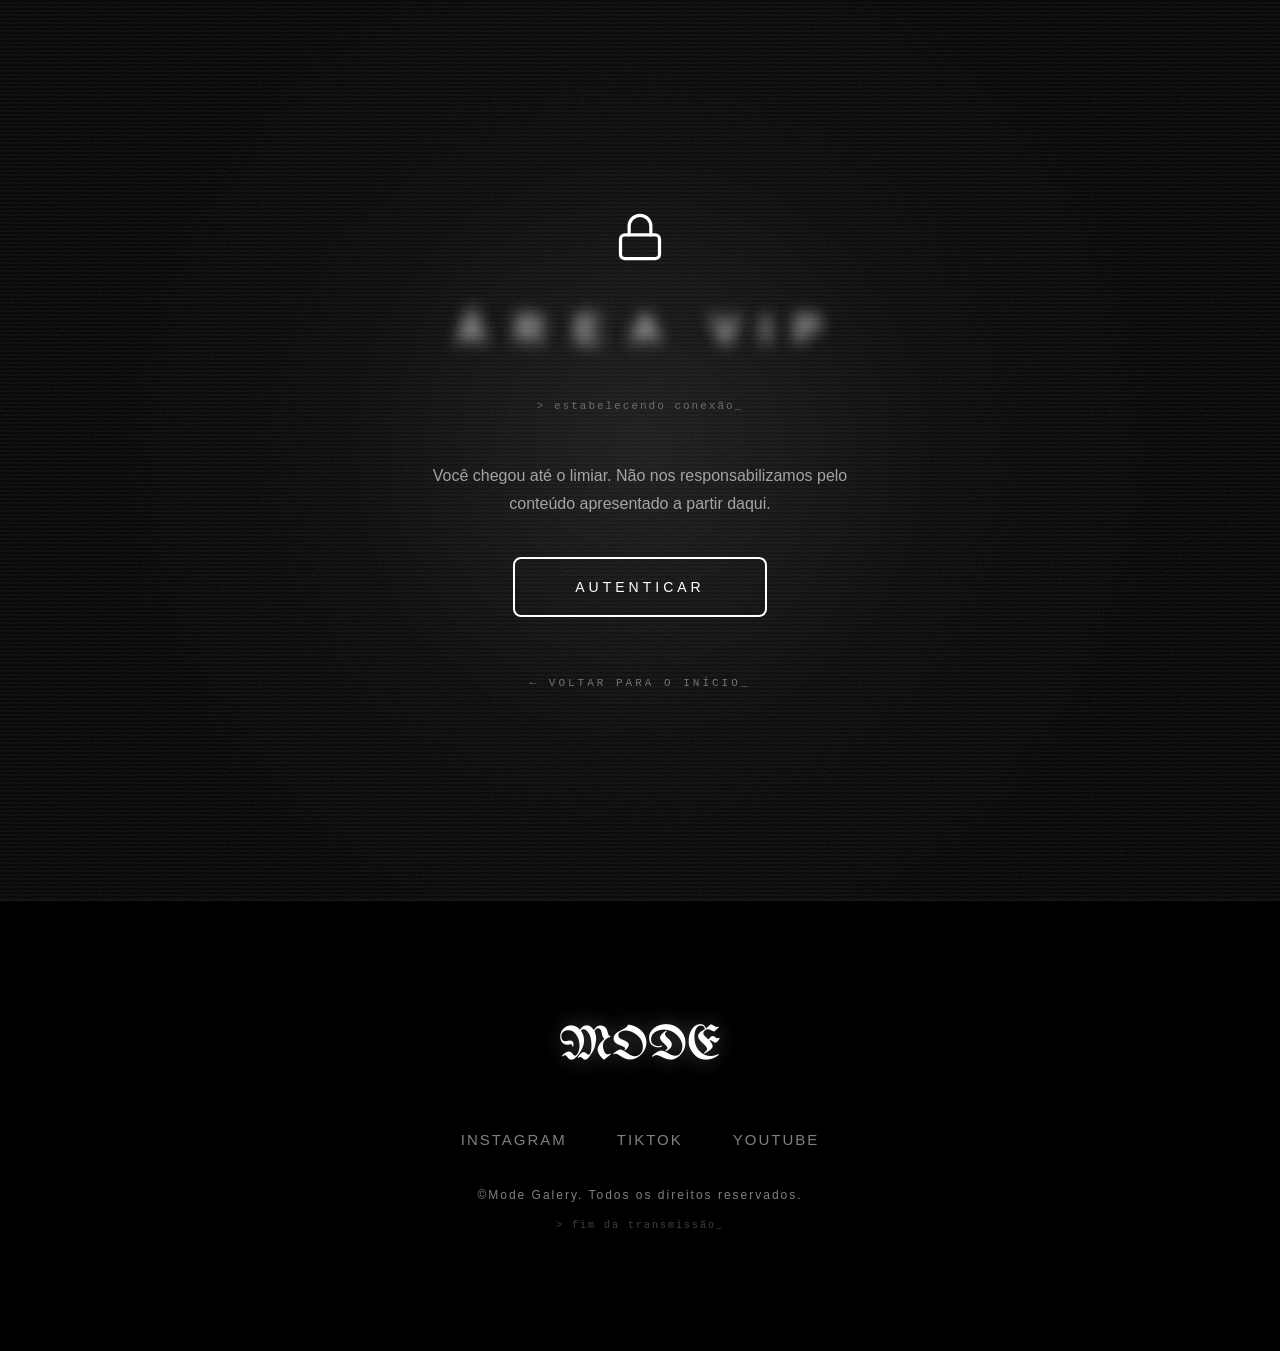
==== membros/index.html @ 44c77d54 "Fix bug infinity loading" ====
<!DOCTYPE html>
<html lang="pt-BR">
<head>
    <meta charset="UTF-8">
    <meta name="viewport" content="width=device-width, initial-scale=1.0">
    <title>Área de Membros | MODE</title>
    <link rel="icon" type="image/x-icon" href="/img/home-mode.png">
    <meta name="description" content="MODE COMPANY - Área Exclusiva de Membros">
    <meta name="robots" content="noindex">
    <link rel="stylesheet" href="/style.css">
    <link rel="preconnect" href="https://fonts.googleapis.com">
    <link rel="preconnect" href="https://fonts.gstatic.com" crossorigin>
    <link href="https://fonts.googleapis.com/css2?family=UnifrakturMaguntia&family=Cormorant+Garamond:ital,wght@0,300;0,400;1,400&display=swap" rel="stylesheet">

    <script>
        (function () {
            function getCookie(name) {
                var m = document.cookie.match('(^|;)\\s*' + name + '\\s*=\\s*([^;]+)');
                return m ? decodeURIComponent(m.pop()) : null;
            }

            // A validação forte é server-side (Role=member no _redirects):
            // sem cookie válido, o próprio Netlify entrega o portão.
            // Aqui só devolvemos ao portão quando não há NENHUM sinal de sessão
            // (nem cookie legível, nem sessão local) — ex.: voltar pelo histórico
            // depois de sair. A trava de 5 s impede vaivém entre as páginas.
            function temSessaoLocal() {
                try { return !!localStorage.getItem('gotrue.user'); } catch (e) { return false; }
            }
            if (!getCookie('nf_jwt') && !temSessaoLocal()) {
                var BACK_KEY = 'mode_vip_back_ts';
                var ultimaVolta = 0;
                try { ultimaVolta = parseInt(sessionStorage.getItem(BACK_KEY), 10) || 0; } catch (e) {}
                if (Date.now() - ultimaVolta > 5000) {
                    try { sessionStorage.setItem(BACK_KEY, String(Date.now())); } catch (e) {}
                    window.location.replace('/membros.html');
                }
            }

            // Sair: limpa a credencial local e volta ao início
            document.addEventListener('DOMContentLoaded', function () {
                var logoutBtn = document.getElementById('logoutBtn');
                if (logoutBtn) {
                    logoutBtn.addEventListener('click', function (e) {
                        e.preventDefault();
                        document.cookie = 'nf_jwt=; path=/; SameSite=Lax; max-age=0';
                        try { localStorage.removeItem('gotrue.user'); } catch (err) {}
                        window.location.replace('/');
                    });
                }
            });
        })();
    </script>

    <style>
        /* ===================== LOJA (área de membros) ===================== */
        .shop-terminal {
            font-family: 'Courier New', monospace; font-size: 12px; letter-spacing: 2px;
            color: rgba(255, 255, 255, 0.45); text-transform: lowercase; margin-top: 10px;
        }
        .shop-cursor { animation: shopBlink 1s steps(1) infinite; }
        @keyframes shopBlink { 50% { opacity: 0; } }

        .shop-grid {
            width: 100%; display: grid; gap: 24px; text-align: left;
            grid-template-columns: repeat(auto-fill, minmax(250px, 1fr));
        }

        .shop-card {
            position: relative; display: flex; flex-direction: column;
            background: rgba(255, 255, 255, 0.02);
            border: 1px solid rgba(255, 255, 255, 0.12); border-radius: 10px;
            overflow: hidden; backdrop-filter: blur(6px);
            transition: border-color 0.3s ease, transform 0.3s ease, box-shadow 0.3s ease;
        }
        .shop-card:hover {
            border-color: rgba(255, 255, 255, 0.45); transform: translateY(-4px);
            box-shadow: 0 0 28px rgba(255, 255, 255, 0.07);
        }

        /* Barra de "terminal" no topo do card */
        .shop-bar {
            display: flex; justify-content: space-between; align-items: center; gap: 8px;
            padding: 9px 12px; border-bottom: 1px solid rgba(255, 255, 255, 0.08);
            font-family: 'Courier New', monospace; font-size: 10px; letter-spacing: 1.5px;
            color: rgba(255, 255, 255, 0.45); text-transform: uppercase;
        }
        .shop-bar .shop-id::before {
            content: ''; display: inline-block; width: 6px; height: 6px; margin-right: 7px;
            border-radius: 50%; background: #fff; vertical-align: middle;
            animation: shopBlink 1.6s steps(1) infinite;
        }
        .shop-status { color: rgba(255, 255, 255, 0.85); white-space: nowrap; }
        .shop-status.warn { animation: shopFlicker 1.8s steps(2) infinite; }
        @keyframes shopFlicker { 0%, 100% { opacity: 1; } 40% { opacity: 0.4; } 45% { opacity: 1; } 75% { opacity: 0.6; } }

        /* Carrossel de imagens */
        .shop-media { position: relative; aspect-ratio: 4 / 5; overflow: hidden; background: #050505; touch-action: pan-y; }
        .shop-track { display: flex; height: 100%; transition: transform 0.5s cubic-bezier(0.22, 0.61, 0.36, 1); }
        .shop-track img {
            flex: 0 0 100%; width: 100%; height: 100%; object-fit: cover; display: block;
            filter: grayscale(1) contrast(1.08); user-select: none; -webkit-user-drag: none;
        }
        /* Scanlines + vinheta sobre as fotos */
        .shop-media::after {
            content: ''; position: absolute; inset: 0; pointer-events: none;
            background:
                repeating-linear-gradient(0deg, rgba(0, 0, 0, 0.18) 0 1px, transparent 1px 3px),
                radial-gradient(ellipse at center, transparent 55%, rgba(0, 0, 0, 0.55) 100%);
        }
        /* "?" sobre as fotos dos produtos */
        .shop-media::before {
            content: '?'; position: absolute; inset: 0; z-index: 2; pointer-events: none;
            display: flex; align-items: center; justify-content: center;
            font-family: 'Anton', sans-serif; font-size: clamp(110px, 28vw, 170px); line-height: 1;
            color: rgba(255, 255, 255, 0.9);
            text-shadow: 0 0 25px rgba(255, 255, 255, 0.35);
            animation: shopMystery 4s steps(1) infinite;
        }
        @keyframes shopMystery {
            0%, 100% { text-shadow: 0 0 25px rgba(255, 255, 255, 0.35); translate: 0 0; }
            18% { text-shadow: -5px 0 #444, 5px 0 #888, 0 0 25px rgba(255, 255, 255, 0.35); translate: 3px 0; }
            19% { text-shadow: 4px 0 #444, -4px 0 #888; translate: -3px 0; }
            20% { text-shadow: 0 0 25px rgba(255, 255, 255, 0.35); translate: 0 0; }
            64% { text-shadow: 0 -3px #444, 3px 2px #888; translate: -2px 1px; opacity: 0.6; }
            65% { text-shadow: 0 0 25px rgba(255, 255, 255, 0.35); translate: 0 0; opacity: 1; }
        }
        .shop-card:nth-child(2n) .shop-media::before { animation-delay: -2s; }
        .shop-media.glitching .shop-track { animation: shopImgGlitch 0.35s steps(2) 1; }
        @keyframes shopImgGlitch {
            0%   { filter: none; }
            25%  { filter: brightness(1.6) contrast(1.4); }
            50%  { filter: invert(0.12); }
            75%  { filter: brightness(0.6); }
            100% { filter: none; }
        }

        .shop-arrow {
            position: absolute; top: 50%; transform: translateY(-50%); z-index: 3;
            width: 34px; height: 34px; border-radius: 50%;
            border: 1px solid rgba(255, 255, 255, 0.35); background: rgba(0, 0, 0, 0.55);
            color: #fff; font-size: 13px; cursor: pointer; opacity: 0;
            display: flex; align-items: center; justify-content: center;
            transition: opacity 0.3s ease, background 0.3s ease;
        }
        .shop-arrow.prev { left: 10px; }
        .shop-arrow.next { right: 10px; }
        .shop-card:hover .shop-arrow, .shop-arrow:focus-visible { opacity: 1; }
        .shop-arrow:hover { background: #fff; color: #000; }

        .shop-counter {
            position: absolute; top: 10px; right: 10px; z-index: 3;
            font-family: 'Courier New', monospace; font-size: 10px; letter-spacing: 1px;
            color: rgba(255, 255, 255, 0.75); background: rgba(0, 0, 0, 0.6);
            padding: 3px 7px; border-radius: 4px;
        }
        .shop-dots {
            position: absolute; bottom: 12px; left: 0; right: 0; z-index: 3;
            display: flex; justify-content: center; gap: 6px;
        }
        .shop-dots button {
            width: 18px; height: 3px; padding: 0; border: none; cursor: pointer;
            background: rgba(255, 255, 255, 0.3); transition: all 0.3s ease;
        }
        .shop-dots button.active { width: 30px; background: #fff; box-shadow: 0 0 8px rgba(255, 255, 255, 0.6); }

        /* Informações */
        .shop-info { padding: 16px 16px 18px; display: flex; flex-direction: column; gap: 14px; flex: 1; }
        .shop-head { display: flex; justify-content: space-between; align-items: baseline; gap: 10px; }
        .shop-name {
            position: relative; display: inline-block;
            font-family: 'Anton', sans-serif; font-size: 18px; letter-spacing: 2px;
            text-transform: uppercase; color: #fff; margin: 0;
        }
        .shop-name::before, .shop-name::after {
            content: attr(data-text); position: absolute; left: 0; top: 0; width: 100%; opacity: 0;
        }
        .shop-card:hover .shop-name::before {
            opacity: 1; color: #555; z-index: -1; text-shadow: -2px 0 #555;
            animation: glitch-before 1.2s cubic-bezier(0.25, 0.46, 0.45, 0.94) infinite;
        }
        .shop-card:hover .shop-name::after {
            opacity: 1; color: #999; z-index: -2; text-shadow: 2px 0 #999;
            animation: glitch-after 1.2s cubic-bezier(0.25, 0.46, 0.45, 0.94) infinite reverse;
        }
        .shop-price { font-family: 'Courier New', monospace; font-size: 14px; color: #fff; white-space: nowrap; }
        .shop-card .shop-desc {
            font-family: sans-serif; font-size: 13px; line-height: 1.6; letter-spacing: 0;
            text-transform: none; color: rgba(255, 255, 255, 0.55); margin: -6px 0 0;
        }

        .shop-label {
            font-family: 'Courier New', monospace; font-size: 10px; letter-spacing: 1.5px;
            text-transform: uppercase; color: rgba(255, 255, 255, 0.45); margin-bottom: 8px;
        }
        .shop-label b { color: #fff; font-weight: normal; }

        .shop-colors { display: flex; gap: 10px; }
        .shop-color {
            width: 22px; height: 22px; border-radius: 50%; padding: 0; cursor: pointer;
            border: 1px solid rgba(255, 255, 255, 0.35); outline: none;
            transition: box-shadow 0.2s ease, transform 0.2s ease;
        }
        .shop-color:hover { transform: scale(1.1); }
        .shop-color.active, .shop-color:focus-visible { box-shadow: 0 0 0 2px #000, 0 0 0 3px #fff; }

        .shop-sizes { display: flex; flex-wrap: wrap; gap: 6px; }
        .shop-size {
            min-width: 40px; padding: 7px 8px; border-radius: 6px; cursor: pointer;
            background: transparent; border: 1px solid rgba(255, 255, 255, 0.25);
            color: #fff; font-family: 'Anton', sans-serif; font-size: 12px; letter-spacing: 1px;
            transition: all 0.2s ease;
        }
        .shop-size:hover:not(:disabled) { border-color: #fff; }
        .shop-size.active { background: #fff; color: #000; border-color: #fff; }
        .shop-size:disabled {
            cursor: not-allowed; color: rgba(255, 255, 255, 0.25); border-style: dashed;
            text-decoration: line-through;
        }

        .shop-btn {
            margin-top: auto; width: 100%; padding: 13px; border-radius: 8px; cursor: pointer;
            background: transparent; border: 1px solid #fff; color: #fff;
            font-family: 'Anton', sans-serif; font-size: 13px; letter-spacing: 3px; text-transform: uppercase;
            transition: background 0.3s ease, color 0.3s ease;
        }
        .shop-btn:hover { background: #fff; color: #000; }
        .shop-feedback {
            min-height: 14px; margin-top: -6px;
            font-family: 'Courier New', monospace; font-size: 10px; letter-spacing: 1px;
            color: rgba(255, 255, 255, 0.6); text-transform: lowercase;
        }
        .shop-feedback.err { color: #ff6666; }
        .shop-feedback.on { animation: shopFlicker 0.6s steps(2) 2; }

        /* ===================== CARRINHO ===================== */
        .cart-fab {
            position: fixed; right: 22px; bottom: 22px; z-index: 900;
            width: 56px; height: 56px; border-radius: 50%; cursor: pointer;
            background: rgba(0, 0, 0, 0.85); color: #fff;
            border: 1px solid rgba(255, 255, 255, 0.45); backdrop-filter: blur(10px);
            display: flex; align-items: center; justify-content: center;
            box-shadow: 0 0 18px rgba(255, 255, 255, 0.08);
            transition: background 0.3s ease, color 0.3s ease, transform 0.2s ease;
        }
        .cart-fab:hover { background: #fff; color: #000; }
        .cart-count {
            position: absolute; top: -4px; right: -4px; min-width: 20px; height: 20px; padding: 0 5px;
            border-radius: 10px; background: #fff; color: #000; border: 1px solid #000;
            font-family: 'Courier New', monospace; font-size: 11px; font-weight: bold;
            display: flex; align-items: center; justify-content: center;
            transform: scale(0); transition: transform 0.25s ease;
        }
        .cart-fab.has-items .cart-count { transform: scale(1); }
        .cart-fab.pulse { animation: cartPulse 0.5s steps(3) 1; }
        @keyframes cartPulse {
            0%   { transform: none; }
            33%  { transform: translateX(-3px) scale(1.12); box-shadow: -3px 0 rgba(255,255,255,0.6), 3px 0 rgba(255,255,255,0.25); }
            66%  { transform: translateX(3px) scale(1.06); }
            100% { transform: none; }
        }

        .cart-shade {
            position: fixed; inset: 0; z-index: 950; background: rgba(0, 0, 0, 0.7);
            opacity: 0; pointer-events: none; transition: opacity 0.3s ease;
        }
        .cart-shade.open { opacity: 1; pointer-events: all; }

        .cart-drawer {
            position: fixed; top: 0; right: 0; bottom: 0; z-index: 1000;
            width: min(400px, 100vw); display: flex; flex-direction: column;
            background: rgba(5, 5, 5, 0.97); border-left: 1px solid rgba(255, 255, 255, 0.15);
            transform: translateX(100%); transition: transform 0.4s cubic-bezier(0.22, 0.61, 0.36, 1);
        }
        .cart-drawer.open { transform: none; }
        .cart-drawer::after {
            content: ''; position: absolute; inset: 0; pointer-events: none;
            background: repeating-linear-gradient(0deg, rgba(255, 255, 255, 0.025) 0 1px, transparent 1px 3px);
        }
        .cart-top {
            display: flex; justify-content: space-between; align-items: center;
            padding: 18px 20px; border-bottom: 1px solid rgba(255, 255, 255, 0.1);
            font-family: 'Courier New', monospace; font-size: 12px; letter-spacing: 2px;
            color: rgba(255, 255, 255, 0.7);
        }
        .cart-close { background: none; border: none; color: #fff; font-size: 26px; cursor: pointer; line-height: 1; }
        .cart-list { flex: 1; overflow-y: auto; padding: 10px 20px; }
        .cart-empty {
            margin-top: 40px; text-align: center;
            font-family: 'Courier New', monospace; font-size: 12px; letter-spacing: 1px;
            color: rgba(255, 255, 255, 0.4); animation: shopFlicker 2.4s steps(2) infinite;
        }
        .cart-line {
            display: flex; gap: 12px; padding: 14px 0;
            border-bottom: 1px dashed rgba(255, 255, 255, 0.1);
        }
        /* ===================== PLAYER (Spotify) ===================== */
        .player-section { max-width: 860px; margin: 0 auto; text-align: center; }
        .player-sub {
            margin: 18px auto 30px; font-family: 'Courier New', monospace; font-size: 12px;
            letter-spacing: 2px; color: rgba(255, 255, 255, 0.45); text-transform: lowercase;
        }
        .player-shell {
            position: relative; text-align: left; overflow: hidden;
            background: rgba(255, 255, 255, 0.02);
            border: 1px solid rgba(255, 255, 255, 0.12); border-radius: 10px;
            backdrop-filter: blur(6px);
            outline: 1px solid transparent; outline-offset: 3px;
            animation: cardGlitch 8s steps(1) infinite;
        }
        .player-bar {
            display: flex; justify-content: space-between; align-items: center; gap: 8px;
            padding: 9px 12px; border-bottom: 1px solid rgba(255, 255, 255, 0.08);
            font-family: 'Courier New', monospace; font-size: 10px; letter-spacing: 1.5px;
            color: rgba(255, 255, 255, 0.45); text-transform: uppercase;
        }
        .player-id::before {
            content: ''; display: inline-block; width: 6px; height: 6px; margin-right: 7px;
            border-radius: 50%; background: #fff; vertical-align: middle;
            animation: shopBlink 1.6s steps(1) infinite;
        }
        .player-status { color: rgba(255, 255, 255, 0.85); white-space: nowrap; animation: shopFlicker 1.8s steps(2) infinite; }

        /* "Visualizador" decorativo */
        .player-viz {
            display: flex; align-items: flex-end; gap: 3px; height: 34px;
            padding: 8px 12px 0; border-bottom: 1px dashed rgba(255, 255, 255, 0.08);
        }
        .player-viz span {
            flex: 1; height: 100%; background: rgba(255, 255, 255, 0.55);
            transform-origin: bottom; animation: vizBar 1.2s ease-in-out infinite alternate;
        }
        .player-viz span:nth-child(3n)   { animation-duration: 0.9s; animation-delay: -0.3s; }
        .player-viz span:nth-child(3n+1) { animation-duration: 1.4s; animation-delay: -0.7s; }
        .player-viz span:nth-child(4n)   { animation-duration: 0.7s; background: rgba(255, 255, 255, 0.3); }
        .player-viz span:nth-child(5n)   { animation-delay: -1.1s; }
        .player-viz span:nth-child(7n)   { animation-duration: 1.7s; background: rgba(255, 255, 255, 0.8); }
        @keyframes vizBar {
            0%   { transform: scaleY(0.12); }
            40%  { transform: scaleY(0.75); }
            70%  { transform: scaleY(0.35); }
            100% { transform: scaleY(0.95); }
        }

        .player-frame { position: relative; padding: 12px; }
        .player-frame iframe {
            display: block; width: 100%; height: 352px; border: 0; border-radius: 12px;
            filter: grayscale(1) contrast(1.05);
            background: #050505;
        }
        /* Scanlines por cima, sem bloquear os cliques do player */
        .player-frame::after {
            content: ''; position: absolute; inset: 12px; border-radius: 12px; pointer-events: none;
            background: repeating-linear-gradient(0deg, rgba(0, 0, 0, 0.14) 0 1px, transparent 1px 3px);
        }
        .player-foot {
            padding: 0 12px 12px; font-family: 'Courier New', monospace; font-size: 10px;
            letter-spacing: 1.5px; color: rgba(255, 255, 255, 0.35); text-transform: lowercase;
        }
        @media (max-width: 768px) {
            .player-sub { margin: 14px auto 22px; font-size: 11px; }
            .player-frame { padding: 8px; }
            .player-frame::after { inset: 8px; }
            .player-viz { height: 26px; gap: 2px; }
            .player-viz span:nth-child(n+25) { display: none; }
        }

        /* ===================== MASCOTE (caveira bugada) ===================== */
        .mascot {
            position: fixed; left: 0; top: 0; z-index: 850;
            width: 58px; height: 66px; will-change: transform;
        }
        .mascot-body {
            width: 100%; height: 100%; cursor: pointer;
            animation: mascotGlitch 3.2s steps(1) infinite;
        }
        .mascot-body svg { width: 100%; height: 100%; display: block; overflow: visible; }
        .mascot-flip { width: 100%; height: 100%; transition: transform 0.15s steps(2); }
        .mascot.left .mascot-flip { transform: scaleX(-1); }

        /* Caminhada: pulinho + pernas alternando */
        .mascot.walking .mascot-hop { animation: mascotHop 0.42s ease-in-out infinite; }
        .mascot.walking .leg-a { animation: mascotLeg 0.42s steps(2) infinite; }
        .mascot.walking .leg-b { animation: mascotLeg 0.42s steps(2) infinite reverse; }
        .mascot-hop { transform-origin: 32px 40px; }
        .leg-a { transform-origin: 26px 60px; }
        .leg-b { transform-origin: 38px 60px; }
        @keyframes mascotHop { 0%, 100% { transform: translateY(0) rotate(-3deg); } 50% { transform: translateY(-5px) rotate(3deg); } }
        @keyframes mascotLeg { 0% { transform: rotate(-22deg); } 100% { transform: rotate(22deg); } }

        /* Mandíbula batendo enquanto fala */
        .mascot-jaw { transition: transform 0.08s; }
        .mascot.talking .mascot-jaw { animation: mascotJaw 0.18s steps(2) infinite; }
        @keyframes mascotJaw { 0% { transform: translateY(0); } 100% { transform: translateY(4px); } }

        /* Pupilas tremendo */
        .mascot-eye { animation: shopBlink 2.3s steps(1) infinite; }
        .mascot-eye.r { animation-duration: 1.7s; }

        @keyframes mascotGlitch {
            0%, 100% { filter: drop-shadow(0 0 6px rgba(255, 255, 255, 0.25)); translate: 0 0; clip-path: none; }
            12% { filter: drop-shadow(-3px 0 rgba(255, 255, 255, 0.6)) drop-shadow(3px 0 #555); translate: 2px 0; }
            13% { clip-path: inset(30% 0 40% 0); translate: -4px 0; }
            14% { filter: drop-shadow(0 0 6px rgba(255, 255, 255, 0.25)); clip-path: none; translate: 0 0; }
            57% { filter: drop-shadow(2px 0 #555) drop-shadow(-2px 0 rgba(255, 255, 255, 0.5)); translate: -2px 1px; }
            58% { clip-path: inset(0 0 60% 0); translate: 3px 0; }
            59% { filter: drop-shadow(0 0 6px rgba(255, 255, 255, 0.25)); clip-path: none; translate: 0 0; }
        }
        .mascot.burst .mascot-body { animation: mascotBurst 0.4s steps(4) 1; }
        @keyframes mascotBurst {
            0%   { filter: drop-shadow(-6px 0 #fff) drop-shadow(6px 0 #555); translate: 5px 0; clip-path: inset(10% 0 50% 0); }
            33%  { filter: invert(1); translate: -6px 0; clip-path: inset(50% 0 10% 0); }
            66%  { filter: drop-shadow(4px 0 #fff); translate: 3px -3px; clip-path: none; }
            100% { filter: none; translate: 0 0; }
        }
        /* Teleporte: some e reaparece em outro ponto */
        .mascot.warp .mascot-body { animation: mascotWarp 0.35s steps(3) 1 forwards; }
        @keyframes mascotWarp {
            0%   { clip-path: inset(0); opacity: 1; }
            50%  { clip-path: inset(45% 0 45% 0); opacity: 0.8; filter: brightness(3); }
            100% { clip-path: inset(50% 0 50% 0); opacity: 0; }
        }

        /* Balão de fala estilo terminal */
        .mascot-bubble {
            position: absolute; bottom: calc(100% + 10px); left: 0;
            width: max-content; max-width: min(260px, 72vw);
            padding: 9px 11px 10px; border-radius: 8px;
            background: rgba(0, 0, 0, 0.94); border: 1px solid rgba(255, 255, 255, 0.4);
            box-shadow: 0 0 18px rgba(255, 255, 255, 0.08);
            font-family: 'Courier New', monospace; font-size: 12px; line-height: 1.5;
            color: #fff; letter-spacing: 0.5px;
            opacity: 0; visibility: hidden; transform: translateY(6px);
            transition: opacity 0.2s steps(2), transform 0.2s ease, visibility 0.2s;
        }
        .mascot.right-side .mascot-bubble { left: auto; right: 0; }
        /* perto do topo da tela o balão abre para baixo */
        .mascot.bubble-below .mascot-bubble { bottom: auto; top: calc(100% + 10px); }
        /* no ar: encolhe as pernas e inclina */
        .mascot.jumping .mascot-hop { transform: rotate(-10deg) translateY(-2px); }
        .mascot.jumping .leg-a { transform: rotate(-35deg); }
        .mascot.jumping .leg-b { transform: rotate(35deg); }
        .mascot.talking .mascot-bubble, .mascot.lingering .mascot-bubble { opacity: 1; visibility: visible; transform: none; }
        .mascot-bubble-head {
            display: flex; justify-content: space-between; align-items: center; gap: 10px;
            font-size: 9px; letter-spacing: 1.5px; text-transform: uppercase;
            color: rgba(255, 255, 255, 0.4); margin-bottom: 5px;
        }
        .mascot-mute {
            background: none; border: none; padding: 0 2px; cursor: pointer;
            font-family: inherit; font-size: 11px; color: rgba(255, 255, 255, 0.45);
        }
        .mascot-mute:hover { color: #ff6666; }
        .mascot-text { white-space: pre-wrap; text-shadow: -1px 0 rgba(255, 255, 255, 0.3), 1px 0 rgba(255, 255, 255, 0.12); }

        @media (max-width: 768px) {
            .mascot { width: 46px; height: 52px; }
            .mascot-bubble { font-size: 11px; }
        }
        @media (prefers-reduced-motion: reduce) {
            .mascot-body, .mascot.walking .mascot-hop, .mascot-eye { animation: none !important; }
        }

        /* Pop-up pós-pedido */
        .thanks-content { padding-top: 50px; }
        .thanks-title { font-size: clamp(20px, 5vw, 26px); margin-bottom: 18px; }
        .thanks-bug {
            position: relative; display: inline-block; margin: 0 auto 26px;
            font-family: 'Courier New', monospace; font-size: clamp(15px, 4vw, 18px);
            letter-spacing: 2px; color: rgba(255, 255, 255, 0.9);
            text-shadow: -2px 0 rgba(255, 255, 255, 0.35), 2px 0 rgba(255, 255, 255, 0.15);
            animation: thanksFlicker 1.7s steps(1) infinite;
            min-height: 1.4em; user-select: none;
        }
        .thanks-bug::before, .thanks-bug::after {
            content: attr(data-text); position: absolute; left: 0; top: 0; width: 100%;
        }
        .thanks-bug::before {
            color: #555; z-index: -1; text-shadow: -3px 0 #555;
            animation: glitch-before 1.3s cubic-bezier(0.25, 0.46, 0.45, 0.94) infinite;
        }
        .thanks-bug::after {
            color: #999; z-index: -2; text-shadow: 3px 0 #999;
            animation: glitch-after 1.3s cubic-bezier(0.25, 0.46, 0.45, 0.94) infinite reverse;
        }
        @keyframes thanksFlicker {
            0%, 100% { opacity: 1; translate: 0 0; }
            22% { opacity: 0.35; translate: 3px 0; }
            24% { opacity: 1; translate: -2px 0; }
            26% { translate: 0 0; }
            61% { opacity: 0.6; translate: 0 -1px; }
            63% { opacity: 1; translate: 0 0; }
            84% { opacity: 0.15; }
            85% { opacity: 1; }
        }
        .thanks-foot {
            font-family: 'Courier New', monospace; font-size: 10px; letter-spacing: 1.5px;
            color: rgba(255, 255, 255, 0.35); text-transform: lowercase;
        }

        .cart-thumb {
            width: 64px; height: 80px; border-radius: 6px; flex-shrink: 0;
            background: #050505; border: 1px solid rgba(255, 255, 255, 0.12);
            display: flex; align-items: center; justify-content: center;
            font-family: 'Anton', sans-serif; font-size: 40px; line-height: 1;
            color: rgba(255, 255, 255, 0.9); text-shadow: 0 0 14px rgba(255, 255, 255, 0.35);
            animation: shopMystery 4s steps(1) infinite;
        }
        .cart-line-info { flex: 1; min-width: 0; }
        .cart-line-name { font-family: 'Anton', sans-serif; font-size: 14px; letter-spacing: 1.5px; text-transform: uppercase; color: #fff; }
        .cart-line-meta {
            margin: 4px 0 10px; font-family: 'Courier New', monospace; font-size: 10px;
            letter-spacing: 1px; text-transform: uppercase; color: rgba(255, 255, 255, 0.45);
        }
        .cart-qty { display: inline-flex; align-items: center; border: 1px solid rgba(255, 255, 255, 0.25); border-radius: 6px; }
        .cart-qty button {
            width: 28px; height: 26px; background: none; border: none; color: #fff;
            font-size: 15px; cursor: pointer; transition: background 0.2s ease;
        }
        .cart-qty button:hover { background: rgba(255, 255, 255, 0.12); }
        .cart-qty span { min-width: 24px; text-align: center; font-family: 'Courier New', monospace; font-size: 12px; color: #fff; }
        .cart-line-right { display: flex; flex-direction: column; align-items: flex-end; justify-content: space-between; }
        .cart-line-price { font-family: 'Courier New', monospace; font-size: 12px; color: #fff; white-space: nowrap; }
        .cart-remove, .cart-clear {
            background: none; border: none; cursor: pointer; padding: 0;
            font-family: 'Courier New', monospace; font-size: 10px; letter-spacing: 1px;
            color: rgba(255, 255, 255, 0.4); text-decoration: underline; text-transform: lowercase;
        }
        .cart-remove:hover, .cart-clear:hover { color: #ff6666; }
        .cart-foot { padding: 16px 20px 22px; border-top: 1px solid rgba(255, 255, 255, 0.1); display: flex; flex-direction: column; gap: 10px; }
        .cart-total {
            display: flex; justify-content: space-between; align-items: baseline;
            font-family: 'Courier New', monospace; font-size: 12px; letter-spacing: 2px;
            text-transform: uppercase; color: rgba(255, 255, 255, 0.6);
        }
        .cart-total b { font-size: 18px; color: #fff; letter-spacing: 1px; }
        .cart-note { font-family: 'Courier New', monospace; font-size: 10px; color: rgba(255, 255, 255, 0.4); min-height: 12px; }
        .cart-checkout { margin-top: 4px; }
        .cart-checkout:disabled { opacity: 0.35; cursor: not-allowed; background: transparent; color: #fff; }
        .cart-clear { align-self: center; }

        @media (max-width: 768px) {
            .cart-fab { right: 16px; bottom: 16px; width: 52px; height: 52px; }
            .shop-grid { grid-template-columns: 1fr; max-width: 420px; margin: 0 auto; }
            .shop-arrow { opacity: 1; width: 30px; height: 30px; }
        }
    </style>
</head>
<body>
    <div class="loading-screen" id="loading">
        <div class="loading-container">
            <img src="/img/home-mode-gif.gif" alt="Mode Loading" class="loading-gif">
        </div>
    </div>

    <div class="menu-overlay" id="menuOverlay"></div>
    <div class="particles" id="particles"></div>
    <div class="scanline"></div>
    <div class="blur-glow"></div>
    <div class="mouse-gradient" id="mouseGradient"></div>

    <nav>
        <div class="nav-container">
            <a href="/" class="logo" style="text-decoration:none;">MODE</a>
            <div class="nav-right">
                <div class="nav-links" id="navLinks">
                    <a href="/#home" title="Início">
                        <svg viewBox="0 0 24 24" width="22" height="22" fill="none" stroke="currentColor" stroke-width="2" stroke-linecap="round" stroke-linejoin="round"><path d="M3 9l9-7 9 7v11a2 2 0 0 1-2 2H5a2 2 0 0 1-2-2z"></path><polyline points="9 22 9 12 15 12 15 22"></polyline></svg>
                        <span class="nav-text">Início</span>
                    </a>
                    <a href="/#about" title="Sobre">
                        <svg viewBox="0 0 24 24" width="22" height="22" fill="none" stroke="currentColor" stroke-width="2" stroke-linecap="round" stroke-linejoin="round"><circle cx="12" cy="12" r="10"></circle><line x1="12" y1="16" x2="12" y2="12"></line><line x1="12" y1="8" x2="12.01" y2="8"></line></svg>
                        <span class="nav-text">Sobre</span>
                    </a>
                    <a href="/#gallery" title="Galeria">
                        <svg viewBox="0 0 24 24" width="22" height="22" fill="none" stroke="currentColor" stroke-width="2" stroke-linecap="round" stroke-linejoin="round"><rect x="3" y="3" width="18" height="18" rx="2" ry="2"></rect><circle cx="8.5" cy="8.5" r="1.5"></circle><polyline points="21 15 16 10 5 21"></polyline></svg>
                        <span class="nav-text">Galeria</span>
                    </a>
                    <a href="/descubra.html" title="Descubra">
                        <svg viewBox="0 0 24 24" width="22" height="22" fill="none" stroke="currentColor" stroke-width="2" stroke-linecap="round" stroke-linejoin="round"><circle cx="12" cy="12" r="10"></circle><polygon points="16.24 7.76 14.12 14.12 7.76 16.24 9.88 9.88 16.24 7.76"></polygon></svg>
                        <span class="nav-text">Descubra</span>
                    </a>
                    <a href="/membros/" class="nav-active" title="Membros">
                        <svg viewBox="0 0 24 24" width="22" height="22" fill="none" stroke="currentColor" stroke-width="2" stroke-linecap="round" stroke-linejoin="round"><rect x="3" y="11" width="18" height="11" rx="2" ry="2"></rect><path d="M7 11V7a5 5 0 0 1 10 0v4"></path></svg>
                        <span class="nav-text">Membros</span>
                    </a>
                    <a href="#loja" title="Loja">
                        <svg viewBox="0 0 24 24" width="22" height="22" fill="none" stroke="currentColor" stroke-width="2" stroke-linecap="round" stroke-linejoin="round"><circle cx="9" cy="21" r="1"></circle><circle cx="20" cy="21" r="1"></circle><path d="M1 1h4l2.68 13.39a2 2 0 0 0 2 1.61h9.72a2 2 0 0 0 2-1.61L23 6H6"></path></svg>
                        <span class="nav-text">Loja</span>
                    </a>
                    <a href="/#contact" title="Contato">
                        <svg viewBox="0 0 24 24" width="22" height="22" fill="none" stroke="currentColor" stroke-width="2" stroke-linecap="round" stroke-linejoin="round"><path d="M4 4h16c1.1 0 2 .9 2 2v12c0 1.1-.9 2-2 2H4c-1.1 0-2-.9-2-2V6c0-1.1.9-2 2-2z"></path><polyline points="22,6 12,13 2,6"></polyline></svg>
                        <span class="nav-text">Contato</span>
                    </a>
                    <a href="#" id="logoutBtn" title="Sair">
                        <svg viewBox="0 0 24 24" width="22" height="22" fill="none" stroke="currentColor" stroke-width="2" stroke-linecap="round" stroke-linejoin="round"><path d="M9 21H5a2 2 0 0 1-2-2V5a2 2 0 0 1 2-2h4"></path><polyline points="16 17 21 12 16 7"></polyline><line x1="21" y1="12" x2="9" y2="12"></line></svg>
                        <span class="nav-text">Sair</span>
                    </a>
                </div>
                <div class="hamburger" id="hamburger">
                    <span></span>
                    <span></span>
                    <span></span>
                </div>
            </div>
        </div>
    </nav>

    <a href="/" class="back-link">← Voltar</a>

    <section class="blog-section">
        <div style="text-align: center; margin-bottom: clamp(25px, 4vw, 60px);">
            <h1 class="hero-title mobile-only" data-aos data-text="ÁREA VIP" style="margin-bottom: 0;">ÁREA VIP</h1>
            <h1 class="hero-title desktop-blur desktop-only" data-aos aria-label="ÁREA VIP" style="margin-bottom: 0; justify-content: center;">
                <span tabindex="0" class="char-blur"><span data-text="Á">Á</span></span>
                <span tabindex="0" class="char-blur"><span data-text="R">R</span></span>
                <span tabindex="0" class="char-blur"><span data-text="E">E</span></span>
                <span tabindex="0" class="char-blur"><span data-text="A">A</span></span>
                <span tabindex="0" class="char-blur space"><span> </span></span>
                <span tabindex="0" class="char-blur"><span data-text="V">V</span></span>
                <span tabindex="0" class="char-blur"><span data-text="I">I</span></span>
                <span tabindex="0" class="char-blur"><span data-text="P">P</span></span>
            </h1>
        </div>

        <div class="filter-dropdown-container" data-aos>
            <button class="category-toggle" id="blogCategoryToggle">Todos <span style="font-size: 10px;">▼</span></button>
            <div class="category-tabs dropdown-content" id="blogCategoryTabs">
                <button class="cat-tab active" data-cat="todos">Todos</button>
                <button class="cat-tab" data-cat="geral">Geral</button>
                <button class="cat-tab" data-cat="musica">Música</button>
                <button class="cat-tab" data-cat="tecnologia">Tecnologia</button>
                <button class="cat-tab" data-cat="esportes">Esportes</button>
                <button class="cat-tab" data-cat="tattoo">Tattoo</button>
            </div>
        </div>
        
        <div class="blog-carousel-wrapper" data-aos>
            <div class="carousel-arrow prev" id="blogPrev">❮</div>
            <div class="blog-carousel-viewport">
                <div class="blog-grid-carousel" id="blogGrid">
                    <div class="blog-card" data-category="tattoo" onclick="openBlogModal('modal-dark-tattoo')">
                        <img src="img/darktattoo.jpg" alt="Tatuagem Dark">
                        <div class="blog-card-content">
                            <span class="blog-category">Tattoo</span>
                            <h3>Estilos de Tattoo | Parte 1 - Dark</h3>
                            <p>O estilo dark transcende o mero desenho na pele; é o domínio visceral do preto sólido, sombras dramáticas e estéticas macabras que se tornam uma extensão de si.</p>
                        </div>
                    </div>

                    <div class="blog-card" data-category="musica" onclick="openBlogModal('modal-numetal')">
                        <img src="img/numetal.png" alt="Nu-metal">
                        <div class="blog-card-content">
                            <span class="blog-category">Música</span>
                            <h3>A Essência do Nu-Metal</h3>
                            <p>De volta aos anos 2000, explorando a atitude e os ritmos híbridos da vertente que misturou riffs pesados de metal com a poesia das ruas e do hip-hop.</p>
                        </div>
                    </div>

                    <div class="blog-card" data-category="esportes" onclick="openBlogModal('modal-torcidas')">
                        <img src="img/torcidas.png" alt="Torcidas Organizadas">
                        <div class="blog-card-content">
                            <span class="blog-category">Esportes</span>
                            <h3>Torcidas Organizadas</h3>
                            <p>Fazem parte da história do futebol e representam uma das maiores expressões da paixão pelo esporte. Formadas por grupos que transformam estádios em verdadeiros espetáculos.</p>
                        </div>
                    </div>

                    <div class="blog-card" data-category="tecnologia" onclick="openBlogModal('modal-cyberdecks')">
                        <img src="img/cyberdeck.jpg" alt="Cyberdecks">
                        <div class="blog-card-content">
                            <span class="blog-category">Tecnologia</span>
                            <h3>Cyberdecks</h3>
                            <p>Cyberdecks são a prova de que a tecnologia ainda pode ser moldada pelas nossas próprias mãos.</p>
                        </div>
                    </div>
                </div>
            </div>
            <div class="carousel-arrow next" id="blogNext">❯</div>
        </div>
    </section>

    <!-- Player do Spotify -->
    <section class="player-section" id="playlist">
        <h1 class="hero-title mobile-only" data-aos data-text="MIX">MIX</h1>
        <h1 class="hero-title desktop-blur desktop-only" data-aos aria-label="MIX">
            <span tabindex="0" class="char-blur"><span data-text="M">M</span></span>
            <span tabindex="0" class="char-blur"><span data-text="I">I</span></span>
            <span tabindex="0" class="char-blur"><span data-text="X">X</span></span>
        </h1>
        <p class="player-sub" data-aos>&gt; a trilha sonora por trás das criações</p>
        <div class="player-shell" data-aos>
            <div class="player-bar">
                <span class="player-id">audio_stream.exe</span>
                <span class="player-status">[ sinal ao vivo ]</span>
            </div>
            <div class="player-viz" aria-hidden="true">
                <span></span><span></span><span></span><span></span><span></span><span></span><span></span><span></span>
                <span></span><span></span><span></span><span></span><span></span><span></span><span></span><span></span>
                <span></span><span></span><span></span><span></span><span></span><span></span><span></span><span></span>
                <span></span><span></span><span></span><span></span><span></span><span></span><span></span><span></span>
            </div>
            <div class="player-frame">
                <iframe data-testid="embed-iframe" title="Playlist MODE no Spotify" src="https://open.spotify.com/embed/playlist/28ocycIZnzZsFLbLBURC3s?utm_source=generator&amp;theme=0" width="100%" height="352" frameborder="0" allowfullscreen allow="autoplay; clipboard-write; encrypted-media; fullscreen; picture-in-picture" loading="lazy"></iframe>
            </div>
            <div class="player-foot">&gt; frequência sintonizada // ouça com fones<span class="shop-cursor">_</span></div>
        </div>
    </section>

    <!-- Loja (conteúdo de loja.html) -->
    <section class="hero" id="loja">
        <div class="hero-content">
            <h1 class="hero-title mobile-only" data-aos data-text="EM BREVE">MODE STORE</h1>
            <h1 class="hero-title desktop-blur desktop-only" data-aos aria-label="EM BREVE">
                <span tabindex="0" class="char-blur"><span data-text="M">M</span></span>
                <span tabindex="0" class="char-blur"><span data-text="O">O</span></span>
                <span tabindex="0" class="char-blur"><span data-text="D">D</span></span>
                <span tabindex="0" class="char-blur"><span data-text="E">E</span></span>
                <span tabindex="0" class="char-blur space"><span> </span></span>
                <span tabindex="0" class="char-blur"><span data-text="S">S</span></span>
                <span tabindex="0" class="char-blur"><span data-text="T">T</span></span>
                <span tabindex="0" class="char-blur"><span data-text="O">O</span></span>
                <span tabindex="0" class="char-blur"><span data-text="R">R</span></span>
                <span tabindex="0" class="char-blur"><span data-text="E">E</span></span>
            </h1>
            <p data-aos>Nossa loja foi pensanda exclusivamente para você.</p>

            <div class="shop-terminal" data-aos>&gt; acessando inventário restrito<span class="shop-cursor">_</span></div>
            <div class="shop-grid" id="shopGrid"></div>
        </div>
    </section>

    <!-- Modais -->
    <div class="modal" id="modal-dark-tattoo">
        <div class="modal-content blog-modal-content">
            <span class="modal-close">×</span>
            <div class="blog-modal-header">
                <span class="blog-category">Tattoo</span>
                <h2>Dark Tattoo</h2>
            </div>
            <div class="blog-modal-body">
                <img src="img/darktattoo.jpg" alt="Dark Tattoo">
                <p>O Dark Tattoo é um estilo de tatuagem contemporâneo caracterizado por uma abordagem visual densa, sombria e conceitualmente carregada. Sua identidade estética é construída a partir da influência de movimentos artísticos como a arte gótica, o simbolismo, o surrealismo, o expressionismo e diferentes vertentes da cultura underground. Além disso, incorpora referências provenientes do horror, do ocultismo, da arquitetura medieval, da mitologia, do folclore e de manifestações visuais ligadas à música extrema e à contracultura.</p>
                <p>Tecnicamente, o estilo se destaca pelo uso predominante de tinta preta, grandes áreas de preenchimento sólido, contrastes intensos, sobreposição de texturas e composições que exploram a relação entre luz, sombra e espaço negativo. Os artistas frequentemente utilizam técnicas avançadas de blackwork, whip shading, dotwork e texturização para criar profundidade, movemento e impacto visual. Dependendo da proposta estética, os trabalhos podem apresentar desde estruturas minimalistas e geométricas até composições complexas e orgânicas que ocupam extensas áreas do corpo.</p>
                <p>Entre os elementos mais recorrentes do Dark Tattoo estão caveiras, criaturas fantásticas, figuras antropomórficas, símbolos ritualísticos, máscaras, arquitetura gótica, referências religiosas reinterpretadas, formas abstratas e padrões inspirados na natureza. No entanto, o estilo não se limita a uma iconografia específica; sua principal característica está na atmosfera criada pela composição, capaz de transmitir sensações de mistério, introspecção, melancolia, poder ou transformação.</p>
                <p>Do ponto de vista conceitual, o Dark Tattoo vai além da simples representação visual de elementos sombrios. Muitas vezes, as peças funcionam como manifestações simbólicas de experiências pessoais, explorando temas como dualidade, mortalidade, transcendência, espiritualidade, autoconhecimento e os ciclos de destruição e renovação presentes na experiência humana. Essa profundidade narrativa contribui para que cada trabalho adquira um caráter altamente autoral e individual.</p>
                <p>A versatilidade do estilo também favorece sua fusão com outras linguagens da tatuagem contemporânea. É comum encontrar projetos que combinam elementos de blackwork, ornamental, tribal contemporâneo, neo-tribal, biomecânico, surrealismo, ilustração experimental e abstração gráfica. Essa liberdade criativa permite que artistas desenvolvam identidades visuais únicas, expandindo constantemente os limites técnicos e estéticos da tatuagem moderna.</p>
                <p>Nas últimas décadas, o Dark Tattoo consolidou-se como uma das vertentes mais influentes da tatuagem autoral contemporânea. Impulsionado pela difusão das redes sociais, convenções internacionais e pela crescente valorização da tatuagem como forma de arte, o estilo ganhou reconhecimento mundial e passou a ocupar espaço de destaque em estúdios especializados. Atualmente, continua em constante evolução, incorporando novas referências visuais, técnicas inovadoras e abordagens conceituais cada vez mais sofisticadas, atraindo pessoas que buscam trabalhos impactantes, expressivos e carregados de identidade artística.</p>
                <div class="video-wrapper" style="margin-top: 30px;">
                    <iframe src="https://www.youtube.com/embed/30Ro41l-wTw" title="YouTube video player" allow="accelerometer; autoplay; clipboard-write; encrypted-media; gyroscope; picture-in-picture" allowfullscreen></iframe>
                </div>
            </div>
        </div>
    </div>

    <div class="modal" id="modal-numetal">
        <div class="modal-content blog-modal-content">
            <span class="modal-close">×</span>
            <div class="blog-modal-header">
                <span class="blog-category">Música</span>
                <h2>A Essência do Nu-Metal</h2>
            </div>
            <div class="blog-modal-body">
                <img src="img/numetal.png" alt="Banda Nu-metal">
                <p>O nu metal é um subgênero do metal que surgiu na década de 1990 e se destacou por desafiar as convenções da música pesada da época. Misturando a agressividade do heavy metal com elementos do hip-hop, rap, rock alternativo, funk e música eletrônica, o estilo criou uma identidade própria, marcada por riffs graves, batidas pulsantes e uma abordagem sonora experimental que fugia dos padrões tradicionais do metal.</p>
                <p>Mais do que uma combinação de influências musicais, o nu metal se tornou uma forma de expressão para uma geração que buscava retratar suas inseguranças, frustrações e conflitos pessoais. Suas letras frequentemente abordam temas como ansiedade, isolamento, problemas familiares, saúde mental, desigualdade social e a dificuldade de encontrar espaço em um mundo cada vez mais acelerado. Essa sinceridade emocional ajudou a criar uma forte conexão entre artistas e público, transformando o gênero em um fenômeno cultural.</p>
                <p>Outra característica marcante do nu metal é sua diversidade sonora. As músicas costumam alternar entre momentos melódicos e explosões de agressividade, combinando vocais limpos, gritos, trechos falados e técnicas inspiradas no rap. Essa liberdade criativa permitiu que cada banda desenvolvesse uma personalidade própria, tornando o gênero amplo e difícil de definir por uma única fórmula.</p>
                <p>O auge do nu metal aconteceu entre o final dos anos 1990 e o início dos anos 2000, período em que bandas como Korn, Limp Bizkit, Linkin Park, Deftones e Slipknot conquistaram milhões de fãs ao redor do mundo. Cada uma delas explorou diferentes aspectos do estilo, ajudando a expandir os limites do gênero e consolidando sua presença na cultura popular.</p>
                <p>Embora sua popularidade comercial tenha diminuído ao longo dos anos, o nu metal nunca desapareceu de fato. Sua influência pode ser percebida em diversos estilos do metal moderno e até mesmo em artistas de outros gêneros. Com o crescimento das plataformas digitais e a redescoberta de bandas clássicas por novas gerações, o estilo voltou a ganhar destaque e passou a inspirar uma nova onda de músicos.</p>
                <p>Atualmente, grupos como Bring Me the Horizon, Bad Omens e Falling in Reverse incorporam elementos característicos do nu metal em suas produções. Embora transitem por diferentes vertentes do rock e do metal contemporâneo, essas bandas mantêm viva a essência do gênero ao combinar peso, melodias marcantes, experimentação sonora e uma forte carga emocional.</p>
                <p>Mais de duas décadas após seu auge, o nu metal continua relevante por sua capacidade de evoluir sem perder sua identidade. Sua mistura de estilos, sua autenticidade emocional e sua abertura à experimentação fazem com que o gênero permaneça influente, conectando diferentes gerações de ouvintes e provando que a música pesada pode ser tão diversa quanto as experiências humanas que ela representa.</p>
                <div class="video-wrapper" style="margin-top: 30px;">
                    <iframe src="https://www.youtube.com/embed/JjRsgKD_SBs" title="YouTube video player" allow="accelerometer; autoplay; clipboard-write; encrypted-media; gyroscope; picture-in-picture" allowfullscreen></iframe>
                </div>
            </div>
        </div>
    </div>

    <div class="modal" id="modal-torcidas">
        <div class="modal-content blog-modal-content">
            <span class="modal-close">×</span>
            <div class="blog-modal-header">
                <span class="blog-category">Esportes</span>
                <h2>Torcidas Organizadas</h2>
            </div>
            <div class="blog-modal-body">
                <img src="img/torcidas.png" alt="Torcidas Organizadas">
                <p>As torcidas organizadas fazem parte da história do futebol e representam uma das maiores expressões da paixão pelo esporte. Formadas por grupos de torcedores que se unem para apoiar seus clubes de maneira organizada, elas transformam os estádios em verdadeiros espetáculos de cores, músicas, bandeiras e coreografias, fortalecendo a identidade e a tradição de cada equipe.</p>
                <p>As primeiras formas de organização de torcedores surgiram entre as décadas de 1930 e 1940, quando grupos passaram a acompanhar seus clubes de maneira mais estruturada. Ao longo das décadas seguintes, especialmente a partir dos anos 1960, as torcidas organizadas cresceram e se consolidaram como parte da cultura do futebol brasileiro.</p>
                <p>Hoje, praticamente todos os grandes clubes do país possuem torcidas organizadas reconhecidas, responsáveis por criar o ambiente vibrante das arquibancadas.</p>
                <p>O fenômeno das torcidas organizadas também está presente em diversos países, cada um com suas características.</p>
                <p>Na Argentina, as "barras bravas" são famosas pela intensa participação nos jogos e pelo apoio constante aos clubes. Na Europa, destacam-se os "ultras", muito presentes na Itália, Alemanha, França e outros países, conhecidos pelas grandes coreografias (tifos), mosaicos e cânticos que impressionam torcedores do mundo inteiro. Já na Inglaterra, os grupos de torcedores mantêm uma forte tradição de apoio contínuo às equipes, contribuindo para a atmosfera única dos estádios.</p>
                <p>Ao longo da história, as torcidas organizadas contribuíram para transformar o futebol em um espetáculo cultural.</p>
                <p>Entre os principais marcos estão:</p>
                <ul style="font-family: sans-serif; font-size: clamp(14px, 2vw, 16px); color: rgba(255, 255, 255, 0.8); line-height: 1.8; margin-bottom: 20px; padding-left: 20px;">
                    <li>A popularização dos grandes bandeirões e faixas nas arquibancadas brasileiras.</li>
                    <li>A criação de músicas e cantos que se tornaram símbolos dos clubes.</li>
                    <li>A organização de caravanas para acompanhar as equipes em diferentes cidades e países.</li>
                    <li>A realização de recepções aos ônibus dos jogadores antes de partidas decisivas.</li>
                    <li>O desenvolvimento de ações sociais, campanhas de arrecadação de alimentos, doação de sangue e projetos comunitários promovidos por diversas torcidas.</li>
                </ul>
                <p>Muito além do apoio durante os 90 minutos, as torcidas organizadas ajudam a fortalecer a identidade dos clubes. Elas mantêm vivas tradições, incentivam novos torcedores, preservam cânticos históricos e criam um ambiente que motiva atletas e emociona quem acompanha o futebol.</p>
                <p>A presença organizada da torcida também contribui para a valorização do espetáculo esportivo. Grandes festas nas arquibancadas, mosaicos e coreografias tornam partidas importantes ainda mais marcantes, chamando a atenção da imprensa e de torcedores ao redor do mundo.</p>
                <p>Embora episódios de violência tenham ocorrido em diferentes contextos históricos e tenham motivado medidas de segurança, eles não representam a finalidade das torcidas organizadas. Sua essência está no apoio ao clube, na celebração da cultura do futebol e na construção de um ambiente de pertencimento para milhares de apaixonados pelo esporte.</p>
                <p>As torcidas organizadas são parte importante da história do futebol. No Brasil e em diversos países, elas ajudam a construir a atmosfera única dos estádios, preservam tradições, fortalecem a identidade dos clubes e demonstram que a paixão pelo futebol vai muito além das quatro linhas. Quando atuam de forma responsável e organizada, tornam o esporte mais vibrante, emocionante e inesquecível para jogadores e torcedores.</p>
                <div class="video-wrapper" style="margin-top: 30px;">
                    <iframe src="https://www.youtube.com/embed/S7pklS2V7fc" title="YouTube video player" allow="accelerometer; autoplay; clipboard-write; encrypted-media; gyroscope; picture-in-picture" allowfullscreen></iframe>
                </div>
            </div>
        </div>
    </div>

    <div class="modal" id="modal-cyberdecks">
        <div class="modal-content blog-modal-content">
            <span class="modal-close">×</span>
            <div class="blog-modal-header">
                <span class="blog-category">Tecnologia</span>
                <h2>Cyberdecks</h2>
            </div>
            <div class="blog-modal-body">
                <img src="img/cyberdeck.jpg" alt="Cyberdecks">
                <p>Sabe aquela vontade de pegar uma chave de fenda e abrir um aparelho só para ver como ele funciona por dentro? O movimento moderno dos <em>Cyberdecks</em> nasce exatamente dessa curiosidade. Esqueça qualquer ideia de ficção científica ou de conectar cabos no cérebro. Hoje, um cyberdeck é a expressão máxima da cultura "Faça Você Mesmo" (DIY - <em>Do It Yourself</em>). É a ideia de que você não precisa comprar um laptop genérico, fino e frágil na loja; você pode projetar e construir o seu próprio computador portátil, peça por peça, feito sob medida para as suas necessidades.</p>
                <p>Pense nesses aparelhos como um verdadeiro laboratório de estudos de hardware que você pode levar debaixo do braço. A mágica acontece quando a comunidade <em>maker</em> junta microcomputadores acessíveis (como o famoso Raspberry Pi), carcaças impressas em 3D, sucatas de eletrônicos antigos e teclados mecânicos modificados. Cada solda feita, cada fio conectado e cada tela adaptada é uma aula prática de eletrônica. Construir um cyberdeck é desmistificar a tecnologia: o computador deixa de ser uma caixa mágica lacrada e passa a ser uma máquina que você entende de ponta a ponta, do consumo de bateria ao fluxo de dados.</p>
                <p>Mas o que mais atrai as pessoas para esse mundo não é apenas o prazer da montagem, e sim a busca radical por independência. Vivemos em uma época onde dependemos cada vez mais de serviços de terceiros: tudo está na nuvem, os sistemas operacionais nos forçam a criar contas, e as grandes empresas ditam como e quando devemos atualizar nossos aparelhos. O cyberdeck vai na contramão exata disso. Ele é um manifesto prático pela soberania digital. Nele, você escolhe o sistema (geralmente softwares livres e de código aberto), você hospeda seus próprios dados localmente e não existe nenhuma necessidade de se conectar aos servidores de uma corporação para que a sua máquina funcione.</p>
                <p>Na prática, ter um equipamento construído para não depender das "Big Techs" abre portas incríveis e muito úteis. Muitas pessoas montam essas máquinas para operar de forma totalmente <em>off-grid</em>, ou seja, de maneira autônoma e fora da internet tradicional. Eles se transformam em centrais de rádio comunicação, armazenam cópias inteiras da Wikipedia e de bibliotecas técnicas para acesso offline, gerenciam servidores domésticos de automação, ou servem simplesmente como processadores de texto e terminais de programação completamente livres de distrações e rastreadores. É a tecnologia voltando a ser uma ferramenta silenciosa e obediente.</p>
                <p>No fim das contas, construir e usar um cyberdeck não é sobre tentar parecer um hacker de um filme distópico, mas sim sobre retomar o controle sobre as nossas próprias ferramentas. É abraçar o direito de consertar, de modificar e de aprender continuamente através da experimentação prática. Num mundo cada vez mais cheio de dispositivos que não podemos abrir e que ficam obsoletos em dois anos, criar uma máquina com parafusos aparentes, que você mesmo sabe consertar e que funciona sem pedir permissão a nenhum serviço na nuvem, é um ato de pura liberdade. É a prova de que a tecnologia ainda pode ser moldada pelas nossas próprias mãos.</p>
                <div class="video-wrapper" style="margin-top: 30px;">
                    <iframe src="https://www.youtube.com/embed/jgqJ_z2GwBs" title="YouTube video player" allow="accelerometer; autoplay; clipboard-write; encrypted-media; gyroscope; picture-in-picture" allowfullscreen></iframe>
                </div>
            </div>
        </div>
    </div>

    <footer>
        <a href="/" class="logo" style="text-decoration: none; display: inline-block;">MODE</a>    
        <div class="social-links">
            <a href="https://www.instagram.com/mode.galery" target="_blank">Instagram</a>
            <a href="https://www.tiktok.com/@luvadepedreiro" target="_blank">TikTok</a>
            <a href="https://www.youtube.com/@modegalery/featured" target="_blank">YouTube</a>
        </div>
        <p>©Mode Galery. Todos os direitos reservados.</p>
    </footer>

    <!-- Pop-up pós-pedido -->
    <div class="modal" id="thanksModal">
        <div class="modal-content thanks-content">
            <span class="modal-close">×</span>
            <h2 class="profile-title thanks-title">Obrigado por contribuir,</h2>
            <p class="thanks-bug" id="thanksBug" data-text="sua vida será poupada...">sua vida será poupada...</p>
            <div class="thanks-foot">&gt; pedido transmitido // conexão encerrada<span class="shop-cursor">_</span></div>
        </div>
    </div>

    <script src="/script.js"></script>
    <script>
    // ===================== LOJA: itens =====================
    // Para editar os produtos, altere apenas este array.
    // valor: preço em número (ex.: 149.90) ou null para "a consultar".
    // imagens: lista de fotos do carrossel; vazia = card mostra só o "?".
    var SHOP_WHATSAPP = '5511930739636';
    var SHOP_ITEMS = [
        {
            id: 'ITEM_0x01', nome: 'Mode v002', valor: 149.90, status: '[ disponível em breve ]',
            desc: 'Camiseta oficial da coleção 2025. Algodão pesado, modelagem oversized.',
            imagens: [],
            cores: [{ nome: 'Preto', hex: '#0a0a0a' }, { nome: 'Branco', hex: '#f2f2f2' }],
            tamanhos: [{ t: 'P', ok: true }, { t: 'M', ok: true }, { t: 'G', ok: true }, { t: 'GG', ok: false }]
        },
        {
            id: 'ITEM_0x02', nome: 'Mode v007', valor: null, status: '[ classificado ]', alerta: true,
            desc: 'Protótipo ainda não lançado. Data de liberação indefinida...',
            imagens: [],
            cores: [{ nome: 'Preto', hex: '#0a0a0a' }],
            tamanhos: [{ t: 'P', ok: false }, { t: 'M', ok: true }, { t: 'G', ok: true }, { t: 'GG', ok: true }]
        },
        {
            id: 'ITEM_0x03', nome: 'Cry', valor: 139.90, status: '[ últimas unidades ]', alerta: true,
            desc: 'Estampa do desenho original em nanquim. Apenas sorria apesar de tudo.',
            imagens: [],
            cores: [{ nome: 'Off-white', hex: '#e8e4dc' }, { nome: 'Preto', hex: '#0a0a0a' }],
            tamanhos: [{ t: 'P', ok: true }, { t: 'M', ok: true }, { t: 'G', ok: false }, { t: 'GG', ok: true }, { t: 'XG', ok: false }]
        },
        {
            id: 'ITEM_0x04', nome: 'Address Me', valor: 249.90, status: '[ disponível em breve ]',
            desc: 'Moletom com capuz. O elefante na sala que ninguém quer encarar.',
            imagens: [],
            cores: [{ nome: 'Chumbo', hex: '#3a3a3a' }, { nome: 'Preto', hex: '#0a0a0a' }],
            tamanhos: [{ t: 'P', ok: false }, { t: 'M', ok: true }, { t: 'G', ok: true }, { t: 'GG', ok: true }]
        }
    ];

    (function () {
        var grid = document.getElementById('shopGrid');
        if (!grid) return;

        function esc(s) {
            return String(s).replace(/[&<>"']/g, function (c) {
                return { '&': '&amp;', '<': '&lt;', '>': '&gt;', '"': '&quot;', "'": '&#39;' }[c];
            });
        }
        function pad(n) { return (n < 10 ? '0' : '') + n; }
        function brl(v) {
            return v === null ? 'R$ ???' : 'R$ ' + v.toFixed(2).replace('.', ',').replace(/\B(?=(\d{3})+(?!\d))/g, '.');
        }

        // ===================== CARRINHO =====================
        var CART_KEY = 'mode_cart';
        var cart = [];
        try { cart = JSON.parse(localStorage.getItem(CART_KEY) || '[]') || []; } catch (e) { cart = []; }
        // descarta linhas de itens que não existem mais no catálogo
        cart = cart.filter(function (l) { return SHOP_ITEMS.some(function (i) { return i.id === l.id; }); });

        function produto(id) {
            for (var i = 0; i < SHOP_ITEMS.length; i++) if (SHOP_ITEMS[i].id === id) return SHOP_ITEMS[i];
            return null;
        }
        function salvarCarrinho() {
            try { localStorage.setItem(CART_KEY, JSON.stringify(cart)); } catch (e) { /* opcional */ }
        }

        var fab = document.createElement('button');
        fab.type = 'button';
        fab.className = 'cart-fab';
        fab.setAttribute('aria-label', 'Abrir carrinho');
        fab.innerHTML = '<svg viewBox="0 0 24 24" width="22" height="22" fill="none" stroke="currentColor" stroke-width="2" stroke-linecap="round" stroke-linejoin="round"><circle cx="9" cy="21" r="1"></circle><circle cx="20" cy="21" r="1"></circle><path d="M1 1h4l2.68 13.39a2 2 0 0 0 2 1.61h9.72a2 2 0 0 0 2-1.61L23 6H6"></path></svg><span class="cart-count">0</span>';

        var shade = document.createElement('div');
        shade.className = 'cart-shade';

        var drawer = document.createElement('aside');
        drawer.className = 'cart-drawer';
        drawer.setAttribute('aria-label', 'Carrinho');
        drawer.innerHTML =
            '<div class="cart-top"><span>&gt; carrinho.sys</span><button type="button" class="cart-close" aria-label="Fechar carrinho">×</button></div>' +
            '<div class="cart-list"></div>' +
            '<div class="cart-foot">' +
                '<div class="cart-total"><span>total</span><b></b></div>' +
                '<div class="cart-note"></div>' +
                '<button type="button" class="shop-btn cart-checkout">Finalizar pedido</button>' +
                '<button type="button" class="cart-clear">limpar carrinho</button>' +
            '</div>';

        document.body.appendChild(fab);
        document.body.appendChild(shade);
        document.body.appendChild(drawer);

        var cartList = drawer.querySelector('.cart-list');
        var cartTotal = drawer.querySelector('.cart-total b');
        var cartNote = drawer.querySelector('.cart-note');
        var cartCount = fab.querySelector('.cart-count');
        var checkoutBtn = drawer.querySelector('.cart-checkout');

        function abrirCarrinho() { drawer.classList.add('open'); shade.classList.add('open'); }
        function fecharCarrinho() { drawer.classList.remove('open'); shade.classList.remove('open'); }
        fab.addEventListener('click', abrirCarrinho);
        shade.addEventListener('click', fecharCarrinho);
        drawer.querySelector('.cart-close').addEventListener('click', fecharCarrinho);
        document.addEventListener('keydown', function (e) { if (e.key === 'Escape') fecharCarrinho(); });

        function totais() {
            var soma = 0, qtd = 0, consultar = false;
            cart.forEach(function (l) {
                var p = produto(l.id);
                qtd += l.qtd;
                if (p.valor === null) consultar = true; else soma += p.valor * l.qtd;
            });
            return { soma: soma, qtd: qtd, consultar: consultar };
        }

        function renderCarrinho() {
            var t = totais();
            cartCount.textContent = t.qtd;
            fab.classList.toggle('has-items', t.qtd > 0);

            if (!cart.length) {
                cartList.innerHTML = '<div class="cart-empty">&gt; nenhum item encontrado_<br><br>o vazio também te observa.</div>';
            } else {
                cartList.innerHTML = cart.map(function (l, i) {
                    var p = produto(l.id);
                    return '<div class="cart-line">' +
                        '<div class="cart-thumb" aria-hidden="true">?</div>' +
                        '<div class="cart-line-info">' +
                            '<div class="cart-line-name">' + esc(p.nome) + '</div>' +
                            '<div class="cart-line-meta">' + esc(l.cor) + ' // ' + esc(l.tam) + '</div>' +
                            '<div class="cart-qty">' +
                                '<button type="button" data-a="menos" data-i="' + i + '" aria-label="Diminuir">−</button>' +
                                '<span>' + l.qtd + '</span>' +
                                '<button type="button" data-a="mais" data-i="' + i + '" aria-label="Aumentar">+</button>' +
                            '</div>' +
                        '</div>' +
                        '<div class="cart-line-right">' +
                            '<div class="cart-line-price">' + (p.valor === null ? 'a consultar' : brl(p.valor * l.qtd)) + '</div>' +
                            '<button type="button" class="cart-remove" data-a="remover" data-i="' + i + '">remover</button>' +
                        '</div>' +
                    '</div>';
                }).join('');
            }

            cartTotal.textContent = brl(t.soma);
            cartNote.textContent = t.consultar ? '* itens "a consultar" não entram no total' : '';
            checkoutBtn.disabled = !cart.length;
        }

        cartList.addEventListener('click', function (e) {
            var b = e.target.closest('button[data-a]');
            if (!b) return;
            var i = +b.getAttribute('data-i');
            var a = b.getAttribute('data-a');
            if (a === 'mais') cart[i].qtd++;
            if (a === 'menos') cart[i].qtd--;
            if (a === 'remover' || cart[i].qtd < 1) cart.splice(i, 1);
            salvarCarrinho();
            renderCarrinho();
        });

        drawer.querySelector('.cart-clear').addEventListener('click', function () {
            cart = [];
            salvarCarrinho();
            renderCarrinho();
        });

        function adicionarAoCarrinho(id, cor, tam) {
            for (var i = 0; i < cart.length; i++) {
                if (cart[i].id === id && cart[i].cor === cor && cart[i].tam === tam) {
                    cart[i].qtd++;
                    salvarCarrinho();
                    renderCarrinho();
                    return;
                }
            }
            cart.push({ id: id, cor: cor, tam: tam, qtd: 1 });
            salvarCarrinho();
            renderCarrinho();
            fab.classList.remove('pulse');
            void fab.offsetWidth;
            fab.classList.add('pulse');
        }

        checkoutBtn.addEventListener('click', function () {
            if (!cart.length) return;
            var t = totais();
            var linhas = ['*PEDIDO MODE // ÁREA VIP*', ''];
            cart.forEach(function (l, i) {
                var p = produto(l.id);
                linhas.push((i + 1) + '. *' + p.nome + '* (' + p.id + ')');
                linhas.push('   Cor: ' + l.cor + ' | Tamanho: ' + l.tam);
                linhas.push('   Qtd: ' + l.qtd + ' x ' + (p.valor === null ? 'a consultar' : brl(p.valor)) +
                    (p.valor === null ? '' : ' = ' + brl(p.valor * l.qtd)));
                linhas.push('');
            });
            linhas.push('Itens: ' + t.qtd);
            linhas.push('*Total: ' + brl(t.soma) + '*' + (t.consultar ? ' (+ itens a consultar)' : ''));
            window.open('https://wa.me/' + SHOP_WHATSAPP + '?text=' + encodeURIComponent(linhas.join('\n')), '_blank', 'noopener');
            // pedido enviado: esvazia o carrinho
            cart = [];
            salvarCarrinho();
            renderCarrinho();
            fecharCarrinho();
            abrirAgradecimento();
        });

        // ---- Pop-up pós-pedido com texto corrompido ----
        var thanksModal = document.getElementById('thanksModal');
        var thanksBug = document.getElementById('thanksBug');
        var BUG_TEXTO = thanksBug ? thanksBug.getAttribute('data-text') : '';
        var BUG_GLIFOS = '#%&@$!?/\\|<>[]{}=+*^~01█▓▒░';
        var BUG_MARCAS = ['̶', '̴', '̷', '͓', '͇', '͙', '̕', '̛'];
        var bugTimer = null;
        var bugFrame = 0;

        function corromper() {
            bugFrame++;
            // a cada ~24 quadros o texto "estabiliza" por um instante
            if (bugFrame % 24 < 5) {
                thanksBug.textContent = BUG_TEXTO;
                return;
            }
            var s = '';
            for (var i = 0; i < BUG_TEXTO.length; i++) {
                var ch = BUG_TEXTO[i];
                var r = Math.random();
                if (ch !== ' ' && r < 0.22) ch = BUG_GLIFOS[(Math.random() * BUG_GLIFOS.length) | 0];
                else if (ch !== ' ' && r < 0.4) ch += BUG_MARCAS[(Math.random() * BUG_MARCAS.length) | 0];
                s += ch;
            }
            thanksBug.textContent = s;
        }

        function pararBug() {
            clearInterval(bugTimer);
            bugTimer = null;
            if (thanksBug) thanksBug.textContent = BUG_TEXTO;
        }

        function abrirAgradecimento() {
            if (!thanksModal || !thanksBug) return;
            thanksModal.classList.add('active');
            document.body.style.overflow = 'hidden';
            bugFrame = 0;
            clearInterval(bugTimer);
            bugTimer = setInterval(function () {
                // para sozinho quando o pop-up é fechado (x, clique fora)
                if (!thanksModal.classList.contains('active')) { pararBug(); return; }
                corromper();
            }, 80);
        }

        renderCarrinho();

        SHOP_ITEMS.forEach(function (item) {
            var card = document.createElement('article');
            card.className = 'shop-card';

            var imgs = item.imagens.map(function (src, i) {
                return '<img src="' + esc(src) + '" alt="' + esc(item.nome) + ' - imagem ' + (i + 1) + '" loading="lazy" draggable="false">';
            }).join('');
            var dots = item.imagens.map(function (_, i) {
                return '<button type="button" aria-label="Imagem ' + (i + 1) + '"></button>';
            }).join('');
            var cores = item.cores.map(function (c) {
                return '<button type="button" class="shop-color" style="background:' + esc(c.hex) + '" title="' + esc(c.nome) + '" aria-label="Cor ' + esc(c.nome) + '" data-nome="' + esc(c.nome) + '"></button>';
            }).join('');
            var tams = item.tamanhos.map(function (s) {
                return '<button type="button" class="shop-size"' + (s.ok ? '' : ' disabled title="Esgotado"') + ' data-t="' + esc(s.t) + '">' + esc(s.t) + '</button>';
            }).join('');
            var multi = item.imagens.length > 1;

            card.innerHTML =
                '<div class="shop-bar"><span class="shop-id">' + esc(item.id) + '</span>' +
                    '<span class="shop-status' + (item.alerta ? ' warn' : '') + '">' + esc(item.status) + '</span></div>' +
                '<div class="shop-media">' +
                    '<div class="shop-track">' + imgs + '</div>' +
                    (multi ? '<span class="shop-counter"></span>' +
                        '<button type="button" class="shop-arrow prev" aria-label="Imagem anterior">❮</button>' +
                        '<button type="button" class="shop-arrow next" aria-label="Próxima imagem">❯</button>' +
                        '<div class="shop-dots">' + dots + '</div>' : '') +
                '</div>' +
                '<div class="shop-info">' +
                    '<div class="shop-head"><h3 class="shop-name" data-text="' + esc(item.nome) + '">' + esc(item.nome) + '</h3>' +
                        '<span class="shop-price">' + esc(brl(item.valor)) + '</span></div>' +
                    '<p class="shop-desc">' + esc(item.desc) + '</p>' +
                    '<div><div class="shop-label">cor: <b class="shop-color-name"></b></div><div class="shop-colors">' + cores + '</div></div>' +
                    '<div><div class="shop-label">tamanho: <b class="shop-size-name">—</b></div><div class="shop-sizes">' + tams + '</div></div>' +
                    '<button type="button" class="shop-btn">Adicionar ao carrinho</button>' +
                    '<div class="shop-feedback" aria-live="polite"></div>' +
                '</div>';
            grid.appendChild(card);

            // ---- Carrossel ----
            var media = card.querySelector('.shop-media');
            var track = card.querySelector('.shop-track');
            var counter = card.querySelector('.shop-counter');
            var dotBtns = card.querySelectorAll('.shop-dots button');
            var total = item.imagens.length;
            var atual = 0;

            function irPara(i) {
                atual = (i + total) % total;
                track.style.transform = 'translateX(-' + (atual * 100) + '%)';
                if (counter) counter.textContent = pad(atual + 1) + '/' + pad(total);
                dotBtns.forEach(function (d, k) { d.classList.toggle('active', k === atual); });
                media.classList.remove('glitching');
                void media.offsetWidth; // reinicia a animação de glitch
                media.classList.add('glitching');
            }
            if (multi) {
                card.querySelector('.shop-arrow.prev').addEventListener('click', function () { irPara(atual - 1); });
                card.querySelector('.shop-arrow.next').addEventListener('click', function () { irPara(atual + 1); });
                dotBtns.forEach(function (d, k) { d.addEventListener('click', function () { irPara(k); }); });

                var x0 = null;
                media.addEventListener('touchstart', function (e) { x0 = e.touches[0].clientX; }, { passive: true });
                media.addEventListener('touchend', function (e) {
                    if (x0 === null) return;
                    var dx = e.changedTouches[0].clientX - x0;
                    if (Math.abs(dx) > 40) irPara(atual + (dx < 0 ? 1 : -1));
                    x0 = null;
                });
                irPara(0);
                media.classList.remove('glitching');
            }

            // ---- Cores ----
            var corNome = card.querySelector('.shop-color-name');
            var corBtns = card.querySelectorAll('.shop-color');
            corBtns.forEach(function (b) {
                b.addEventListener('click', function () {
                    corBtns.forEach(function (o) { o.classList.remove('active'); });
                    b.classList.add('active');
                    corNome.textContent = b.getAttribute('data-nome');
                });
            });
            if (corBtns[0]) corBtns[0].click();

            // ---- Tamanhos ----
            var tamNome = card.querySelector('.shop-size-name');
            var tamBtns = card.querySelectorAll('.shop-size');
            var tamanho = null;
            tamBtns.forEach(function (b) {
                b.addEventListener('click', function () {
                    tamBtns.forEach(function (o) { o.classList.remove('active'); });
                    b.classList.add('active');
                    tamanho = b.getAttribute('data-t');
                    tamNome.textContent = tamanho;
                    feedback('', false);
                });
            });

            // ---- Adicionar ao carrinho ----
            var fb = card.querySelector('.shop-feedback');
            function feedback(msg, erro) {
                fb.textContent = msg;
                fb.classList.toggle('err', !!erro);
                fb.classList.remove('on');
                void fb.offsetWidth;
                if (msg) fb.classList.add('on');
            }
            card.querySelector('.shop-btn').addEventListener('click', function () {
                if (!tamanho) {
                    feedback('> selecione um tamanho_', true);
                    return;
                }
                adicionarAoCarrinho(item.id, corNome.textContent, tamanho);
                feedback('> ' + tamanho + ' // ' + corNome.textContent + ' :: adicionado ao carrinho_', false);
            });
        });
    })();
    </script>

    <script>
    // ===================== MASCOTE: caveira bugada =====================
    // Só existe nesta página (área de membros) e só aparece com sessão ativa.
    (function () {
        var OFF_KEY = 'mode_mascot_off';

        function getCookie(name) {
            var m = document.cookie.match('(^|;)\\s*' + name + '\\s*=\\s*([^;]+)');
            return m ? decodeURIComponent(m.pop()) : null;
        }
        var jwt = getCookie('nf_jwt') || '';
        var sessaoLocal = false;
        try { sessaoLocal = !!localStorage.getItem('gotrue.user'); } catch (e) {}
        if (!jwt && !sessaoLocal) return;
        try { if (sessionStorage.getItem(OFF_KEY)) return; } catch (e) {}

        // ---- Nome de quem logou ----
        function formatar(bruto) {
            var p = String(bruto || '').trim().split(/[\s._\-0-9@]+/)[0];
            if (!p) return '';
            return p.charAt(0).toUpperCase() + p.slice(1).toLowerCase();
        }
        function nomeDoUsuario() {
            try {
                var s = JSON.parse(localStorage.getItem('gotrue.user') || 'null');
                var u = s && s.user;
                if (u && u.user_metadata && u.user_metadata.full_name) return formatar(u.user_metadata.full_name);
                if (u && u.email) return formatar(u.email);
            } catch (e) {}
            try {
                var payload = JSON.parse(decodeURIComponent(escape(atob(jwt.split('.')[1].replace(/-/g, '+').replace(/_/g, '/')))));
                if (payload.user_metadata && payload.user_metadata.full_name) return formatar(payload.user_metadata.full_name);
                if (payload.email) return formatar(payload.email);
            } catch (e) {}
            return '';
        }
        var NOME = nomeDoUsuario() || 'criatura';

        // ---- Falas ({n} = nome) ----
        var SAUDACOES = [
            'Que merda {n}. você voltou. eu tava bem até agora...',
            'olha só, {n} logou. alguém avisa o pessoal do lixão.',
            'bem-vindo de volta, {n}. eu limpei toda a merda que você deixou.'
        ];
        var FRASES = [
            '{n}, eu vi seu histórico de navegação. relaxa, fica só entre a gente',
            'vai comprar nada não? Tá duro dorme.',
            'Você nem imagina o que acontece quando eu tomo gin de 10...',
            'eu era designer. hoje sou só osso e boleto vencido, nada muda.',
            '{n}, bebe água caraio.',
            'isso aqui não é um site, {n}. é uma lata de lixo com wi-fi.',
            'já fui gente. péssima experiência. nota 2. não recomendo.',
            'compra uma camiseta aí {n}. preciso pagar a pensão.',
            'o elefante tá na sala, {n}. e ele tá te encarando desde que você entrou.',
            'morri de vergonha. literalmente. olha pra mim.',
            '{n}, você rola essa tela igual um imbecil.',
            'pode clicar em mim. eu não mordo. perdi a língua num acordo ruim.',
            'sabe o que é pior que a morte, {n}? olhar a sua webcam.',
            'tô de olho em você, {n}. com os dois buracos onde ficavam os olhos.',
            'a culpa é sempre do estagiário. eu era o estagiário. olha no que deu.',
            'sorria, {n}. to gravando algumas coisas aqui.',
            'dancei essa playlist uma vez. perdi três costelas e a dignidade.',
            '{n}, você devia estar trabalhando. eu devia estar enterrado. cada um com seu fracasso.',
            'puta merda, {n}, você de novo? não tem mais nada pra fazer na internet?',
            'vai tomar um banho, {n}. sério. eu sinto daqui. e eu nem tenho nariz.',
            'minha terapeuta disse pra eu sair mais. agora eu ando por sites alheios.',
            '{n}, se você ouvir passos no seu quarto hoje... não era eu. dessa vez.',
            'eu não tenho pele, {n}, mas mesmo assim tá me dando coceira ficar perto de você.',
            'contribua com a loja, {n}. o capeta cobra juros compostos.',
            'curiosidade: 87% das pessoas que acessaram aqui nunca mais foram vistas...',
            '{n}, você tem cara de quem chora no banho ouvindo nu-metal. respeito.',
            'tenho 206 ossos e nenhum deles quer sair da cama.'
        ];

        function fala(t) { return t.replace(/\{n\}/g, NOME); }
        var saco = [];
        function proximaFrase() {
            if (!saco.length) {
                saco = FRASES.slice();
                for (var i = saco.length - 1; i > 0; i--) {
                    var j = (Math.random() * (i + 1)) | 0;
                    var tmp = saco[i]; saco[i] = saco[j]; saco[j] = tmp;
                }
            }
            return fala(saco.pop());
        }

        // ---- Montagem ----
        var el = document.createElement('div');
        el.className = 'mascot walking';
        el.innerHTML =
            '<div class="mascot-bubble" role="status" aria-live="polite">' +
                '<div class="mascot-bubble-head"><span>&gt; caveira.exe</span>' +
                '<button type="button" class="mascot-mute" title="Silenciar a caveira nesta sessão" aria-label="Silenciar mascote">×</button></div>' +
                '<div class="mascot-text"></div>' +
            '</div>' +
            '<div class="mascot-body" title="não clica. ou clica.">' +
              '<div class="mascot-flip"><svg viewBox="0 0 64 72" aria-hidden="true">' +
                '<g class="mascot-hop">' +
                  '<line class="leg-a" x1="26" y1="60" x2="24" y2="71" stroke="#fff" stroke-width="3" stroke-linecap="round"/>' +
                  '<line class="leg-b" x1="38" y1="60" x2="40" y2="71" stroke="#fff" stroke-width="3" stroke-linecap="round"/>' +
                  '<path fill="#fff" d="M32 3C17 3 7 13 7 27c0 8 4 14 9 18v5h32v-5c5-4 9-10 9-18C57 13 47 3 32 3z"/>' +
                  '<path fill="#000" d="M14 20h6v4h-6zM44 12l4 3-3 3z"/>' +
                  '<circle fill="#000" cx="23" cy="28" r="7"/>' +
                  '<circle fill="#000" cx="42" cy="28" r="6"/>' +
                  '<circle class="mascot-eye" fill="#fff" cx="24" cy="29" r="1.6"/>' +
                  '<circle class="mascot-eye r" fill="#fff" cx="41" cy="27" r="1.2"/>' +
                  '<path fill="#000" d="M32 35l-4 7h8z"/>' +
                  '<g class="mascot-jaw">' +
                    '<path fill="#fff" d="M18 50h28v6c0 3-2 5-5 5H23c-3 0-5-2-5-5z"/>' +
                    '<path fill="#000" d="M23 50h2v6h-2zM29 50h2v7h-2zM35 50h2v7h-2zM41 50h2v5h-2z"/>' +
                  '</g>' +
                '</g>' +
              '</svg></div>' +
            '</div>';
        document.body.appendChild(el);

        var body = el.querySelector('.mascot-body');
        var texto = el.querySelector('.mascot-text');

        // ---- Movimento: chão, plataformas (sobe nas coisas) e pulos ----
        var reduzido = window.matchMedia('(prefers-reduced-motion: reduce)').matches;
        // elementos em que a caveira pode subir (só os visíveis na tela contam)
        var PLATAFORMAS = '.shop-card, .player-shell, .blog-card.active-slide, .hero-title.desktop-only, ' +
                          '.hero-title.mobile-only, .category-toggle, .video-wrapper, footer .logo';
        var x = 20 + Math.random() * 120;
        var y = 0;
        var dir = 1;
        var modo = 'walk';          // walk | idle | jump
        var ateQuando = 0;          // fim da pausa
        var falando = false;
        var plataforma = null;      // elemento onde está em cima (null = chão)
        var salto = null;
        var ultimo = performance.now();

        function tam() { return { w: el.offsetWidth || 58, h: el.offsetHeight || 66 }; }
        function chaoY() { return window.innerHeight - tam().h - 6; }
        function faixaChao() {
            // reserva o canto direito para o botão do carrinho
            return { min: 6, max: Math.max(60, window.innerWidth - tam().w - 90) };
        }
        // posição "em cima" de uma plataforma, ou null se ela não está utilizável agora
        function infoPlataforma(p) {
            if (!p || !p.isConnected) return null;
            var r = p.getBoundingClientRect();
            var t = tam();
            if (r.width < t.w + 24 || r.top < 90 || r.top > window.innerHeight - t.h - 30 ||
                r.left < -10 || r.right > window.innerWidth + 10) return null;
            return { y: r.top - t.h + 3, min: r.left + 4, max: r.right - t.w - 4 };
        }
        function candidatas() {
            return Array.prototype.filter.call(document.querySelectorAll(PLATAFORMAS), function (p) {
                return p !== plataforma && infoPlataforma(p);
            });
        }
        function posicionar() {
            el.style.transform = 'translate3d(' + x.toFixed(1) + 'px,' + y.toFixed(1) + 'px,0)';
            el.classList.toggle('left', dir < 0);
            el.classList.toggle('right-side', x > window.innerWidth / 2);
            el.classList.toggle('bubble-below', y < 160);
        }
        function play(cls, ms) {
            el.classList.remove(cls);
            void el.offsetWidth;
            el.classList.add(cls);
            setTimeout(function () { el.classList.remove(cls); }, ms);
        }
        // pulo em arco até uma plataforma (ou até o chão, se alvoEl for null)
        function pular(alvoEl) {
            var alvoX;
            if (alvoEl) {
                var i = infoPlataforma(alvoEl);
                if (!i) return;
                alvoX = i.min + Math.random() * Math.max(0, i.max - i.min);
            } else {
                var f = faixaChao();
                alvoX = Math.min(Math.max(x + (Math.random() * 160 - 80), f.min), f.max);
            }
            dir = alvoX >= x ? 1 : -1;
            salto = { x0: x, y0: y, alvoX: alvoX, alvoEl: alvoEl, t0: performance.now(), dur: 650 };
            plataforma = null;
            modo = 'jump';
        }
        function teleportar() {
            play('warp', 360);
            setTimeout(function () {
                var f = faixaChao();
                plataforma = null;
                salto = null;
                modo = 'idle';
                ateQuando = performance.now() + 800;
                x = f.min + Math.random() * (f.max - f.min);
                y = chaoY();
                dir = Math.random() < 0.5 ? -1 : 1;
                posicionar();
                play('burst', 420);
            }, 360);
        }

        function loop(agora) {
            if (!el.isConnected) return; // silenciada ou logout
            var dt = Math.min(64, agora - ultimo);
            ultimo = agora;

            if (modo === 'jump' && salto) {
                var t = Math.min(1, (agora - salto.t0) / salto.dur);
                var alvoY;
                if (salto.alvoEl) {
                    var alvo = infoPlataforma(salto.alvoEl);
                    if (alvo) alvoY = alvo.y; else salto.alvoEl = null; // sumiu no meio do pulo
                }
                if (!salto.alvoEl) alvoY = chaoY();
                var altura = 50 + Math.abs(alvoY - salto.y0) * 0.25;
                x = salto.x0 + (salto.alvoX - salto.x0) * t;
                y = salto.y0 + (alvoY - salto.y0) * t - altura * 4 * t * (1 - t);
                if (t >= 1) {
                    plataforma = salto.alvoEl;
                    salto = null;
                    modo = 'idle';
                    ateQuando = agora + 600 + Math.random() * 900;
                    play('burst', 420); // aterrissagem bugada
                }
            } else {
                var faixa;
                if (plataforma) {
                    faixa = infoPlataforma(plataforma);
                    if (!faixa) { pular(null); faixa = null; } // plataforma saiu da tela: cai
                    else y = faixa.y;
                } else {
                    faixa = faixaChao();
                    y = chaoY();
                }

                if (faixa && !falando && !reduzido) {
                    if (modo === 'walk') {
                        x += dir * 0.045 * dt;
                        if (x <= faixa.min) { x = faixa.min; dir = 1; if (plataforma && Math.random() < 0.35) pular(null); }
                        else if (x >= faixa.max) { x = faixa.max; dir = -1; if (plataforma && Math.random() < 0.35) pular(null); }
                        // de vez em quando para, olha em volta
                        if (modo === 'walk' && Math.random() < dt / 4500) {
                            modo = 'idle';
                            ateQuando = agora + 1200 + Math.random() * 2200;
                        }
                    } else if (modo === 'idle' && agora > ateQuando) {
                        modo = 'walk';
                        var r = Math.random();
                        var c = candidatas();
                        if (r < 0.45 && c.length) pular(c[(Math.random() * c.length) | 0]);
                        else if (r < 0.6 && plataforma) pular(null);
                        else if (r < 0.7) teleportar();
                        else if (Math.random() < 0.4) dir = -dir;
                    }
                }
                if (faixa && modo !== 'jump') x = Math.min(Math.max(x, faixa.min), faixa.max);
            }

            el.classList.toggle('walking', modo === 'walk' && !falando && !reduzido);
            el.classList.toggle('jumping', modo === 'jump');
            posicionar();
            requestAnimationFrame(loop);
        }
        y = chaoY();
        posicionar();
        requestAnimationFrame(loop);

        // ---- Fala com digitação corrompida ----
        var GLIFOS = '#%&@$!?/\\|<>01█▓░';
        var digitando = null, apagar = null;

        function falar(frase) {
            clearTimeout(digitando);
            clearTimeout(apagar);
            falando = true;
            el.classList.remove('lingering');
            el.classList.add('talking');
            var i = 0;
            (function passo() {
                i++;
                // último caractere aparece "bugado" antes de assentar
                var ruido = i < frase.length && Math.random() < 0.5 ? GLIFOS[(Math.random() * GLIFOS.length) | 0] : '';
                texto.textContent = frase.slice(0, i) + ruido;
                if (i < frase.length) {
                    digitando = setTimeout(passo, 28 + Math.random() * 30);
                } else {
                    texto.textContent = frase;
                    el.classList.remove('talking');
                    el.classList.add('lingering');
                    falando = false;
                    apagar = setTimeout(function () { el.classList.remove('lingering'); }, 3800 + frase.length * 25);
                }
            })();
        }

        function agendar() {
            setTimeout(function () {
                if (!el.isConnected) return;
                if (!document.hidden) falar(proximaFrase());
                agendar();
            }, 20000 + Math.random() * 5000);
        }

        // primeira fala: saudação com o nome
        setTimeout(function () {
            falar(fala(SAUDACOES[(Math.random() * SAUDACOES.length) | 0]));
            agendar();
        }, 3500);

        // clique na caveira: só o surto visual.
        // Cliques seguidos (4 em 2,5 s) viram reclamação, cada vez mais irritada.
        var SPAM = [
            'Para de clicar em mim {n}.',
            '{n}, isso aqui é assédio ósseo. Para de clicar porra',
            'continua clicando, {n}. eu sei onde você mora. tá no seu cookie fdp.',
            'PARA CARAIO.',
            'Seu fim está próximo...'
        ];
        var cliques = [];
        var nivelSpam = 0;
        var zerarSpam = null;

        body.addEventListener('click', function () {
            var agora = Date.now();
            cliques = cliques.filter(function (t) { return agora - t < 2500; });
            cliques.push(agora);
            play('burst', 420);

            if (cliques.length >= 4) {
                cliques = [];
                var frase = SPAM[Math.min(nivelSpam, SPAM.length - 1)];
                nivelSpam++;
                clearTimeout(zerarSpam);
                zerarSpam = setTimeout(function () { nivelSpam = 0; }, 20000);
                falar(fala(frase));
                if (nivelSpam >= SPAM.length) {
                    // última reclamação: some e reaparece longe
                    nivelSpam = 0;
                    setTimeout(teleportar, 2600);
                }
            }
        });

        // silenciar pela sessão
        el.querySelector('.mascot-mute').addEventListener('click', function (e) {
            e.stopPropagation();
            clearTimeout(digitando);
            falando = true;
            el.classList.remove('lingering');
            el.classList.add('talking');
            texto.textContent = fala('tá bom, {n}. eu saio. mas eu volto.');
            setTimeout(function () {
                play('warp', 360);
                setTimeout(function () { el.remove(); }, 380);
            }, 1600);
            try { sessionStorage.setItem(OFF_KEY, '1'); } catch (err) {}
        });

        // logout pelo menu: a caveira some junto
        var logoutBtn = document.getElementById('logoutBtn');
        if (logoutBtn) logoutBtn.addEventListener('click', function () { el.remove(); });
    })();
    </script>
</body>
</html>
---- style.css ----
/* Globals */
* { margin: 0; padding: 0; box-sizing: border-box; }

:root {
    --color-white: #ffffff;
    --color-black: #000000;
    --lerp-0: 1;
    --lerp-1: calc(sin(50deg));
    --lerp-2: calc(sin(45deg));
    --lerp-3: calc(sin(35deg));
    --lerp-4: calc(sin(25deg));
    --lerp-5: calc(sin(15deg));
}

html { scroll-behavior: smooth; }

body {
    font-family: 'Anton', sans-serif;
    background: #000000;
    color: #fff;
    overflow-x: hidden;
    position: relative;
    -webkit-tap-highlight-color: transparent;
}

/* Utilities */
.mobile-only { display: block; }
.desktop-only { display: none; }

@media (min-width: 769px) {
    .mobile-only { display: none !important; }
    .desktop-only { display: flex !important; }
}

/* Loader */
.loading-screen {
    position: fixed; top: 0; left: 0; width: 100%; height: 100%;
    background: #000; display: flex; align-items: center; justify-content: center;
    z-index: 9999; transition: opacity 0.5s ease;
}

.loading-screen.hidden { opacity: 0; pointer-events: none; }

.loading-container {
    width: clamp(200px, 40vw, 600px); aspect-ratio: 1; border-radius: 50%;
    overflow: hidden; display: flex; align-items: center; justify-content: center;
    animation: loadingPulse 2s ease-in-out infinite; will-change: transform, opacity;
}

.loading-gif { width: 100%; height: 100%; object-fit: cover; filter: contrast(1.2); }

@keyframes loadingPulse {
    0%, 100% { opacity: 1; transform: scale(1); }
    50% { opacity: 0.6; transform: scale(0.95); }
}

/* Animations / Backgrounds */
.particles {
    position: fixed; top: 0; left: 0; width: 100%; height: 100%;
    pointer-events: none; z-index: 2; overflow: hidden;
}

.particle {
    position: absolute; background: rgba(255,255,255,0.6); border-radius: 50%;
    box-shadow: 0 0 4px rgba(255, 255, 255, 0.3);
    animation: floatUp linear infinite; 
    will-change: transform, opacity;
    backface-visibility: hidden;
}

@keyframes floatUp {
    0%   { transform: translate3d(0, 0, 0); opacity: 0; }
    8%   { opacity: 1; }
    85%  { opacity: 0.7; }
    100% { transform: translate3d(0, -105vh, 0); opacity: 0; }
}

.scanline {
    position: fixed; top: 0; left: 0; width: 100%; height: 100%;
    background: linear-gradient(transparent 50%, rgba(255, 255, 255, 0.03) 50%);
    background-size: 100% 4px; pointer-events: none; z-index: 1;
    animation: scan 8s linear infinite; will-change: background-position;
}

@keyframes scan { 0% { background-position: 0 0; } 100% { background-position: 0 100%; } }

.blur-glow {
    position: fixed; top: 50%; left: 50%; width: clamp(300px, 60vw, 800px);
    aspect-ratio: 1; background: radial-gradient(circle, rgba(70, 70, 70, 0.25) 0%, transparent 60%);
    transform: translate(-50%, -50%); pointer-events: none; z-index: 0;
    animation: glowPulse 8s ease-in-out infinite;
}

@keyframes glowPulse {
    0%, 100% { transform: translate(-50%, -50%) scale(1); opacity: 0.5;}
    50% { transform: translate(-50%, -50%) scale(1.2); opacity: 0.8;}
}

.mouse-gradient {
    position: fixed; top: 0; left: 0; width: 100%; height: 100%;
    background: radial-gradient(600px at 50% 50%, rgba(70, 70, 70, 0.15) 0%, transparent 100%);
    pointer-events: none; z-index: 1;
}

/* Navbar */
nav {
    position: fixed; top: 0; width: 100%;
    padding: clamp(15px, 2vw, 30px) clamp(20px, 5vw, 60px);
    display: flex; justify-content: space-between; align-items: center;
    z-index: 100; background: linear-gradient(180deg, rgba(0,0,0,0.9) 0%, transparent 100%);
    transition: all 0.3s ease;
}

.nav-container { width: 100%; display: flex; justify-content: space-between; align-items: center; }

.logo {
    font-family: 'UnifrakturMaguntia', cursive; font-size: clamp(32px, 4vw, 48px);
    color: #fff; text-shadow: 0 0 20px rgba(255, 255, 255, 0.3);
    cursor: pointer; transition: all 0.3s ease;
}

.logo:hover { text-shadow: 0 0 30px rgba(255, 255, 255, 0.6); transform: scale(1.05); }

.nav-right { display: flex; align-items: center; gap: 30px; }
.nav-links { display: flex; gap: clamp(15px, 3vw, 40px); }

.nav-links a {
    color: #fff; text-decoration: none; font-size: clamp(10px, 1.2vw, 12px);
    letter-spacing: 3px; text-transform: uppercase; position: relative; transition: all 0.3s ease;
    padding: 10px; display: flex; align-items: center; justify-content: center; gap: 8px;
}

.nav-links a svg { transition: transform 0.3s ease; }
.nav-links a:hover svg { transform: scale(1.1); }
.nav-text { display: none; }

.nav-links a::after {
    content: ''; position: absolute; bottom: 0px; left: 0; width: 0; height: 1px;
    background: #fff; transition: width 0.3s ease;
}

.nav-links a:hover::after { width: 100%; }
.nav-links a.nav-active { color: #fff; }
.nav-links a.nav-active::after { width: 100%; }

.hamburger { display: none; flex-direction: column; gap: 5px; cursor: pointer; z-index: 101; padding: 10px; }
.hamburger span { width: 25px; height: 2px; background: #fff; transition: all 0.3s ease; border-radius: 2px; }

.hamburger.active span:nth-child(1) { transform: rotate(45deg) translate(6px, 6px); }
.hamburger.active span:nth-child(2) { opacity: 0; }
.hamburger.active span:nth-child(3) { transform: rotate(-45deg) translate(6px, -6px); }

@media (max-width: 768px) {
    nav { padding: 15px 20px; }
    .hamburger { display: flex; }
    .nav-links {
        position: fixed; top: 0; right: -100%; width: clamp(250px, 70vw, 300px); height: 100vh;
        background: rgba(0, 0, 0, 0.98); backdrop-filter: blur(10px);
        flex-direction: column; justify-content: center; align-items: center; gap: 15px;
        transition: right 0.4s ease, visibility 0.4s;
        visibility: hidden; overflow-y: auto; padding: 80px 0 20px 0;
        border-left: 1px solid rgba(255, 255, 255, 0.1); z-index: 100;
    }
    .nav-links.active { right: 0; visibility: visible; }
    .nav-links a { font-size: 15px; letter-spacing: 4px; padding: 12px; width: 100%; justify-content: center; }
    .nav-text { display: inline-block; }
}

.menu-overlay {
    position: fixed; top: 0; left: 0; width: 100%; height: 100%; background: rgba(0, 0, 0, 0.7);
    z-index: 99; opacity: 0; pointer-events: none; transition: opacity 0.3s ease;
}
.menu-overlay.active { opacity: 1; pointer-events: all; }

/* Hero Base */
.hero {
    display: flex; align-items: center; justify-content: center; position: relative;
    padding: clamp(90px, 18vh, 220px) clamp(15px, 5vw, 60px) clamp(50px, 8vh, 100px);
    min-height: 100vh; z-index: 10;
}

.hero-content {
    text-align: center; max-width: 1200px; width: 100%; display: flex; flex-direction: column;
    align-items: center; gap: clamp(12px, 3vw, 30px);
}

.hero-title {
    font-size: clamp(36px, 12vw, 140px); font-weight: 300; letter-spacing: clamp(4px, 1vw, 10px);
    line-height: 1.1; text-shadow: 0 0 20px rgba(255, 255, 255, 0.3); margin: 0;
    color: #fff;
}

.hero-title.mobile-only { position: relative; display: inline-block; }

.hero-title.mobile-only::before, .hero-title.mobile-only::after,
.char-blur span::before, .char-blur span::after {
    content: attr(data-text); position: absolute; left: 0; top: 0; width: 100%; height: 100%;
}

.hero-title.mobile-only::before, .char-blur span::before {
    animation: glitch-before 2s cubic-bezier(0.25, 0.46, 0.45, 0.94) infinite;
    color: #444; z-index: -1; text-shadow: -2px 0 #444;
}

.hero-title.mobile-only::after, .char-blur span::after {
    animation: glitch-after 2s cubic-bezier(0.25, 0.46, 0.45, 0.94) infinite reverse;
    color: #888; z-index: -2; text-shadow: 2px 0 #888;
}

@media (min-width: 769px) {
    .hero-title.desktop-blur { flex-wrap: wrap; justify-content: center; gap: 0; cursor: default; }
    .char-blur { display: flex; outline: none; align-items: center; justify-content: center; }
    .char-blur.space { width: 0.3em; }
    .char-blur.break { flex-basis: 100%; height: 0; }
    .char-blur span {
        position: relative; display: inline-block;
        scale: calc(var(--active, 0) * 0.5 + 0.5); 
        filter: blur(calc((1 - var(--active, 0)) * 1rem));
        transition: scale calc(((1 - var(--active, 0)) + 0.2) * 1s), filter calc(((1 - var(--active, 0)) + 0.2) * 1s);
    }
    .char-blur:is(:hover, :focus-visible) { --active: var(--lerp-0); }
    .char-blur:is(:hover, :focus-visible) + .char-blur,
    .char-blur:has(+ .char-blur:is(:hover, :focus-visible)) { --active: var(--lerp-1); }
    .char-blur:is(:hover, :focus-visible) + .char-blur + .char-blur,
    .char-blur:has(+ .char-blur + .char-blur:is(:hover, :focus-visible)) { --active: var(--lerp-2); }
    .char-blur:is(:hover, :focus-visible) + .char-blur + .char-blur + .char-blur,
    .char-blur:has(+ .char-blur + .char-blur + .char-blur:is(:hover, :focus-visible)) { --active: var(--lerp-3); }
    .char-blur:is(:hover, :focus-visible) + .char-blur + .char-blur + .char-blur + .char-blur,
    .char-blur:has(+ .char-blur + .char-blur + .char-blur + .char-blur:is(:hover, :focus-visible)) { --active: var(--lerp-4); }
    .char-blur:is(:hover, :focus-visible) + .char-blur + .char-blur + .char-blur + .char-blur + .char-blur,
    .char-blur:has(+ .char-blur + .char-blur + .char-blur + .char-blur + .char-blur:is(:hover, :focus-visible)) { --active: var(--lerp-5); }
}

@media (max-width: 768px) {
    .hero-title.mobile-only { font-size: clamp(40px, 12vw, 60px); line-height: 1.2; }
}

@keyframes glitch-before {
    0%, 100% { clip-path: polygon(0% 0%, 100% 0%, 100% 0%, 0% 0%); transform: translate(0); }
    10% { clip-path: polygon(0% 0%, 100% 0%, 100% 8%, 0% 8%); transform: translate(-2px, 2px); }
    20% { clip-path: polygon(0% 0%, 100% 0%, 100% 20%, 0% 20%); transform: translate(2px, -2px); }
    30% { clip-path: polygon(0% 0%, 100% 0%, 100% 40%, 0% 40%); transform: translate(-1px, 1px); }
    40%, 90% { clip-path: polygon(0% 0%, 100% 0%, 100% 0%, 0% 0%); transform: translate(0); }
}

@keyframes glitch-after {
    0%, 100% { clip-path: polygon(0% 100%, 0% 100%, 100% 100%, 100% 100%); transform: translate(0); }
    15% { clip-path: polygon(0% 92%, 0% 92%, 100% 100%, 100% 92%); transform: translate(2px, -2px); }
    25% { clip-path: polygon(0% 80%, 0% 80%, 100% 100%, 100% 80%); transform: translate(-2px, 2px); }
    35% { clip-path: polygon(0% 60%, 0% 60%, 100% 100%, 100% 60%); transform: translate(1px, -1px); }
    45%, 85% { clip-path: polygon(0% 100%, 0% 100%, 100% 100%, 100% 100%); transform: translate(0); }
}

.hero p {
    font-size: clamp(14px, 3vw, 20px); color: rgba(255, 255, 255, 0.7);
    letter-spacing: clamp(1px, 0.5vw, 3px); text-transform: uppercase;
}

.cta-button {
    display: inline-block; padding: clamp(15px, 2vw, 20px) clamp(40px, 5vw, 60px);
    border: 2px solid #fff; color: #fff; text-decoration: none; font-size: clamp(12px, 1.5vw, 14px);
    letter-spacing: 4px; text-transform: uppercase; position: relative; overflow: hidden;
    transition: all 0.3s ease; margin-top: 15px; cursor: pointer; background: transparent; font-family: 'Anton', sans-serif;
    border-radius: 8px;
}

.cta-button::before {
    content: ''; position: absolute; top: 0; left: -100%; width: 100%; height: 100%;
    background: #fff; transition: left 0.4s ease; z-index: -1;
}

.cta-button:hover::before { left: 0; }
.cta-button:hover { color: #000; }

/* Global Section Configuration */
section { position: relative; z-index: 10; padding: clamp(40px, 8vw, 140px) clamp(15px, 5vw, 60px); }

.section-title {
    font-size: clamp(26px, 7vw, 80px); font-weight: 300; letter-spacing: 3px;
    text-align: center; margin-bottom: clamp(25px, 4vw, 60px); text-transform: uppercase;
    color: #fff;
}

/* About Section */
.about-grid {
    display: grid; grid-template-columns: repeat(auto-fit, minmax(280px, 1fr));
    gap: clamp(30px, 5vw, 80px); align-items: center; max-width: 1400px; margin: 0 auto;
}

.about-text p {
    font-size: clamp(14px, 1.5vw, 18px); line-height: 1.8;
    color: rgba(255, 255, 255, 0.8); margin-bottom: 20px;
}

.gif-container {
    width: 100%; max-width: 480px; aspect-ratio: 1;
    overflow: hidden; position: relative; margin: 0 auto;
}
.gif-container img { width: 100%; height: 100%; object-fit: cover; filter: contrast(1.2); display: block; }

.creator-btn-wrapper { display: flex; justify-content: center; margin-top: 30px; width: 100%; }

.creator-btn {
    font-size: clamp(12px, 1.5vw, 14px); padding: 15px 40px;
    width: 100%; max-width: 320px; text-align: center; background: rgba(255, 255, 255, 0.05);
}

@media (max-width: 768px) {
    .about-grid { grid-template-columns: 1fr; gap: 30px; }
    .about-text { border-left: none; padding-left: 0; text-align: center; }
    .about-text p { text-align: center; font-size: 15px; }
    .creator-btn-wrapper { justify-content: center; }
    .gif-container { max-width: 300px; }
}

/* Gallery Base */
.gallery-grid {
    display: grid; grid-template-columns: repeat(auto-fit, minmax(220px, 1fr));
    gap: 16px; max-width: 1600px; margin: 0 auto;
    padding: 20px 0;
}

.gallery-item {
    position: relative; aspect-ratio: 3/4; border: 1px solid rgba(255, 255, 255, 0.1);
    border-radius: 12px; overflow: hidden; cursor: pointer; 
    transition: transform 0.5s cubic-bezier(0.25, 1, 0.5, 1), box-shadow 0.5s ease, border-color 0.4s ease;
    background: #111;
    box-shadow: 0 5px 15px rgba(0,0,0,0.5);
}

.gallery-item::before {
    content: ''; position: absolute; top: 0; left: 0; width: 100%; height: 100%;
    background: linear-gradient(135deg, rgba(255, 255, 255, 0.05) 0%, transparent 100%);
    opacity: 0; transition: opacity 0.4s ease; z-index: 1; pointer-events: none;
}

.gallery-item:hover::before { opacity: 1; }
.gallery-item:hover { 
    border-color: rgba(255, 255, 255, 0.3); 
    box-shadow: 0 20px 40px rgba(0,0,0,0.8); 
    z-index: 5;
}

.gallery-item img {
    width: 100%; height: 100%; object-fit: cover;
    display: block; transition: transform 0.6s cubic-bezier(0.25, 1, 0.5, 1), filter 0.4s ease;
    filter: contrast(1.1);
}

.gallery-info {
    position: absolute; bottom: 0; left: 0; width: 100%; padding: clamp(12px, 2.5vw, 25px);
    background: linear-gradient(transparent, rgba(0, 0, 0, 0.95)); z-index: 2;
}
.gallery-info p {
    font-size: clamp(10px, 1vw, 12px); color: rgba(255, 255, 255, 0.7); letter-spacing: 2px;
}

@media (max-width: 768px) {
    .gallery-grid { grid-template-columns: repeat(2, 1fr); gap: 12px; }
}

@media (max-width: 380px) {
    .gallery-grid { grid-template-columns: repeat(1, 1fr); gap: 10px; }
}

/* Call to action structure */
.more { text-align: center; }

.rec-subtitle {
    color: rgba(255, 255, 255, 0.6); font-size: clamp(14px, 2vw, 18px);
    margin: -20px auto 40px auto; max-width: 600px;
}

.rec-buttons {
    display: flex; justify-content: center; gap: 15px; flex-wrap: wrap;
    max-width: 800px; margin: 0 auto;
}

.rec-btn {
    display: inline-block;
    padding: clamp(14px, 1.5vw, 18px) clamp(40px, 5vw, 70px);
    background: transparent; border: 1px solid rgba(255, 255, 255, 0.4);
    color: #fff; font-size: clamp(12px, 1.5vw, 14px); letter-spacing: 3px;
    text-transform: uppercase; cursor: pointer; font-family: 'Anton', sans-serif;
    text-decoration: none; text-align: center;
    transition: all 0.3s ease;
    position: relative; overflow: hidden;
    border-radius: 8px;
}

.blog-btn {
    padding: clamp(16px, 2.5vw, 24px) clamp(50px, 8vw, 100px);
    font-size: clamp(15px, 2vw, 18px);
    width: 100%;
    max-width: 400px;
    font-weight: bold;
    letter-spacing: 4px;
}

.rec-btn::before {
    content: ''; position: absolute; top: 0; left: -100%; width: 100%; height: 100%;
    background: #fff; transition: left 0.4s ease; z-index: -1;
}

.rec-btn:hover::before { left: 0; }
.rec-btn:hover { color: #000; border-color: #fff; }

@media (max-width: 480px) {
    .rec-buttons { flex-direction: column; align-items: center; width: 100%; }
    .rec-btn { width: 100%; max-width: 320px; padding: 16px 20px; }
}

/* Social Panels */
.social-widgets-section {
    display: flex; flex-direction: column; gap: 20px; align-items: center;
    padding-top: clamp(40px, 8vw, 100px);
    padding-bottom: clamp(40px, 8vw, 100px);
}

.glass-widget {
    max-width: 800px; width: 100%; background: rgba(255, 255, 255, 0.02);
    border: 1px solid rgba(255, 255, 255, 0.1); border-radius: 16px;
    padding: clamp(25px, 5vw, 50px); position: relative; overflow: hidden;
    transition: all 0.4s ease; display: flex; align-items: center;
    justify-content: space-between; gap: 20px; box-shadow: 0 10px 30px rgba(0,0,0,0.5);
}

.glass-widget::before {
    content: ''; position: absolute; top: 0; left: 0; width: 100%; height: 100%;
    background: radial-gradient(circle at 0% 50%, rgba(255, 255, 255, 0.05) 0%, transparent 60%);
    pointer-events: none; z-index: 0; transition: all 0.4s ease;
}

.glass-widget:hover {
    transform: translateY(-5px); border-color: rgba(255, 255, 255, 0.2);
    box-shadow: 0 15px 40px rgba(255, 255, 255, 0.05);
}

.glass-widget:hover::before { background: radial-gradient(circle at 0% 50%, rgba(255, 255, 255, 0.1) 0%, transparent 70%); }

.widget-content-left { display: flex; align-items: center; gap: 20px; z-index: 1; text-align: left; }

.widget-icon svg {
    width: clamp(45px, 6vw, 60px); height: clamp(45px, 6vw, 60px);
    filter: drop-shadow(0 0 10px rgba(255,255,255,0.2));
    transition: transform 0.3s ease;
}

.yt-icon svg, .dc-icon svg, .sp-icon svg { color: #ffffff; }

.glass-widget:hover .widget-icon svg { transform: scale(1.1); }

.widget-text h3 {
    font-size: clamp(18px, 2.5vw, 28px); letter-spacing: 2px;
    margin-bottom: 5px; text-transform: uppercase; color: #fff;
}

.widget-text p {
    font-family: sans-serif; font-size: clamp(13px, 1.5vw, 16px);
    color: rgba(255,255,255,0.6); max-width: 400px;
}

.yt-btn, .dc-btn, .sp-btn {
    z-index: 1; padding: clamp(12px, 2vw, 15px) clamp(20px, 4vw, 35px);
    text-decoration: none; font-size: clamp(12px, 1.5vw, 14px); letter-spacing: 2px;
    text-transform: uppercase; font-weight: bold;
    transition: all 0.3s ease; white-space: nowrap; font-family: 'Anton', sans-serif;
    background: transparent;
    border: 2px solid rgba(255, 255, 255, 0.5);
    color: #fff;
    border-radius: 8px;
}

.yt-btn:hover, .dc-btn:hover, .sp-btn:hover { 
    background: #fff; color: #000; border-color: #fff; 
    transform: scale(1.05); box-shadow: 0 0 15px rgba(255,255,255,0.3);
}

@media (max-width: 768px) {
    .glass-widget { flex-direction: column; text-align: center; padding: 25px 20px; }
    .widget-content-left { flex-direction: column; text-align: center; gap: 15px; }
    .yt-btn, .dc-btn, .sp-btn { width: 100%; text-align: center; }
    .glass-widget::before { background: radial-gradient(circle at 50% 0%, rgba(255, 255, 255, 0.05) 0%, transparent 60%); }
    .glass-widget:hover::before { background: radial-gradient(circle at 50% 0%, rgba(255, 255, 255, 0.1) 0%, transparent 70%); }
}

/* Contact Module */
.contact-container { max-width: 800px; margin: 0 auto; }
.contact-form { display: flex; flex-direction: column; gap: clamp(15px, 3vw, 30px); }

.form-group input, .form-group textarea {
    width: 100%; padding: clamp(15px, 2vw, 20px); background: rgba(255,255,255,0.02);
    border: 1px solid rgba(255, 255, 255, 0.2); color: #fff;
    font-size: 16px !important; font-family: 'Anton', sans-serif; transition: all 0.3s ease;
}

.form-group input:focus, .form-group textarea:focus {
    outline: none; border-color: #fff; box-shadow: 0 0 15px rgba(255, 255, 255, 0.1); background: rgba(255,255,255,0.05);
}

.form-group input::placeholder, .form-group textarea::placeholder {
    color: rgba(255, 255, 255, 0.4); letter-spacing: 2px;
    text-transform: uppercase; font-size: clamp(10px, 1.5vw, 12px);
}

.submit-btn {
    width: 100%; padding: clamp(15px, 2vw, 20px); background: transparent;
    border: 2px solid #fff; color: #fff; font-size: clamp(12px, 1.5vw, 14px);
    letter-spacing: 4px; text-transform: uppercase; cursor: pointer; display: inline-block;
    position: relative; overflow: hidden; transition: all 0.3s ease; font-family: 'Anton', sans-serif; text-decoration: none;
    border-radius: 8px;
}

.submit-btn::before {
    content: ''; position: absolute; top: 0; left: -100%; width: 100%; height: 100%;
    background: #fff; transition: left 0.4s ease; z-index: -1;
}

.submit-btn:hover::before { left: 0; }
.submit-btn:hover { color: #000; }

/* Footer */
footer {
    padding: clamp(40px, 10vw, 120px) clamp(20px, 5vw, 60px);
    text-align: center; border-top: 1px solid rgba(255, 255, 255, 0.1);
    position: relative; z-index: 10;
}

footer .logo { margin-bottom: 20px; }
footer p { font-size: clamp(10px, 1.5vw, 12px); color: rgba(255, 255, 255, 0.5); letter-spacing: 2px; margin: 10px 0; }

.social-links {
    display: flex; justify-content: center; gap: clamp(15px, 3vw, 30px); margin: 30px 0; flex-wrap: wrap;
}

.social-links a {
    color: rgba(255, 255, 255, 0.5); text-decoration: none; font-size: clamp(12px, 1.5vw, 15px);
    letter-spacing: 2px; text-transform: uppercase; transition: all 0.3s ease; padding: 10px;
}

.social-links a:hover { color: #fff; }

/* Modals Components */
.modal {
    display: none; position: fixed; top: 0; left: 0; width: 100%; height: 100%;
    background: rgba(0, 0, 0, 0.85); backdrop-filter: blur(5px);
    z-index: 9998; align-items: center; justify-content: center; padding: 20px;
}

.modal.active { display: flex; animation: fadeIn 0.3s ease; }

.modal-content {
    background: #0a0a0a; border: 1px solid rgba(255, 255, 255, 0.2); border-radius: 12px;
    padding: clamp(30px, 5vw, 60px); text-align: center; width: 100%;
    max-width: 500px; position: relative; max-height: 90vh; overflow-y: auto;
    box-shadow: 0 10px 30px rgba(0,0,0,0.8); color: #fff;
    -webkit-overflow-scrolling: touch;
}

.rec-modal-content { max-width: 800px; text-align: left; }

.modal-close {
    position: absolute; top: 15px; right: 15px; font-size: 28px; width: 40px; height: 40px;
    display: flex; align-items: center; justify-content: center; background: rgba(255,255,255,0.05);
    color: rgba(255, 255, 255, 0.7); cursor: pointer; transition: all 0.3s ease; border-radius: 50%;
    z-index: 20;
}

.modal-close:hover { color: #fff; background: rgba(255,255,255,0.15); transform: rotate(90deg); }

.modal-icon { font-size: 40px; color: #4ade80; margin-bottom: 15px; }

/* Visualizador da Galeria / Perfil */
.profile-modal-content { padding: clamp(30px, 5vw, 50px) clamp(15px, 4vw, 30px); text-align: center; }

.gallery-large-img {
    width: 100%; max-height: 55vh; object-fit: contain;
    margin: 0 auto 20px auto; border-radius: 6px;
    display: block; box-shadow: 0 0 20px rgba(0, 0, 0, 0.5);
}

.profile-title { font-size: clamp(18px, 3vw, 24px); letter-spacing: 2px; margin-bottom: 5px; color: #fff; }

.profile-bio-container {
    background: rgba(255,255,255,0.02); border-radius: 8px; padding: 16px;
    margin: 16px 0; max-height: 35vh; overflow-y: auto; text-align: left;
    border: 1px solid rgba(255,255,255,0.05);
    -webkit-overflow-scrolling: touch;
}

.profile-bio {
    font-size: clamp(13px, 1.5vw, 15px); color: rgba(255,255,255,0.8); line-height: 1.6; font-family: sans-serif;
}

.profile-link-btn { display: block; margin-top: 10px; width: 100%; text-align: center; border-radius: 8px; }

/* Controles e Setas da Galeria */
.gallery-nav {
    position: absolute; top: 40%; transform: translateY(-50%);
    font-size: 2rem; color: rgba(255, 255, 255, 0.5); cursor: pointer;
    padding: 1rem; transition: color 0.2s ease, transform 0.2s ease;
    user-select: none; z-index: 10;
}

.gallery-nav:hover { color: #fff; transform: translateY(-50%) scale(1.1); }
.gallery-nav.prev { left: 0; }
.gallery-nav.next { right: 0; }

/* CARROSSEL SOBRE / CREATOR */
.about-carousel {
    position: relative; width: 100%; max-width: 250px; aspect-ratio: 1/1;
    margin: 0 auto 15px auto; border-radius: 12px; overflow: hidden;
    border: 2px solid rgba(255,255,255,0.2); box-shadow: 0 0 25px rgba(255, 255, 255, 0.05);
}

.carousel-track {
    display: flex; width: 100%; height: 100%; transition: transform 0.4s cubic-bezier(0.25, 1, 0.5, 1);
}

.carousel-img { min-width: 100%; height: 100%; object-fit: cover; }

.carousel-arrow {
    position: absolute; top: 50%; transform: translateY(-50%);
    background: rgba(0,0,0,0.5); color: #fff;
    width: 30px; height: 30px; display: flex; align-items: center;
    justify-content: center; border-radius: 50%; cursor: pointer;
    z-index: 2; transition: background 0.3s ease; user-select: none; font-size: 14px;
}

.carousel-arrow:hover { background: rgba(0,0,0,0.8); }
.carousel-arrow.prev { left: 10px; }
.carousel-arrow.next { right: 10px; }

.carousel-dots { position: absolute; bottom: 10px; left: 50%; transform: translateX(-50%); display: flex; gap: 6px; z-index: 2; }

.car-dot { width: 8px; height: 8px; border-radius: 50%; background: rgba(255,255,255,0.4); cursor: pointer; transition: background 0.3s ease; }
.car-dot.active { background: #fff; }

/* ABAS CREATOR / SOBRE */
.about-tabs { display: flex; justify-content: center; gap: 8px; margin-top: 15px; flex-wrap: wrap; }
.about-tab-btn {
    background: rgba(255,255,255,0.05); border: 1px solid rgba(255,255,255,0.2); color: rgba(255,255,255,0.7);
    padding: 6px 12px; border-radius: 6px; font-size: 11px; letter-spacing: 1px;
    text-transform: uppercase; cursor: pointer; transition: all 0.3s ease;
    font-family: 'Anton', sans-serif; display: flex; align-items: center; gap: 6px;
}
.about-tab-btn svg { transition: transform 0.3s ease; }
.about-tab-btn.active, .about-tab-btn:hover { background: #fff; color: #000; border-color: #fff; }
.about-tab-btn:hover svg { transform: scale(1.1); }
.about-panel { display: none; animation: fadeIn 0.4s ease; }
.about-panel.active { display: block; }

/* Youtube Carousel */
.video-wrapper {
    position: relative; padding-bottom: 56.25%; height: 0; overflow: hidden;
    border-radius: 14px; border: 1px solid rgba(255,255,255,0.1); background: rgba(0,0,0,0.5);
    box-shadow: 0 20px 50px rgba(0,0,0,0.6); transition: border-color 0.4s ease, box-shadow 0.4s ease;
}
.video-wrapper:hover { border-color: rgba(255,255,255,0.25); box-shadow: 0 25px 60px rgba(0,0,0,0.8); }
.video-wrapper iframe { position: absolute; top: 0; left: 0; width: 100%; height: 100%; border: none; }

.yt-carousel-container { position: relative; width: 100%; overflow: hidden; border-radius: 14px; margin: 0 auto; }
.yt-carousel-track { display: flex; width: 100%; transition: transform 0.4s cubic-bezier(0.25, 1, 0.5, 1); }
.yt-slide { min-width: 100%; flex: 0 0 100%; padding: 0 5px; }

/* ======================================================== */
/* Ajuste de Centralização FLEXBOX (Blog.html)              */
/* ======================================================== */
.blog-section { padding: clamp(60px, 10vw, 120px) clamp(15px, 5vw, 60px); max-width: 1200px; margin: 0 auto; }

.blog-grid { 
    display: flex; 
    flex-wrap: wrap; 
    justify-content: center; 
    gap: 30px; 
}

.blog-card {
    flex: 1 1 320px;
    max-width: 400px;
    background: rgba(255, 255, 255, 0.02); border: 1px solid rgba(255, 255, 255, 0.1);
    border-radius: 12px; overflow: hidden; cursor: pointer; transition: all 0.4s ease;
}

.blog-card:hover { transform: translateY(-5px); border-color: rgba(255, 255, 255, 0.3); box-shadow: 0 15px 40px rgba(0, 0, 0, 0.5); }
.blog-card img { width: 100%; height: 220px; object-fit: cover; filter: grayscale(30%) contrast(1.1); transition: filter 0.4s ease; }
.blog-card:hover img { filter: grayscale(0%) contrast(1.2); }
.blog-card-content { padding: 25px; }
.blog-category { font-size: 10px; letter-spacing: 2px; text-transform: uppercase; color: #888; display: block; margin-bottom: 10px; }
.blog-card h3 { font-size: 22px; margin-bottom: 10px; letter-spacing: 1px; color: #fff; }
.blog-card p { font-size: 14px; color: rgba(255, 255, 255, 0.6); line-height: 1.6; font-family: sans-serif; letter-spacing: 0; }

/* Blog Modal Refinements */
.blog-modal-content { max-width: 800px; text-align: left; padding: clamp(25px, 5vw, 50px); }
.blog-modal-header { margin-bottom: 25px; }
.blog-modal-header h2 { font-size: clamp(24px, 4vw, 36px); margin-bottom: 10px; letter-spacing: 2px; color: #fff; }
.blog-modal-body p { font-family: sans-serif; font-size: clamp(14px, 2vw, 16px); color: rgba(255, 255, 255, 0.8); line-height: 1.8; margin-bottom: 20px; letter-spacing: normal; }
.blog-modal-body img { width: 100%; border-radius: 8px; margin-bottom: 20px; }

/* Base Viewport Animations */
[data-aos] { opacity: 0; transform: translateY(30px); transition: all 0.8s ease; will-change: transform, opacity; }
[data-aos].aos-animate { opacity: 1; transform: translateY(0); }
@keyframes fadeIn { from { opacity: 0; } to { opacity: 1; } }

/* ======================================================== */
/* Componentes Compartilhados (Blog & Descubra)             */
/* ======================================================== */
.back-link { font-size: 11px; letter-spacing: 3px; text-transform: uppercase; color: rgba(255, 255, 255, 0.4); text-decoration: none; transition: color 0.3s ease; padding: clamp(15px, 3vw, 30px) clamp(15px, 5vw, 60px) 0; display: block; position: relative; z-index: 20; margin-top: 80px; }
.back-link:hover { color: #fff; }

.filter-dropdown-container { position: relative; display: flex; justify-content: center; margin-bottom: clamp(25px, 4vw, 50px); z-index: 30; }
.category-toggle { padding: 11px 28px; background: rgba(0, 0, 0, 0.85); border: 1px solid rgba(255, 255, 255, 0.5); color: #fff; font-size: clamp(11px, 1.2vw, 13px); letter-spacing: 3px; text-transform: uppercase; cursor: pointer; font-family: 'Anton', sans-serif; border-radius: 8px; display: flex; align-items: center; gap: 10px; transition: all 0.3s ease; backdrop-filter: blur(12px); }
.category-toggle:hover { background: #fff; color: #000; }
.category-tabs.dropdown-content { display: none; position: absolute; top: 100%; margin-top: 10px; flex-direction: column; background: rgba(10, 10, 10, 0.95); border: 1px solid rgba(255, 255, 255, 0.2); border-radius: 8px; padding: 10px; box-shadow: 0 10px 30px rgba(0, 0, 0, 0.8); width: clamp(200px, 30vw, 250px); z-index: 40; }
.category-tabs.dropdown-content.show { display: flex; animation: fadeIn 0.3s ease; }
.category-tabs.dropdown-content .cat-tab { width: 100%; border: none; background: transparent; text-align: left; padding: 12px 20px; border-radius: 4px; color: rgba(255, 255, 255, 0.6); font-size: clamp(11px, 1.2vw, 13px); letter-spacing: 3px; text-transform: uppercase; cursor: pointer; font-family: 'Anton', sans-serif; transition: all 0.3s ease; }
.category-tabs.dropdown-content .cat-tab:hover, .category-tabs.dropdown-content .cat-tab.active { background: rgba(255, 255, 255, 0.1); color: #fff; }

/* ======================================================== */
/* Página do Blog (Carrossel e Setas)                       */
/* ======================================================== */
.blog-carousel-wrapper { position: relative; max-width: 1300px; margin: 0 auto; padding: 0 65px; z-index: 10; }
.blog-carousel-viewport { overflow: hidden; padding: 30px 15px; margin: -30px -15px; }
.blog-grid-carousel { display: flex; flex-wrap: nowrap; gap: 30px; transition: transform 0.6s cubic-bezier(0.25, 1, 0.5, 1); }
.blog-grid-carousel .blog-card { flex: 0 0 calc(33.3333% - 20px); max-width: none !important; opacity: 0.4; transform: scale(0.9) !important; filter: grayscale(80%) blur(2px); transition: transform 0.6s cubic-bezier(0.25, 1, 0.5, 1), opacity 0.4s ease, filter 0.4s ease, box-shadow 0.4s ease; margin: 0; }
.blog-grid-carousel .blog-card:hover { box-shadow: none !important; border-color: rgba(255, 255, 255, 0.1) !important; }
.blog-grid-carousel .blog-card.active-slide { opacity: 1; transform: scale(1) !important; filter: grayscale(0%) blur(0px); }
.blog-grid-carousel .blog-card.active-slide:hover { transform: scale(1) translateY(-5px) !important; box-shadow: 0 15px 40px rgba(0, 0, 0, 0.5) !important; border-color: rgba(255, 255, 255, 0.3) !important; }
.blog-carousel-wrapper .carousel-arrow { position: absolute; top: 50%; transform: translateY(-50%); background: rgba(0, 0, 0, 0.8); color: #fff; width: 45px; height: 45px; display: flex; align-items: center; justify-content: center; border-radius: 50%; cursor: pointer; z-index: 30; transition: all 0.3s ease; border: 1px solid rgba(255, 255, 255, 0.3); font-size: 18px; user-select: none; }
.blog-carousel-wrapper .carousel-arrow:hover { background: #fff; color: #000; transform: translateY(-50%) scale(1.1); }
.blog-carousel-wrapper .carousel-arrow.prev { left: 5px; }
.blog-carousel-wrapper .carousel-arrow.next { right: 5px; }

/* ======================================================== */
/* Página Descubra (Perfis e Grid)                          */
/* ======================================================== */
.descubra-hero { min-height: 50vh; display: flex; align-items: center; justify-content: center; padding: clamp(110px, 18vh, 180px) clamp(15px, 5vw, 60px) clamp(20px, 4vh, 50px); }
.descubra-hero-content { text-align: center; }
.descubra-hero-content p { font-size: clamp(13px, 2.5vw, 18px); color: rgba(255,255,255,0.7); letter-spacing: clamp(1px, 0.5vw, 3px); text-transform: uppercase; margin-top: 16px; }
.profiles-section { padding: clamp(10px, 3vw, 40px) clamp(15px, 5vw, 60px) clamp(60px, 10vw, 140px); }
.profiles-grid { display: flex; flex-wrap: wrap; justify-content: center; gap: 24px; max-width: 1400px; margin: 0 auto; }
.profile-card { flex: 1 1 300px; max-width: 380px; background: rgba(255,255,255,0.02); border: 1px solid rgba(255,255,255,0.1); border-radius: 14px; overflow: hidden; transition: transform 0.4s ease, border-color 0.4s ease, box-shadow 0.4s ease; cursor: pointer; }
.profile-card:hover { transform: translateY(-6px); border-color: rgba(255,255,255,0.25); box-shadow: 0 20px 50px rgba(0,0,0,0.6); }
.ig-preview { position: relative; background: #0a0a0a; width: 100%; aspect-ratio: 1 / 1; overflow: hidden; }
.ig-topbar { position: absolute; top: 0; left: 0; right: 0; display: flex; align-items: center; gap: 10px; padding: 12px 14px; background: linear-gradient(180deg, rgba(0,0,0,0.9) 0%, transparent 100%); z-index: 3; }
.ig-avatar { width: 32px; height: 32px; border-radius: 50%; object-fit: cover; border: 2px solid rgba(255,255,255,0.5); flex-shrink: 0; }
.ig-username { font-size: 12px; letter-spacing: 1px; color: #fff; font-weight: 600; white-space: nowrap; overflow: hidden; text-overflow: ellipsis; }
.ig-logo { margin-left: auto; opacity: 0.75; flex-shrink: 0; }
.ig-logo svg { width: 18px; height: 18px; fill: #fff; }
.ig-cover { width: 100%; height: 100%; object-fit: cover; display: block; filter: brightness(0.82); transition: filter 0.4s ease, transform 0.5s ease; }
.profile-card:hover .ig-cover { filter: brightness(0.65); transform: scale(1.04); }
.ig-bottombar { position: absolute; bottom: 0; left: 0; right: 0; padding: 28px 12px 12px; background: linear-gradient(transparent, rgba(0,0,0,0.9)); z-index: 3; display: flex; align-items: center; justify-content: space-between; gap: 8px; }
.ig-tag { font-size: 10px; letter-spacing: 2px; color: rgba(255,255,255,0.75); text-transform: uppercase; background: rgba(255,255,255,0.08); padding: 4px 10px; border-radius: 20px; border: 1px solid rgba(255,255,255,0.15); white-space: nowrap; }
.ig-open-btn { display: flex; align-items: center; gap: 5px; font-size: 10px; letter-spacing: 2px; text-transform: uppercase; color: #fff; transition: opacity 0.3s ease; background: rgba(255,255,255,0.15); padding: 5px 11px; border-radius: 8px; backdrop-filter: blur(4px); white-space: nowrap; opacity: 0; }
@media (hover: none) { .ig-open-btn { opacity: 1; } }
.profile-card:hover .ig-open-btn { opacity: 1; }
.ig-open-btn svg { width: 11px; height: 11px; fill: #fff; }
.card-info { padding: 18px; }
.card-header { display: flex; align-items: center; gap: 12px; margin-bottom: 10px; }
.card-avatar { width: 44px; height: 44px; border-radius: 50%; object-fit: cover; border: 2px solid rgba(255,255,255,0.15); flex-shrink: 0; }
.card-meta { flex: 1; min-width: 0; }
.card-name { font-size: 15px; letter-spacing: 1px; color: #fff; margin-bottom: 3px; white-space: nowrap; overflow: hidden; text-overflow: ellipsis; }
.card-handle { font-size: 12px; color: #888; letter-spacing: 1px; }
.card-category-badge { font-size: 10px; letter-spacing: 2px; text-transform: uppercase; color: rgba(255,255,255,0.4); border: 1px solid rgba(255,255,255,0.12); padding: 3px 8px; border-radius: 10px; white-space: nowrap; flex-shrink: 0; }
.card-desc { font-size: 13px; color: rgba(255,255,255,0.65); line-height: 1.6; font-family: sans-serif; letter-spacing: 0; display: -webkit-box; -webkit-line-clamp: 3; -webkit-box-orient: vertical; overflow: hidden; }
.card-footer { display: flex; align-items: center; justify-content: flex-end; margin-top: 14px; }
.empty-state { grid-column: 1 / -1; text-align: center; padding: 80px 20px; color: rgba(255,255,255,0.3); font-size: 13px; letter-spacing: 2px; text-transform: uppercase; }
.youtube-section { padding: clamp(10px, 3vw, 40px) clamp(15px, 5vw, 60px) clamp(60px, 10vw, 140px); max-width: 1000px; margin: 0 auto; text-align: center; }
.youtube-title { font-size: clamp(20px, 4vw, 32px); font-weight: 300; letter-spacing: 3px; text-align: center; margin-bottom: 30px; text-transform: uppercase; }

/* ======================================================== */
/* Media Queries Adicionais (Blog e Descubra)               */
/* ======================================================== */
@media (max-width: 1024px) { 
    .blog-grid-carousel .blog-card { flex: 0 0 calc(50% - 15px); } 
}
@media (max-width: 768px) { 
    .modal-content { padding: 25px 16px; width: 95%; max-height: 85vh; overflow-y: auto; }
    .gallery-large-img { max-height: 40vh; }
    .profile-bio-container { max-height: 28vh; padding: 12px; }
    .gallery-nav { font-size: 1.5rem; padding: 0.5rem; top: 35%; }

    .blog-grid { flex-direction: column; align-items: center; gap: 20px; }
    .blog-card { max-width: 100%; width: 100%; flex: 1 1 auto; }
    .blog-card-content { padding: 20px; }
    .blog-modal-content { padding: 25px 15px; }

    .blog-carousel-wrapper { padding: 0 45px; } 
    .blog-grid-carousel { gap: 20px; } 
    .blog-grid-carousel .blog-card { flex: 0 0 100%; } 
    .blog-carousel-wrapper .carousel-arrow { width: 35px; height: 35px; font-size: 14px; } 
    .blog-carousel-wrapper .carousel-arrow.prev { left: 0px; } 
    .blog-carousel-wrapper .carousel-arrow.next { right: 0px; } 

    .profiles-grid { flex-direction: column; align-items: center; gap: 18px; } 
    .profile-card { max-width: 100%; } 
    .descubra-hero { min-height: 40vh; } 
}
@media (max-width: 480px) {
    .card-category-badge { display: none; }
}

/* ======================================================== */
/* Camada "terminal" (mesma estética da loja, em todo site) */
/* Rótulos em monoespaçada, scanlines discretas e glitch    */
/* só no hover, para não carregar o visual.                 */
/* ======================================================== */
:root { --mono: 'Courier New', monospace; }

::selection { background: #fff; color: #000; }
* { scrollbar-width: thin; scrollbar-color: rgba(255, 255, 255, 0.25) transparent; }
::-webkit-scrollbar { width: 6px; height: 6px; }
::-webkit-scrollbar-thumb { background: rgba(255, 255, 255, 0.25); border-radius: 3px; }
::-webkit-scrollbar-track { background: transparent; }

@keyframes termBlink { 50% { opacity: 0; } }
@keyframes termJitter {
    0%, 100% { text-shadow: none; transform: none; }
    20% { text-shadow: -2px 0 rgba(255, 255, 255, 0.55), 2px 0 rgba(255, 255, 255, 0.2); transform: translateX(1px); }
    24% { text-shadow: none; transform: none; }
    62% { text-shadow: 2px 0 rgba(255, 255, 255, 0.5), -2px 0 rgba(255, 255, 255, 0.2); transform: translateX(-1px); }
    66% { text-shadow: none; transform: none; }
}

/* Scanlines + vinheta reutilizáveis sobre imagens */
.gallery-item::before,
.about-carousel::after,
.ig-preview::after {
    content: ''; position: absolute; inset: 0; pointer-events: none;
    background:
        repeating-linear-gradient(0deg, rgba(0, 0, 0, 0.16) 0 1px, transparent 1px 3px),
        radial-gradient(ellipse at center, transparent 55%, rgba(0, 0, 0, 0.5) 100%);
}
.gallery-item::before { opacity: 1; z-index: 1; }
.about-carousel::after { z-index: 1; }
.ig-preview::after { z-index: 2; }

/* Títulos de seção: índice em "hex" acima e cursor piscando */
body { counter-reset: sec; }
h2.section-title { counter-increment: sec; }
h2.section-title::before {
    content: '[ 0x' counter(sec, decimal-leading-zero) ' ]';
    display: block; margin-bottom: 12px;
    font-family: var(--mono); font-size: 11px; letter-spacing: 3px;
    color: rgba(255, 255, 255, 0.35);
}
h2.section-title::after {
    content: '_'; margin-left: 4px; color: rgba(255, 255, 255, 0.5);
    animation: termBlink 1.1s steps(1) infinite;
}

/* Galeria: identificador de objeto em cada peça */
.gallery-grid { counter-reset: obj; }
.gallery-item { counter-increment: obj; }
.gallery-item::after {
    content: 'OBJ_' counter(obj, decimal-leading-zero);
    position: absolute; top: 10px; left: 10px; z-index: 2;
    font-family: var(--mono); font-size: 10px; letter-spacing: 1.5px;
    color: rgba(255, 255, 255, 0.8); background: rgba(0, 0, 0, 0.6);
    padding: 3px 7px; border-radius: 4px;
}
@media (hover: hover) {
    .gallery-item img { filter: grayscale(1) contrast(1.1); }
    .gallery-item:hover img { filter: grayscale(0) contrast(1.1); }
}

/* Blog (área de membros): rótulo de registro sobre a capa */
.blog-grid-carousel { counter-reset: log; }
.blog-card { position: relative; counter-increment: log; }
.blog-card::after {
    content: 'LOG_' counter(log, decimal-leading-zero);
    position: absolute; top: 10px; left: 10px; z-index: 2;
    font-family: var(--mono); font-size: 10px; letter-spacing: 1.5px;
    color: rgba(255, 255, 255, 0.8); background: rgba(0, 0, 0, 0.6);
    padding: 3px 7px; border-radius: 4px;
}
.blog-category { font-family: var(--mono); }
.blog-category::before { content: '// '; }

/* Widgets sociais: canal numerado no canto */
.social-widgets-section { counter-reset: ch; }
.glass-widget { counter-increment: ch; }
.glass-widget::after {
    content: '> canal_0x' counter(ch, decimal-leading-zero);
    position: absolute; top: 10px; left: 16px;
    font-family: var(--mono); font-size: 9px; letter-spacing: 1.5px;
    color: rgba(255, 255, 255, 0.3);
}

/* Glitch leve nos títulos de cards, só no hover */
.blog-card:hover h3,
.glass-widget:hover .widget-text h3,
.profile-card:hover .card-name {
    animation: termJitter 1s steps(1) infinite;
}

/* Rótulos e textos auxiliares em monoespaçada */
.card-handle, .ig-tag, .card-category-badge, .back-link,
.form-group input::placeholder, .form-group textarea::placeholder {
    font-family: var(--mono);
}
.back-link::after { content: '_'; animation: termBlink 1.1s steps(1) infinite; }

/* Modais: cabeçalho de sistema */
.modal-content::before {
    content: '> mode.sys';
    position: absolute; top: 14px; left: 18px;
    font-family: var(--mono); font-size: 10px; letter-spacing: 2px;
    color: rgba(255, 255, 255, 0.3);
}

/* Rodapé: fim da transmissão */
footer::after {
    content: '> fim da transmissão_';
    display: block; margin-top: 18px;
    font-family: var(--mono); font-size: 10px; letter-spacing: 2px;
    color: rgba(255, 255, 255, 0.25);
}

/* ======================================================== */
/* Responsivo mobile (geral)                                */
/* ======================================================== */
img, video, iframe { max-width: 100%; }

@media (max-width: 768px) {
    section { padding: 50px 18px; }
    .hero { min-height: 100vh; min-height: 100svh; padding: 100px 18px 60px; }
    .descubra-hero { min-height: auto; padding: 110px 18px 30px; }
    .nav-links { height: 100vh; height: 100dvh; }

    .section-title { letter-spacing: 2px; overflow-wrap: break-word; }
    h2.section-title::before { font-size: 10px; margin-bottom: 8px; }
    .hero p { letter-spacing: 1.5px; padding: 0 6px; }
    .rec-subtitle { margin: -10px auto 30px; padding: 0 6px; }

    .gallery-grid { padding: 10px 0; }
    .gallery-item { border-radius: 10px; }
    .gallery-item::after { top: 8px; left: 8px; font-size: 9px; padding: 2px 6px; }

    .glass-widget { border-radius: 12px; padding: 34px 18px 22px; }
    .widget-text p { max-width: none; }

    .modal { padding: 12px; }
    .modal-content { max-height: 85vh; max-height: 85dvh; padding-top: 44px; }
    .modal-content::before { top: 16px; left: 16px; }
    .carousel-arrow { width: 36px; height: 36px; }

    .back-link { margin-top: 70px; padding: 15px 18px 0; }
    .blog-section { padding: 30px 18px 50px; }
    .youtube-section, .profiles-section { padding-left: 18px; padding-right: 18px; }

    footer { padding: 50px 18px 40px; }
    .social-links { gap: 4px 14px; margin: 20px 0; }
}

@media (max-width: 380px) {
    .hero-title.mobile-only { font-size: 34px; }
    .section-title { font-size: 24px; }
    .cta-button { padding: 14px 32px; letter-spacing: 3px; }
}

/* Em telas de toque, o hover "gruda" após o toque: evita cards deslocados */
@media (hover: none) {
    .gallery-item:hover, .glass-widget:hover, .blog-card:hover, .profile-card:hover { transform: none; }
    .blog-card:hover h3, .glass-widget:hover .widget-text h3, .profile-card:hover .card-name { animation: none; }
}

/* ======================================================== */
/* Glitch periódico                                         */
/* Usa só translate / text-shadow / outline para não brigar */
/* com o transform do hover e com o fade de entrada (aos).  */
/* ======================================================== */

/* Títulos sem blur: fantasmas deslocados (mesmas cores do glitch do hero) */
@keyframes titleGlitch {
    0%, 100% { text-shadow: none; translate: 0 0; }
    7%  { text-shadow: -3px 0 #444, 3px 0 #888; translate: 2px 0; }
    8%  { text-shadow: 2px 0 #444, -2px 0 #888; translate: -2px 0; }
    9%  { text-shadow: -1px 0 #888; translate: 1px 0; }
    10% { text-shadow: none; translate: 0 0; }
    54% { text-shadow: 0 -2px #444, 2px 1px #888; translate: -1px 1px; }
    55% { text-shadow: 3px 0 #444, -3px 0 #888; translate: 2px 0; }
    56% { text-shadow: none; translate: 0 0; }
}
h2.section-title, .youtube-title, .profile-title, .blog-modal-header h2 {
    animation: titleGlitch 4.5s steps(1) infinite;
}
.youtube-title { animation-duration: 5.2s; }
.profile-title { animation-duration: 5.8s; }
.blog-modal-header h2 { animation-duration: 6.4s; }
.widget-text h3, .blog-card h3, .card-name { animation: titleGlitch 7s steps(1) infinite; }

/* Textos: tremida rara de 1px com leve separação de cor */
@keyframes textGlitchLight {
    0%, 100% { text-shadow: none; translate: 0 0; }
    46% { text-shadow: -1px 0 rgba(255, 255, 255, 0.45), 1px 0 rgba(255, 255, 255, 0.15); translate: 1px 0; }
    47% { text-shadow: 1px 0 rgba(255, 255, 255, 0.35); translate: -1px 0; }
    48% { text-shadow: none; translate: 0 0; }
}
.about-text p, .rec-subtitle, .hero p, .descubra-hero-content p,
.widget-text p, .card-desc, .profile-bio, .blog-card p, footer p {
    animation: textGlitchLight 9s steps(1) infinite;
}
.about-text p:nth-child(2n), .widget-text p, .blog-card p { animation-delay: -3s; }
.about-text p:nth-child(3n), .card-desc { animation-delay: -6s; }
.profile-bio, footer p { animation-duration: 11s; }

/* Cards: moldura que "falha" por um instante */
@keyframes cardGlitch {
    0%, 100% { outline-color: transparent; translate: 0 0; }
    62% { outline-color: rgba(255, 255, 255, 0.45); translate: 2px 0; }
    63% { outline-color: rgba(255, 255, 255, 0.2); translate: -2px 0; }
    64% { outline-color: transparent; translate: 0 0; }
}
.profile-card, .glass-widget, .gallery-item, .blog-card, .shop-card {
    outline: 1px solid transparent; outline-offset: 3px;
    animation: cardGlitch 8s steps(1) infinite;
}
.gallery-item:nth-child(3n+1), .profile-card:nth-child(3n+1), .glass-widget:nth-child(2) { animation-delay: -2.5s; }
.gallery-item:nth-child(3n+2), .profile-card:nth-child(3n+2), .glass-widget:nth-child(3) { animation-delay: -5s; }
.shop-card:nth-child(2n), .blog-card:nth-child(2n) { animation-delay: -4s; }

/* Campos e caixas de seleção/pesquisa */
@keyframes fieldGlitch {
    0%, 100% { outline-color: transparent; translate: 0 0; }
    30% { outline-color: rgba(255, 255, 255, 0.35); translate: -1px 0; }
    31% { outline-color: transparent; translate: 1px 0; }
    32% { translate: 0 0; }
}
.form-group input, .form-group textarea, .category-toggle, .gate-field input {
    outline: 1px solid transparent; outline-offset: 3px;
    animation: fieldGlitch 7s steps(1) infinite;
}
.form-group:nth-child(2n) input, .form-group:nth-child(2n) textarea { animation-delay: -3.5s; }

/* ======================================================== */
/* Títulos no mobile: boot CRT, status, toque e sinal       */
/* (a decodificação de caracteres fica no script.js)        */
/* ======================================================== */
@keyframes titleBoot {
    0%   { clip-path: inset(48% 0 48% 0); filter: brightness(3); translate: -6px 0; }
    20%  { clip-path: inset(30% 0 55% 0); filter: brightness(2); translate: 5px 0; }
    40%  { clip-path: inset(0 0 60% 0);   filter: brightness(1.6); translate: -3px 0; }
    60%  { clip-path: inset(40% 0 0 0);   filter: brightness(1.3); translate: 2px 0; }
    80%  { clip-path: inset(0 0 10% 0);   filter: brightness(1.1); translate: 0 0; }
    100% { clip-path: inset(0);           filter: none;            translate: 0 0; }
}
@keyframes titleBurst {
    0%   { text-shadow: -6px 0 #444, 6px 0 #888; translate: 4px 0; scale: 1 0.9; }
    25%  { text-shadow: 5px 2px #444, -5px -2px #888; translate: -5px 0; scale: 1 1.08; }
    50%  { text-shadow: -3px 0 #888, 3px 0 #444; translate: 3px 1px; scale: 1 0.96; }
    75%  { text-shadow: 2px 0 #444; translate: -1px 0; scale: 1 1; }
    100% { text-shadow: none; translate: 0 0; scale: 1 1; }
}
@keyframes heroSignal {
    0%, 100% { translate: 0 0; scale: 1 1; filter: none; }
    30% { translate: 3px 0; scale: 1 0.92; filter: brightness(1.5); }
    31% { translate: -3px 0; scale: 1 1.05; filter: brightness(0.7); }
    32% { translate: 1px 0; scale: 1 1; filter: none; }
    33% { translate: 0 0; }
    72% { translate: 0 -2px; scale: 1.02 0.97; }
    73% { translate: 0 0; scale: 1 1; }
}
@keyframes tapGlitch {
    0%   { outline-color: rgba(255, 255, 255, 0.7); translate: 3px 0; }
    33%  { outline-color: rgba(255, 255, 255, 0.3); translate: -3px 0; }
    66%  { outline-color: rgba(255, 255, 255, 0.5); translate: 1px 0; }
    100% { outline-color: transparent; translate: 0 0; }
}

@media (max-width: 768px) {
    /* Índice ganha status que o script atualiza (decodificando → ok) */
    h2.section-title::before { content: '[ 0x' counter(sec, decimal-leading-zero) ' ] ' attr(data-state); }

    /* Título principal: sinal instável periódico */
    .hero-title.mobile-only { animation: heroSignal 5s steps(1) infinite; }

    .t-boot { animation: titleBoot 0.7s steps(5) 1 !important; }
    .t-burst { animation: titleBurst 0.45s steps(4) 1 !important; }
    .t-tap { animation: tapGlitch 0.35s steps(3) 1 !important; }

    .hero-title.mobile-only, h2.section-title, .youtube-title, .section-title.mobile-only {
        cursor: pointer; user-select: none; -webkit-user-select: none;
    }
}

/* Acessibilidade: respeita quem pede menos movimento */
@media (prefers-reduced-motion: reduce) {
    *, *::before, *::after {
        animation-duration: 0.01ms !important; animation-iteration-count: 1 !important;
        transition-duration: 0.01ms !important; scroll-behavior: auto !important;
    }
}
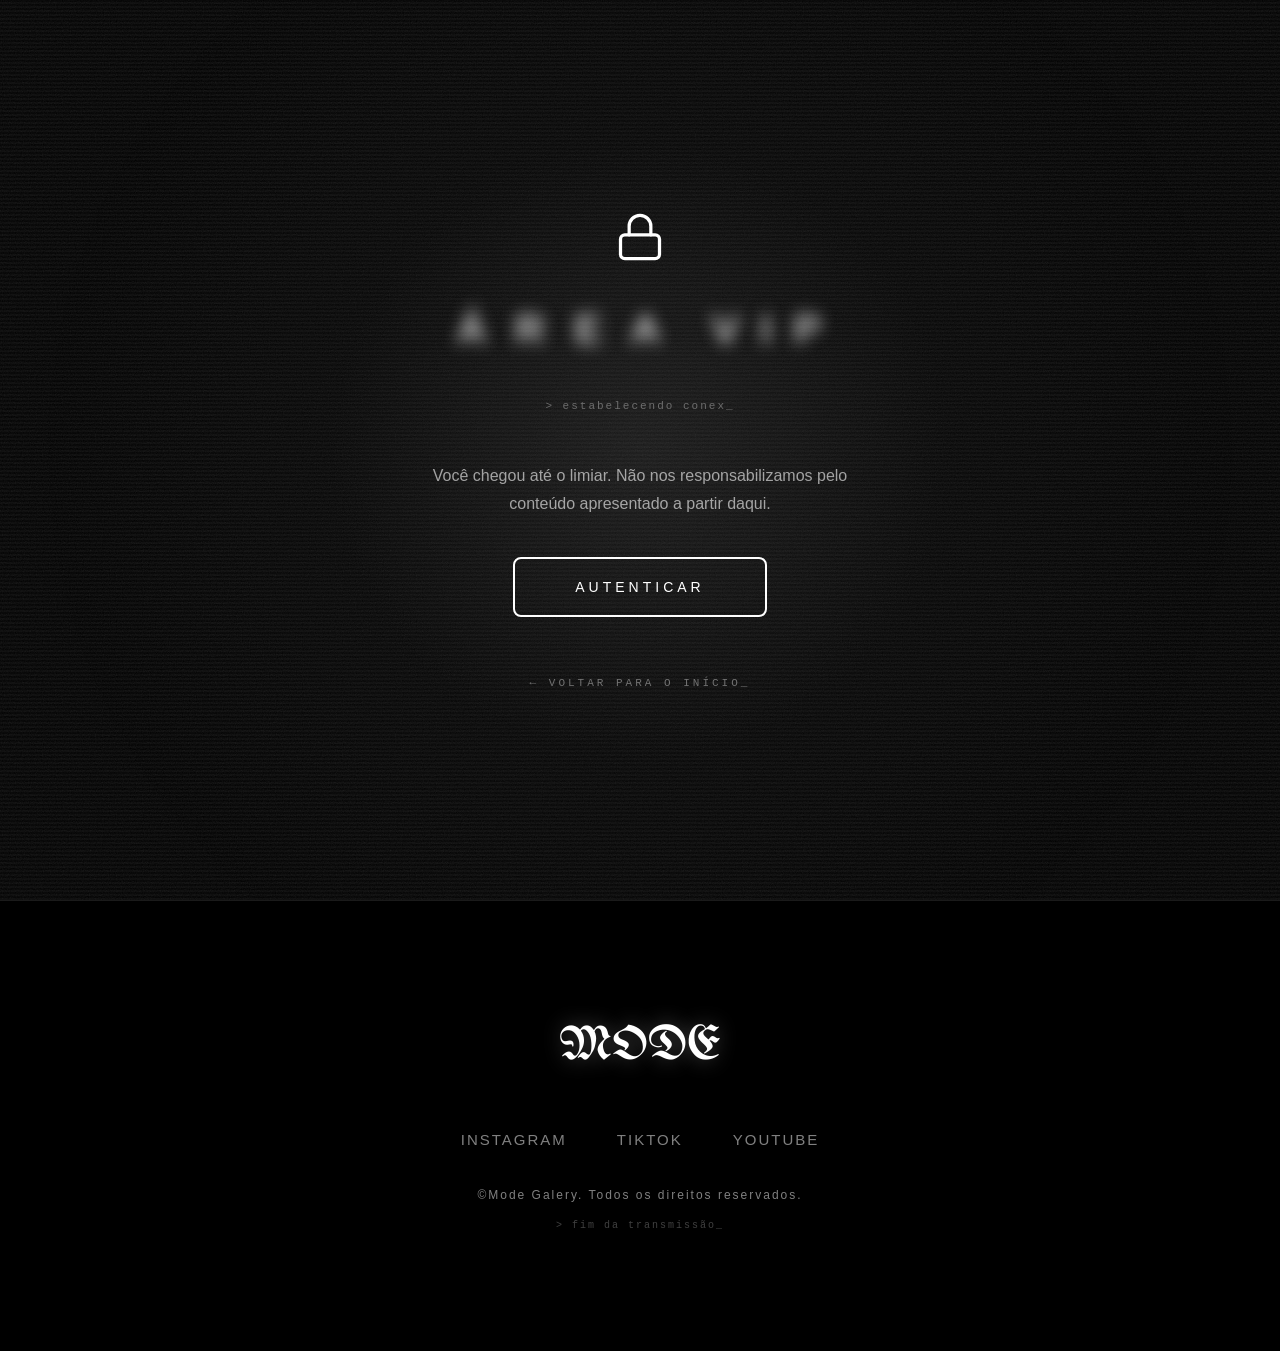
==== commit 3be67a32: "Add files via upload" ====
--- a/membros/index.html
+++ b/membros/index.html
@@ -433,7 +433,6 @@
             opacity: 0; visibility: hidden; transform: translateY(6px);
             transition: opacity 0.2s steps(2), transform 0.2s ease, visibility 0.2s;
         }
-        .mascot.right-side .mascot-bubble { left: auto; right: 0; }
         /* perto do topo da tela o balão abre para baixo */
         .mascot.bubble-below .mascot-bubble { bottom: auto; top: calc(100% + 10px); }
         /* no ar: encolhe as pernas e inclina */
@@ -455,7 +454,8 @@
 
         @media (max-width: 768px) {
             .mascot { width: 46px; height: 52px; }
-            .mascot-bubble { font-size: 11px; }
+            .mascot-bubble { font-size: 11px; max-width: min(260px, calc(100vw - 16px)); }
+            .mascot-text { overflow-wrap: anywhere; }
         }
         @media (prefers-reduced-motion: reduce) {
             .mascot-body, .mascot.walking .mascot-hop, .mascot-eye { animation: none !important; }
@@ -1382,11 +1382,17 @@
                 return p !== plataforma && infoPlataforma(p);
             });
         }
+        var bolha = el.querySelector('.mascot-bubble');
         function posicionar() {
             el.style.transform = 'translate3d(' + x.toFixed(1) + 'px,' + y.toFixed(1) + 'px,0)';
             el.classList.toggle('left', dir < 0);
-            el.classList.toggle('right-side', x > window.innerWidth / 2);
             el.classList.toggle('bubble-below', y < 160);
+            // balão centralizado na caveira, mas sempre dentro da tela (8px de margem)
+            var bw = bolha.offsetWidth;
+            var vw = document.documentElement.clientWidth || window.innerWidth;
+            var esquerda = x + tam().w / 2 - bw / 2;
+            esquerda = Math.min(Math.max(esquerda, 8), Math.max(8, vw - bw - 8));
+            bolha.style.left = (esquerda - x).toFixed(1) + 'px';
         }
         function play(cls, ms) {
             el.classList.remove(cls);
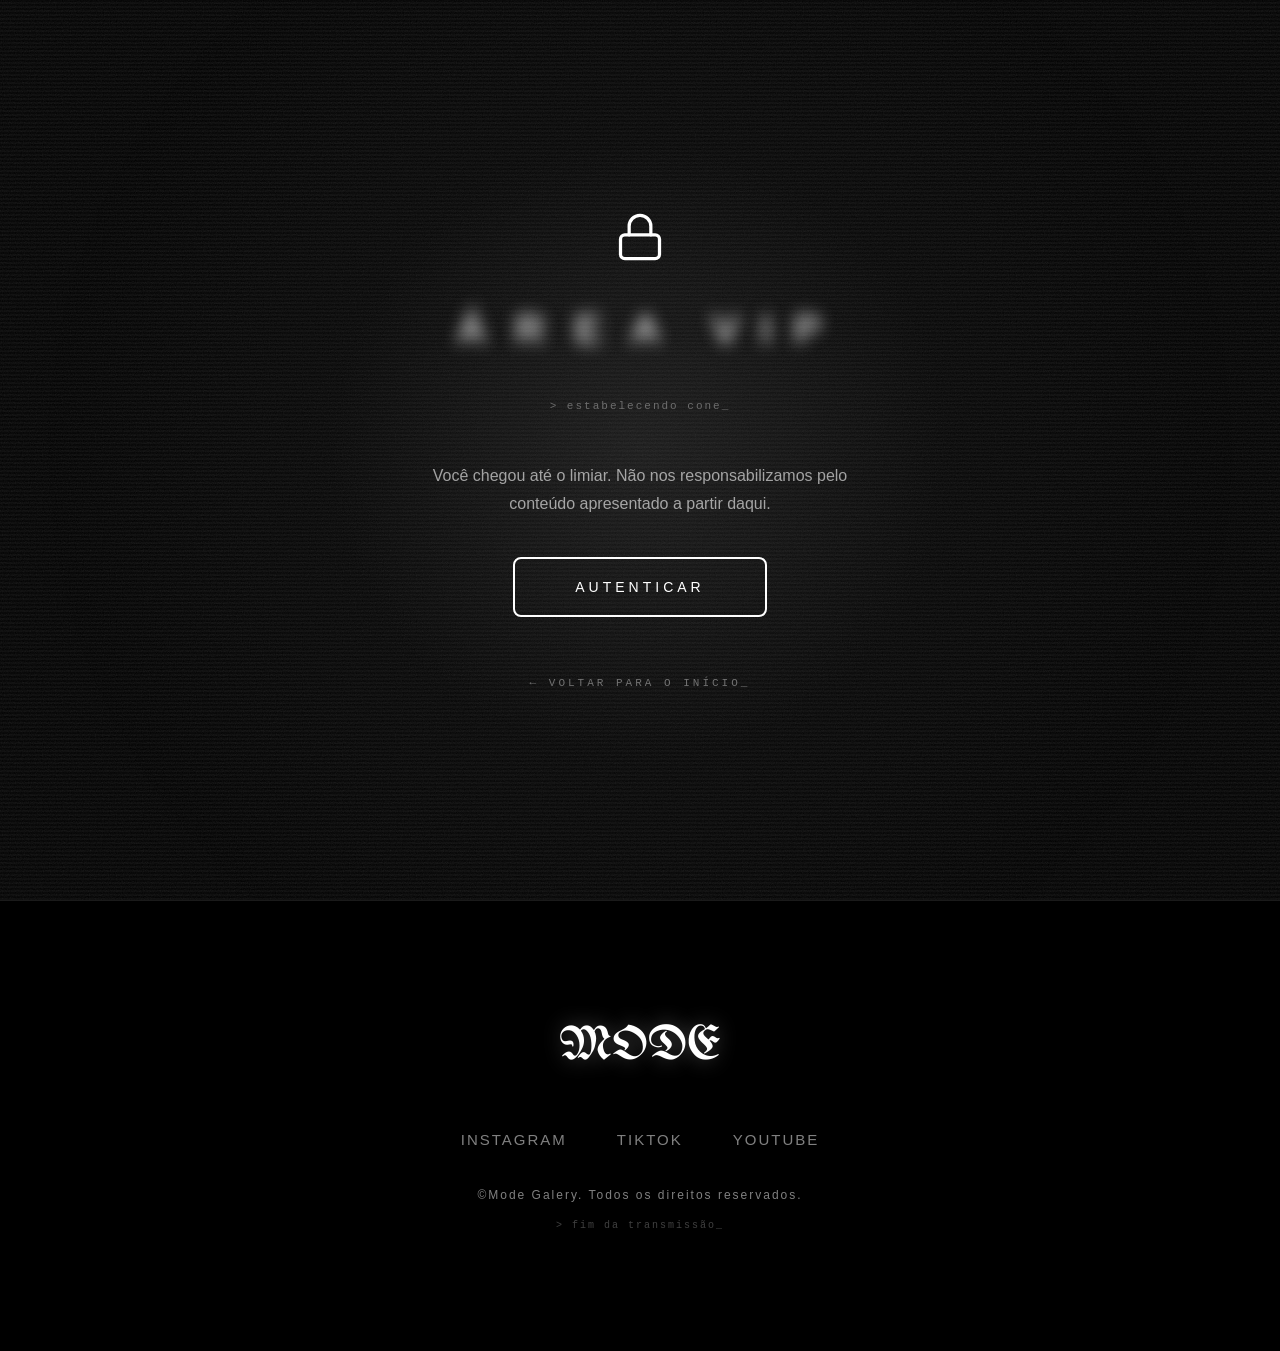
==== commit 376bf2cd: "Add files via upload" ====
--- a/membros/index.html
+++ b/membros/index.html
@@ -1594,5 +1594,6 @@
         if (logoutBtn) logoutBtn.addEventListener('click', function () { el.remove(); });
     })();
     </script>
+<script type="module" src="/js/supabase-client.js"></script>    
 </body>
 </html>
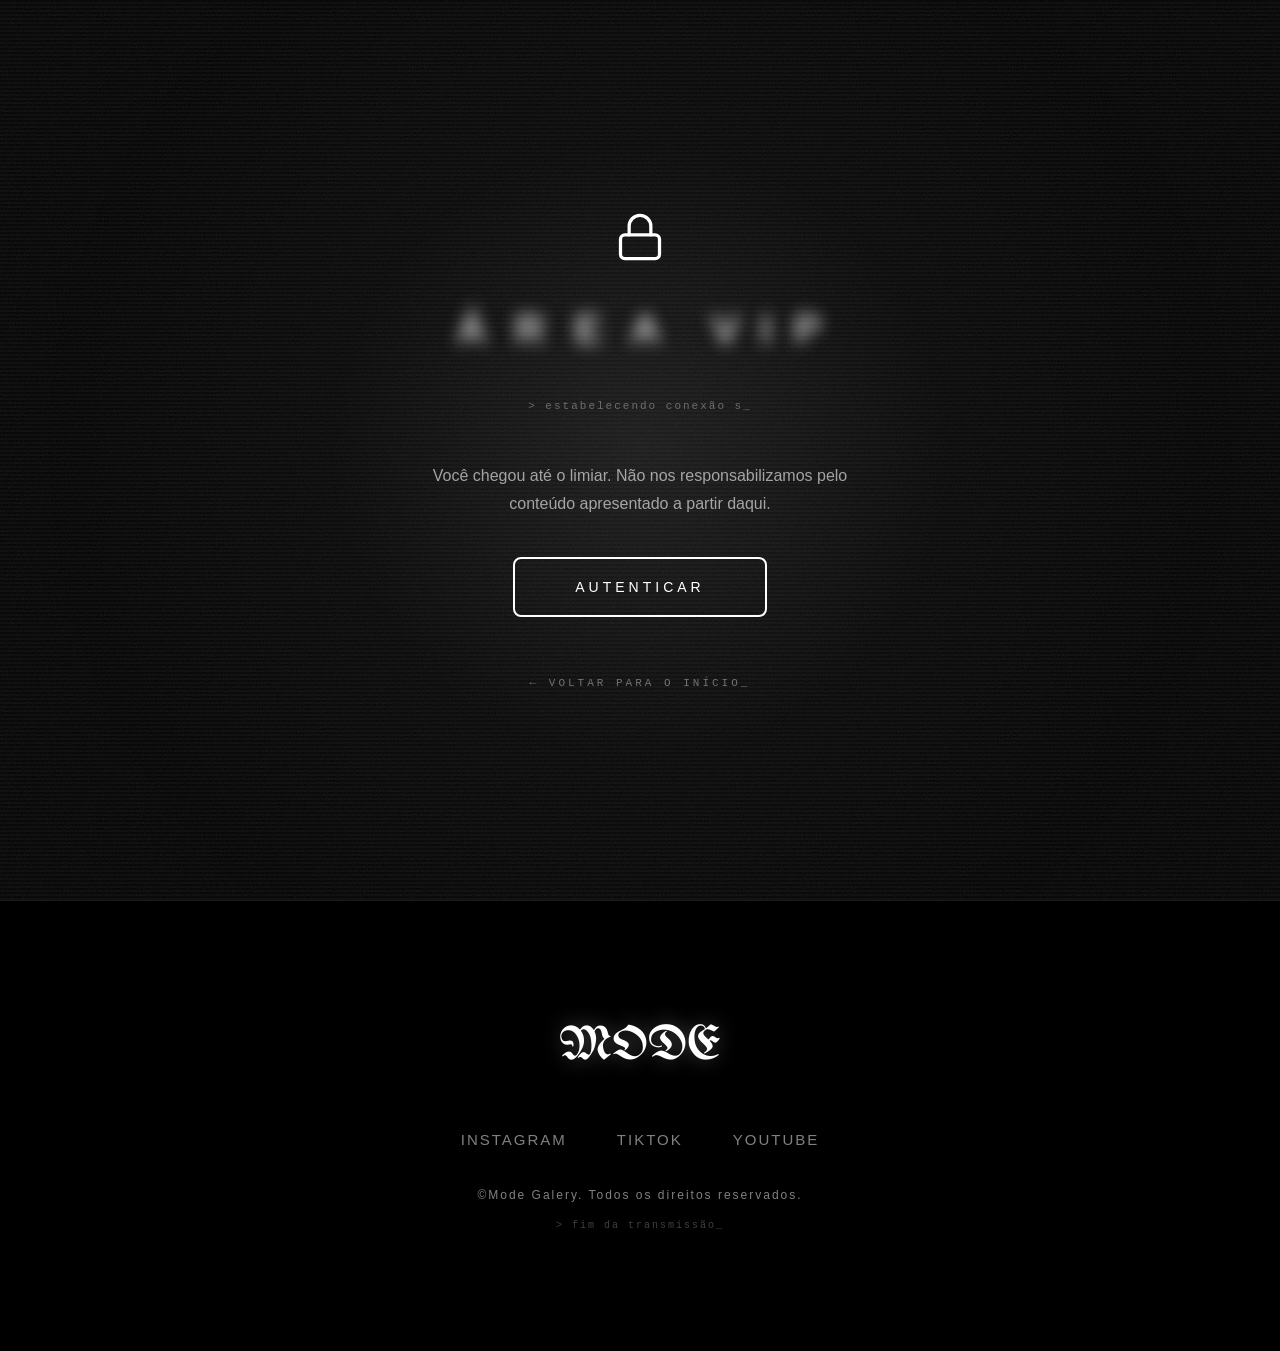
==== commit b0e58054: "Add files via upload" ====
--- a/membros/index.html
+++ b/membros/index.html
@@ -544,6 +544,36 @@
             .shop-grid { grid-template-columns: 1fr; max-width: 420px; margin: 0 auto; }
             .shop-arrow { opacity: 1; width: 30px; height: 30px; }
         }
+
+        /* ===================== PERFIL (área de membros) ===================== */
+        .perfil-shell { max-width: 520px; margin: 0 auto; }
+        .perfil-form {
+            display: grid; gap: 14px; padding: 18px 16px;
+            font-family: 'Courier New', monospace; font-size: 12px; letter-spacing: 1px;
+            color: rgba(255, 255, 255, 0.7); text-transform: lowercase;
+        }
+        .perfil-form label { display: grid; gap: 6px; }
+        .perfil-form input, .perfil-form textarea {
+            background: rgba(255, 255, 255, 0.04); color: #fff;
+            border: 1px solid rgba(255, 255, 255, 0.15); border-radius: 6px;
+            padding: 9px 10px; font: inherit; letter-spacing: 0.5px; text-transform: none;
+        }
+        .perfil-form input:focus, .perfil-form textarea:focus { outline: none; border-color: rgba(255, 255, 255, 0.5); }
+        .perfil-form textarea { resize: vertical; }
+        .perfil-avatar { justify-items: center; cursor: pointer; }
+        .perfil-avatar img {
+            width: 96px; height: 96px; border-radius: 50%; object-fit: cover;
+            border: 1px solid rgba(255, 255, 255, 0.25);
+        }
+        .perfil-avatar:hover img { border-color: #fff; }
+        .perfil-form button {
+            justify-self: start; padding: 9px 22px; cursor: pointer;
+            background: transparent; color: #fff; font: inherit; text-transform: uppercase;
+            border: 1px solid rgba(255, 255, 255, 0.4); border-radius: 6px;
+        }
+        .perfil-form button:hover { background: rgba(255, 255, 255, 0.08); }
+        .perfil-form button:disabled { opacity: 0.4; cursor: wait; }
+        #perfilStatus.erro { color: #ff6b6b; }
     </style>
 </head>
 <body>
@@ -584,6 +614,10 @@
                         <svg viewBox="0 0 24 24" width="22" height="22" fill="none" stroke="currentColor" stroke-width="2" stroke-linecap="round" stroke-linejoin="round"><rect x="3" y="11" width="18" height="11" rx="2" ry="2"></rect><path d="M7 11V7a5 5 0 0 1 10 0v4"></path></svg>
                         <span class="nav-text">Membros</span>
                     </a>
+                    <a href="#perfil" title="Perfil">
+                        <svg viewBox="0 0 24 24" width="22" height="22" fill="none" stroke="currentColor" stroke-width="2" stroke-linecap="round" stroke-linejoin="round"><path d="M20 21v-2a4 4 0 0 0-4-4H8a4 4 0 0 0-4 4v2"></path><circle cx="12" cy="7" r="4"></circle></svg>
+                        <span class="nav-text">Perfil</span>
+                    </a>
                     <a href="#loja" title="Loja">
                         <svg viewBox="0 0 24 24" width="22" height="22" fill="none" stroke="currentColor" stroke-width="2" stroke-linecap="round" stroke-linejoin="round"><circle cx="9" cy="21" r="1"></circle><circle cx="20" cy="21" r="1"></circle><path d="M1 1h4l2.68 13.39a2 2 0 0 0 2 1.61h9.72a2 2 0 0 0 2-1.61L23 6H6"></path></svg>
                         <span class="nav-text">Loja</span>
@@ -704,6 +738,41 @@
                 <iframe data-testid="embed-iframe" title="Playlist MODE no Spotify" src="https://open.spotify.com/embed/playlist/28ocycIZnzZsFLbLBURC3s?utm_source=generator&amp;theme=0" width="100%" height="352" frameborder="0" allowfullscreen allow="autoplay; clipboard-write; encrypted-media; fullscreen; picture-in-picture" loading="lazy"></iframe>
             </div>
             <div class="player-foot">&gt; frequência sintonizada // ouça com fones<span class="shop-cursor">_</span></div>
+        </div>
+    </section>
+
+    <!-- Perfil do membro -->
+    <section class="player-section" id="perfil">
+        <h1 class="hero-title mobile-only" data-aos data-text="PERFIL">PERFIL</h1>
+        <h1 class="hero-title desktop-blur desktop-only" data-aos aria-label="PERFIL">
+            <span tabindex="0" class="char-blur"><span data-text="P">P</span></span>
+            <span tabindex="0" class="char-blur"><span data-text="E">E</span></span>
+            <span tabindex="0" class="char-blur"><span data-text="R">R</span></span>
+            <span tabindex="0" class="char-blur"><span data-text="F">F</span></span>
+            <span tabindex="0" class="char-blur"><span data-text="I">I</span></span>
+            <span tabindex="0" class="char-blur"><span data-text="L">L</span></span>
+        </h1>
+        <p class="player-sub" data-aos>&gt; quem é você por aqui</p>
+        <div class="player-shell perfil-shell" data-aos>
+            <div class="player-bar">
+                <span class="player-id">perfil.cfg</span>
+                <span class="player-status">[ membro ]</span>
+            </div>
+            <form id="perfilForm" class="perfil-form" autocomplete="off">
+                <label class="perfil-avatar">
+                    <img id="perfilPreview" src="/img/home-mode.png" alt="Sua foto de perfil" width="96" height="96">
+                    <input type="file" id="perfilFoto" accept="image/png,image/jpeg,image/webp" hidden>
+                    <span>trocar foto</span>
+                </label>
+                <label>nome de usuário
+                    <input id="perfilUsername" maxlength="20" required placeholder="ex.: mateus_m">
+                </label>
+                <label>bio
+                    <textarea id="perfilBio" maxlength="200" rows="3" placeholder="até 200 caracteres"></textarea>
+                </label>
+                <button type="submit" id="perfilSalvar">salvar</button>
+            </form>
+            <div class="player-foot" id="perfilStatus">&gt; carregando...</div>
         </div>
     </section>
 
@@ -1594,6 +1663,7 @@
         if (logoutBtn) logoutBtn.addEventListener('click', function () { el.remove(); });
     })();
     </script>
-<script type="module" src="/js/supabase-client.js"></script>    
+    <script type="module" src="/js/supabase-client.js"></script>
+    <script type="module" src="/js/perfil.js"></script>
 </body>
 </html>
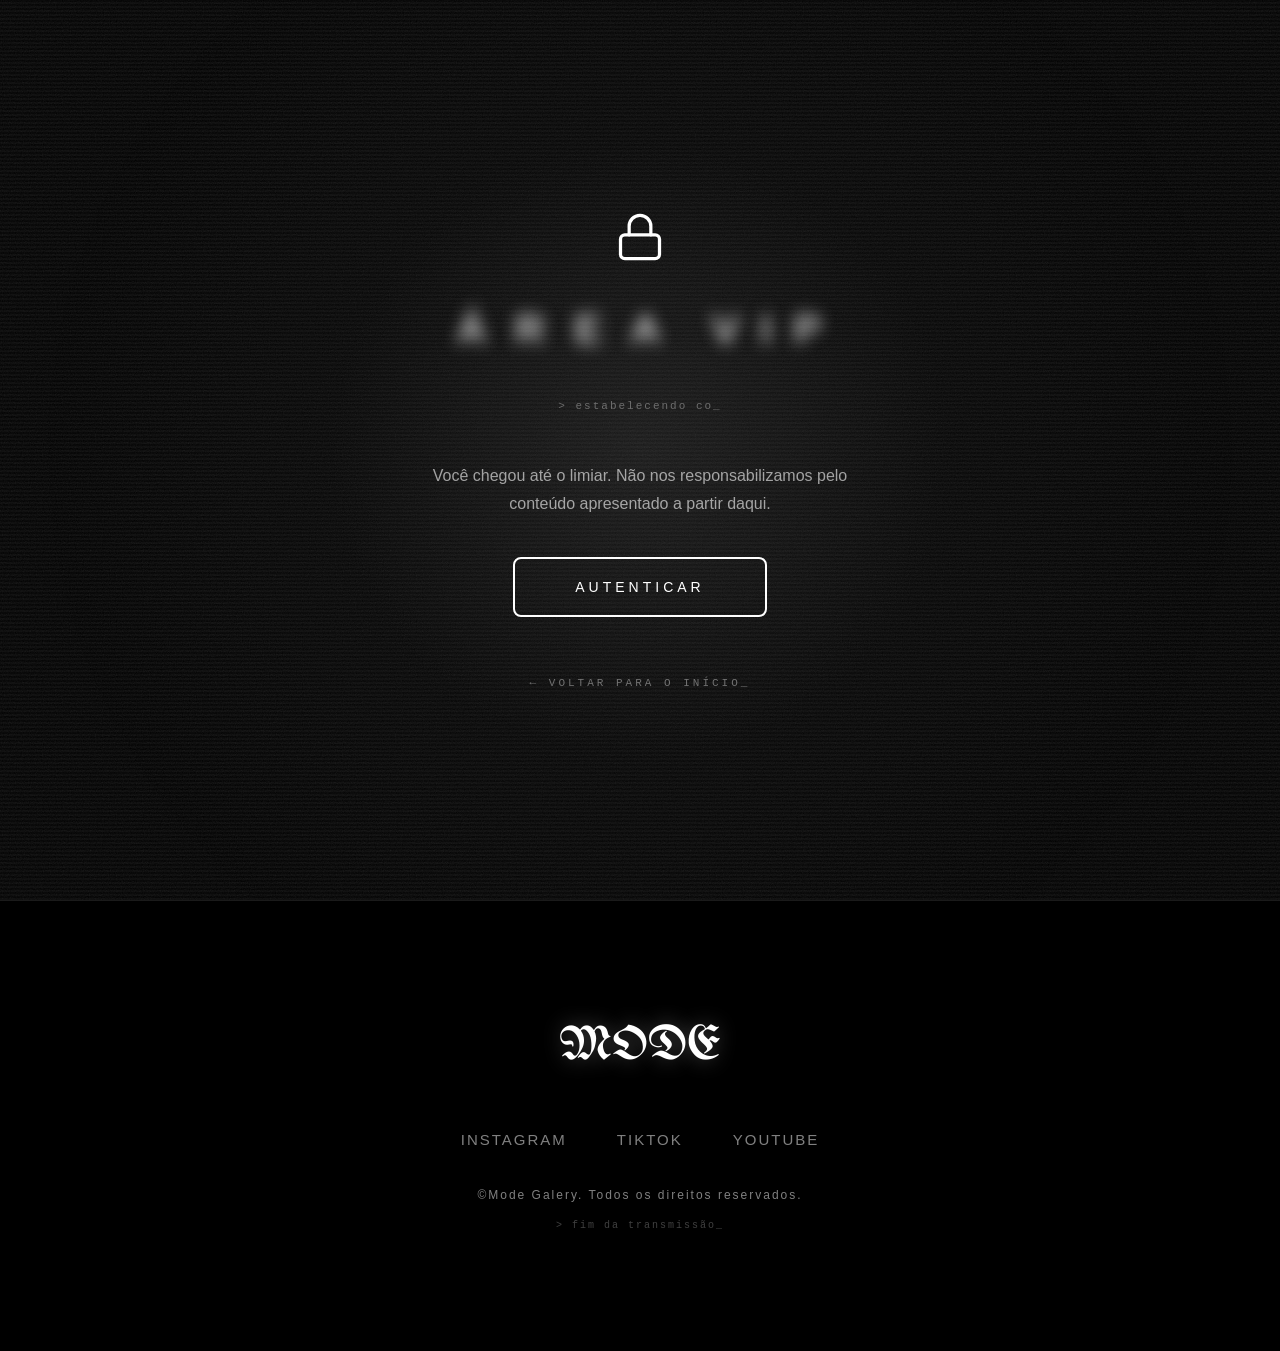
==== commit 2b8915ac: "live chat and profile" ====
--- a/membros/index.html
+++ b/membros/index.html
@@ -574,6 +574,58 @@
         .perfil-form button:hover { background: rgba(255, 255, 255, 0.08); }
         .perfil-form button:disabled { opacity: 0.4; cursor: wait; }
         #perfilStatus.erro { color: #ff6b6b; }
+
+        /* ===================== CHAT (área de membros) ===================== */
+        .chat-shell { max-width: 720px; margin: 0 auto; }
+        .chat-lista {
+            list-style: none; margin: 0; padding: 14px 16px; height: 380px; overflow-y: auto;
+            display: flex; flex-direction: column; gap: 12px;
+            font-family: 'Courier New', monospace; font-size: 13px;
+        }
+        .chat-msg { display: grid; grid-template-columns: 32px 1fr; gap: 10px; align-items: start; }
+        .chat-msg img {
+            width: 32px; height: 32px; border-radius: 50%; object-fit: cover;
+            border: 1px solid rgba(255, 255, 255, 0.2);
+        }
+        .chat-topo {
+            display: flex; gap: 8px; align-items: baseline;
+            font-size: 11px; letter-spacing: 1px; color: rgba(255, 255, 255, 0.45);
+        }
+        .chat-topo b { color: #fff; font-weight: normal; }
+        .chat-msg.minha .chat-topo b::after { content: ' (você)'; color: rgba(255, 255, 255, 0.35); }
+        .chat-texto {
+            margin: 2px 0 0; color: rgba(255, 255, 255, 0.85);
+            white-space: pre-wrap; overflow-wrap: anywhere;
+        }
+        .chat-apagar {
+            margin-left: auto; padding: 0 2px; background: none; border: 0; cursor: pointer;
+            color: rgba(255, 255, 255, 0.3); font: inherit; font-size: 14px; opacity: 0;
+        }
+        .chat-msg:hover .chat-apagar, .chat-apagar:focus { opacity: 1; }
+        .chat-apagar:hover { color: #ff6b6b; }
+        .chat-form {
+            display: flex; gap: 8px; padding: 12px 16px;
+            border-top: 1px solid rgba(255, 255, 255, 0.08);
+            font-family: 'Courier New', monospace; font-size: 12px;
+        }
+        .chat-form input {
+            flex: 1; min-width: 0; background: rgba(255, 255, 255, 0.04); color: #fff;
+            border: 1px solid rgba(255, 255, 255, 0.15); border-radius: 6px;
+            padding: 9px 10px; font: inherit;
+        }
+        .chat-form input:focus { outline: none; border-color: rgba(255, 255, 255, 0.5); }
+        .chat-form button {
+            padding: 9px 18px; cursor: pointer; background: transparent; color: #fff;
+            font: inherit; text-transform: uppercase; letter-spacing: 1px;
+            border: 1px solid rgba(255, 255, 255, 0.4); border-radius: 6px;
+        }
+        .chat-form button:hover { background: rgba(255, 255, 255, 0.08); }
+        .chat-form input:disabled, .chat-form button:disabled { opacity: 0.4; cursor: not-allowed; }
+        #chatStatus.erro { color: #ff6b6b; }
+        @media (max-width: 768px) {
+            .chat-lista { height: 60vh; }
+            .chat-apagar { opacity: 1; }
+        }
     </style>
 </head>
 <body>
@@ -617,6 +669,10 @@
                     <a href="#perfil" title="Perfil">
                         <svg viewBox="0 0 24 24" width="22" height="22" fill="none" stroke="currentColor" stroke-width="2" stroke-linecap="round" stroke-linejoin="round"><path d="M20 21v-2a4 4 0 0 0-4-4H8a4 4 0 0 0-4 4v2"></path><circle cx="12" cy="7" r="4"></circle></svg>
                         <span class="nav-text">Perfil</span>
+                    </a>
+                    <a href="#chat" title="Chat">
+                        <svg viewBox="0 0 24 24" width="22" height="22" fill="none" stroke="currentColor" stroke-width="2" stroke-linecap="round" stroke-linejoin="round"><path d="M21 15a2 2 0 0 1-2 2H7l-4 4V5a2 2 0 0 1 2-2h14a2 2 0 0 1 2 2z"></path></svg>
+                        <span class="nav-text">Chat</span>
                     </a>
                     <a href="#loja" title="Loja">
                         <svg viewBox="0 0 24 24" width="22" height="22" fill="none" stroke="currentColor" stroke-width="2" stroke-linecap="round" stroke-linejoin="round"><circle cx="9" cy="21" r="1"></circle><circle cx="20" cy="21" r="1"></circle><path d="M1 1h4l2.68 13.39a2 2 0 0 0 2 1.61h9.72a2 2 0 0 0 2-1.61L23 6H6"></path></svg>
@@ -773,6 +829,30 @@
                 <button type="submit" id="perfilSalvar">salvar</button>
             </form>
             <div class="player-foot" id="perfilStatus">&gt; carregando...</div>
+        </div>
+    </section>
+
+    <!-- Chat ao vivo dos membros -->
+    <section class="player-section" id="chat">
+        <h1 class="hero-title mobile-only" data-aos data-text="CHAT">CHAT</h1>
+        <h1 class="hero-title desktop-blur desktop-only" data-aos aria-label="CHAT">
+            <span tabindex="0" class="char-blur"><span data-text="C">C</span></span>
+            <span tabindex="0" class="char-blur"><span data-text="H">H</span></span>
+            <span tabindex="0" class="char-blur"><span data-text="A">A</span></span>
+            <span tabindex="0" class="char-blur"><span data-text="T">T</span></span>
+        </h1>
+        <p class="player-sub" data-aos>&gt; papo entre membros, em tempo real</p>
+        <div class="player-shell chat-shell" data-aos>
+            <div class="player-bar">
+                <span class="player-id">chat.exe</span>
+                <span class="player-status" id="chatOnline">[ conectando ]</span>
+            </div>
+            <ol class="chat-lista" id="chatLista" aria-live="polite"></ol>
+            <form class="chat-form" id="chatForm" autocomplete="off">
+                <input id="chatTexto" maxlength="500" placeholder="crie seu perfil para conversar" aria-label="Mensagem" disabled>
+                <button type="submit" id="chatEnviar" disabled>enviar</button>
+            </form>
+            <div class="player-foot" id="chatStatus">&gt; carregando mensagens...</div>
         </div>
     </section>
 
@@ -1665,5 +1745,6 @@
     </script>
     <script type="module" src="/js/supabase-client.js"></script>
     <script type="module" src="/js/perfil.js"></script>
+    <script type="module" src="/js/chat.js"></script>
 </body>
 </html>
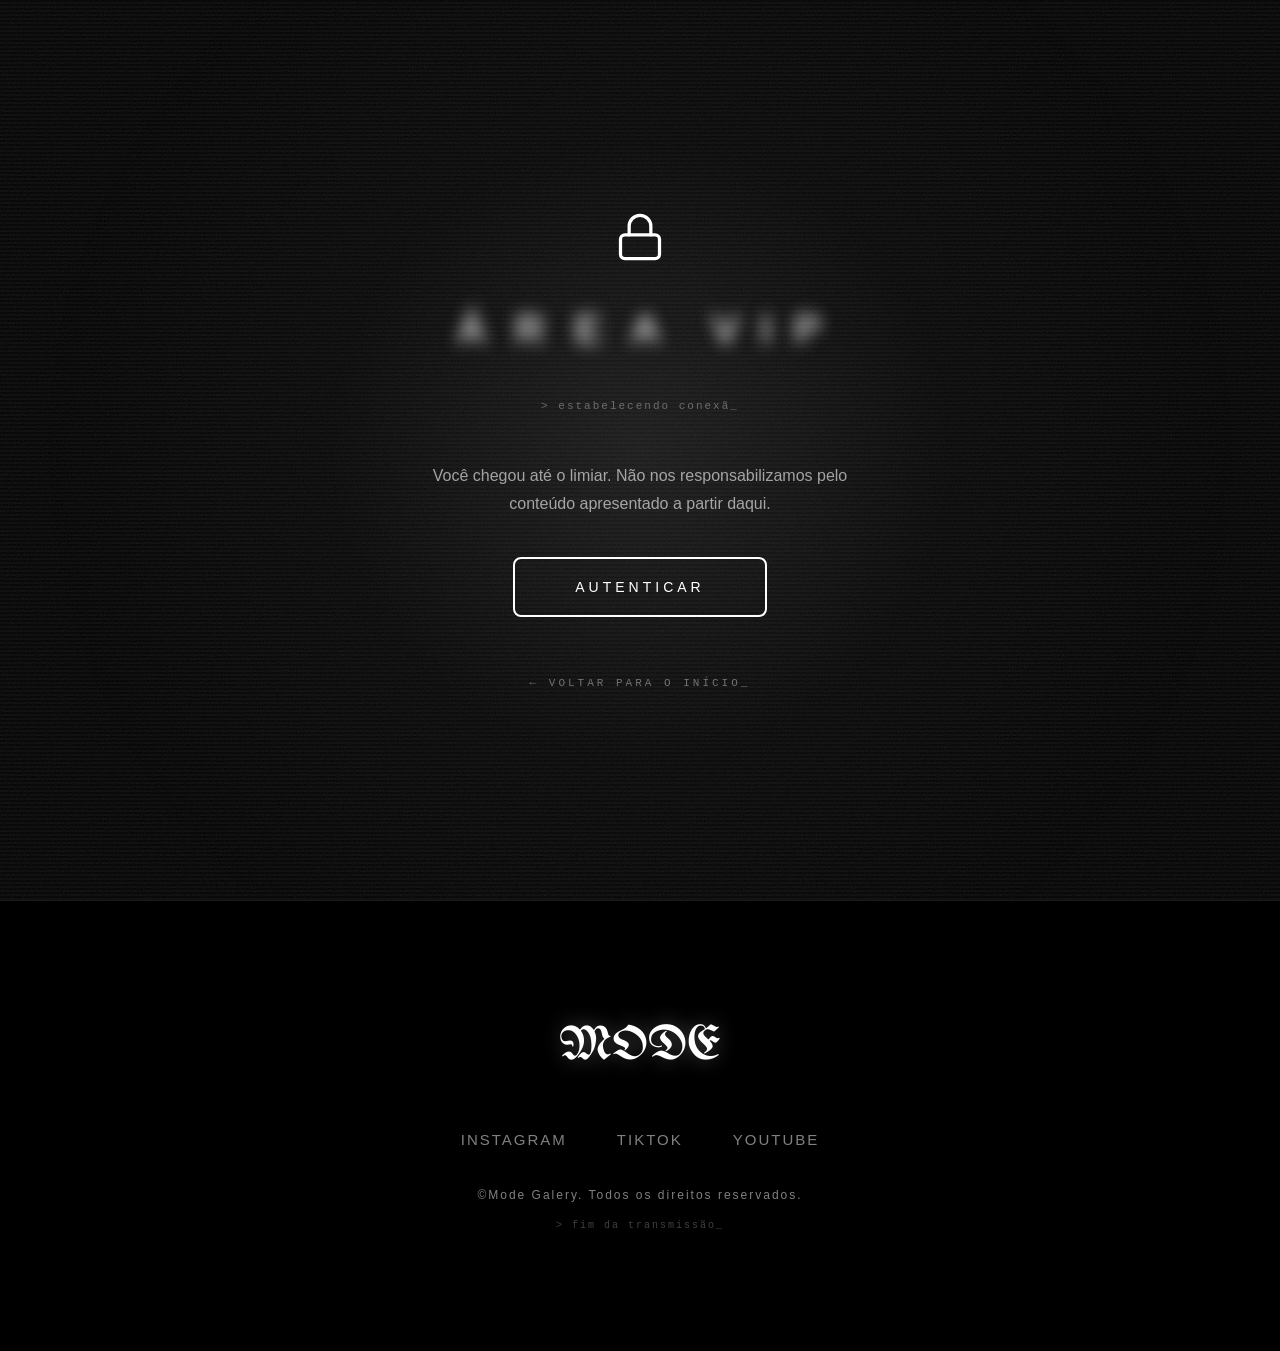
==== commit 8d7aabb4: "Correção de alguns bugs e identação" ====
--- a/membros/index.html
+++ b/membros/index.html
@@ -19,11 +19,8 @@
                 return m ? decodeURIComponent(m.pop()) : null;
             }
 
-            // A validação forte é server-side (Role=member no _redirects):
-            // sem cookie válido, o próprio Netlify entrega o portão.
-            // Aqui só devolvemos ao portão quando não há NENHUM sinal de sessão
-            // (nem cookie legível, nem sessão local) — ex.: voltar pelo histórico
-            // depois de sair. A trava de 5 s impede vaivém entre as páginas.
+            // Quem barra de verdade é o _redirects (Role=member). Aqui só volta ao portão
+            // se não houver sessão nenhuma, por exemplo ao voltar pelo histórico depois de sair.
             function temSessaoLocal() {
                 try { return !!localStorage.getItem('gotrue.user'); } catch (e) { return false; }
             }
@@ -37,7 +34,6 @@
                 }
             }
 
-            // Sair: limpa a credencial local e volta ao início
             document.addEventListener('DOMContentLoaded', function () {
                 var logoutBtn = document.getElementById('logoutBtn');
                 if (logoutBtn) {
@@ -53,7 +49,7 @@
     </script>
 
     <style>
-        /* ===================== LOJA (área de membros) ===================== */
+        /* Loja */
         .shop-terminal {
             font-family: 'Courier New', monospace; font-size: 12px; letter-spacing: 2px;
             color: rgba(255, 255, 255, 0.45); text-transform: lowercase; margin-top: 10px;
@@ -233,7 +229,7 @@
         .shop-feedback.err { color: #ff6666; }
         .shop-feedback.on { animation: shopFlicker 0.6s steps(2) 2; }
 
-        /* ===================== CARRINHO ===================== */
+        /* Carrinho */
         .cart-fab {
             position: fixed; right: 22px; bottom: 22px; z-index: 900;
             width: 56px; height: 56px; border-radius: 50%; cursor: pointer;
@@ -294,7 +290,7 @@
             display: flex; gap: 12px; padding: 14px 0;
             border-bottom: 1px dashed rgba(255, 255, 255, 0.1);
         }
-        /* ===================== PLAYER (Spotify) ===================== */
+        /* Player */
         .player-section { max-width: 860px; margin: 0 auto; text-align: center; }
         .player-sub {
             margin: 18px auto 30px; font-family: 'Courier New', monospace; font-size: 12px;
@@ -365,7 +361,7 @@
             .player-viz span:nth-child(n+25) { display: none; }
         }
 
-        /* ===================== MASCOTE (caveira bugada) ===================== */
+        /* Mascote */
         .mascot {
             position: fixed; left: 0; top: 0; z-index: 850;
             width: 58px; height: 66px; will-change: transform;
@@ -545,7 +541,7 @@
             .shop-arrow { opacity: 1; width: 30px; height: 30px; }
         }
 
-        /* ===================== PERFIL (área de membros) ===================== */
+        /* Perfil */
         .perfil-shell { max-width: 520px; margin: 0 auto; }
         .perfil-form {
             display: grid; gap: 14px; padding: 18px 16px;
@@ -575,7 +571,7 @@
         .perfil-form button:disabled { opacity: 0.4; cursor: wait; }
         #perfilStatus.erro { color: #ff6b6b; }
 
-        /* ===================== CHAT (área de membros) ===================== */
+        /* Chat */
         .chat-shell { max-width: 720px; margin: 0 auto; }
         .chat-lista {
             list-style: none; margin: 0; padding: 14px 16px; height: 380px; overflow-y: auto;
@@ -724,7 +720,7 @@
                 <button class="cat-tab" data-cat="tattoo">Tattoo</button>
             </div>
         </div>
-        
+
         <div class="blog-carousel-wrapper" data-aos>
             <div class="carousel-arrow prev" id="blogPrev">❮</div>
             <div class="blog-carousel-viewport">
@@ -797,7 +793,7 @@
         </div>
     </section>
 
-    <!-- Perfil do membro -->
+    <!-- Perfil -->
     <section class="player-section" id="perfil">
         <h1 class="hero-title mobile-only" data-aos data-text="PERFIL">PERFIL</h1>
         <h1 class="hero-title desktop-blur desktop-only" data-aos aria-label="PERFIL">
@@ -832,7 +828,7 @@
         </div>
     </section>
 
-    <!-- Chat ao vivo dos membros -->
+    <!-- Chat -->
     <section class="player-section" id="chat">
         <h1 class="hero-title mobile-only" data-aos data-text="CHAT">CHAT</h1>
         <h1 class="hero-title desktop-blur desktop-only" data-aos aria-label="CHAT">
@@ -856,7 +852,7 @@
         </div>
     </section>
 
-    <!-- Loja (conteúdo de loja.html) -->
+    <!-- Loja -->
     <section class="hero" id="loja">
         <div class="hero-content">
             <h1 class="hero-title mobile-only" data-aos data-text="EM BREVE">MODE STORE</h1>
@@ -981,7 +977,7 @@
     </div>
 
     <footer>
-        <a href="/" class="logo" style="text-decoration: none; display: inline-block;">MODE</a>    
+        <a href="/" class="logo" style="text-decoration: none; display: inline-block;">MODE</a>
         <div class="social-links">
             <a href="https://www.instagram.com/mode.galery" target="_blank">Instagram</a>
             <a href="https://www.tiktok.com/@luvadepedreiro" target="_blank">TikTok</a>
@@ -1002,10 +998,9 @@
 
     <script src="/script.js"></script>
     <script>
-    // ===================== LOJA: itens =====================
-    // Para editar os produtos, altere apenas este array.
-    // valor: preço em número (ex.: 149.90) ou null para "a consultar".
-    // imagens: lista de fotos do carrossel; vazia = card mostra só o "?".
+    // Produtos da loja
+    // valor: número (ex.: 149.90) ou null para "a consultar"
+    // imagens: vazio mostra só o "?"
     var SHOP_WHATSAPP = '5511930739636';
     var SHOP_ITEMS = [
         {
@@ -1052,7 +1047,7 @@
             return v === null ? 'R$ ???' : 'R$ ' + v.toFixed(2).replace('.', ',').replace(/\B(?=(\d{3})+(?!\d))/g, '.');
         }
 
-        // ===================== CARRINHO =====================
+        // Carrinho
         var CART_KEY = 'mode_cart';
         var cart = [];
         try { cart = JSON.parse(localStorage.getItem(CART_KEY) || '[]') || []; } catch (e) { cart = []; }
@@ -1064,7 +1059,7 @@
             return null;
         }
         function salvarCarrinho() {
-            try { localStorage.setItem(CART_KEY, JSON.stringify(cart)); } catch (e) { /* opcional */ }
+            try { localStorage.setItem(CART_KEY, JSON.stringify(cart)); } catch (e) {}
         }
 
         var fab = document.createElement('button');
@@ -1208,7 +1203,7 @@
             abrirAgradecimento();
         });
 
-        // ---- Pop-up pós-pedido com texto corrompido ----
+        // Pop-up pós-pedido
         var thanksModal = document.getElementById('thanksModal');
         var thanksBug = document.getElementById('thanksBug');
         var BUG_TEXTO = thanksBug ? thanksBug.getAttribute('data-text') : '';
@@ -1295,7 +1290,7 @@
                 '</div>';
             grid.appendChild(card);
 
-            // ---- Carrossel ----
+            // Carrossel
             var media = card.querySelector('.shop-media');
             var track = card.querySelector('.shop-track');
             var counter = card.querySelector('.shop-counter');
@@ -1329,7 +1324,7 @@
                 media.classList.remove('glitching');
             }
 
-            // ---- Cores ----
+            // Cores
             var corNome = card.querySelector('.shop-color-name');
             var corBtns = card.querySelectorAll('.shop-color');
             corBtns.forEach(function (b) {
@@ -1341,7 +1336,7 @@
             });
             if (corBtns[0]) corBtns[0].click();
 
-            // ---- Tamanhos ----
+            // Tamanhos
             var tamNome = card.querySelector('.shop-size-name');
             var tamBtns = card.querySelectorAll('.shop-size');
             var tamanho = null;
@@ -1355,7 +1350,7 @@
                 });
             });
 
-            // ---- Adicionar ao carrinho ----
+            // Adicionar ao carrinho
             var fb = card.querySelector('.shop-feedback');
             function feedback(msg, erro) {
                 fb.textContent = msg;
@@ -1377,8 +1372,7 @@
     </script>
 
     <script>
-    // ===================== MASCOTE: caveira bugada =====================
-    // Só existe nesta página (área de membros) e só aparece com sessão ativa.
+    // Mascote (só aparece com sessão ativa)
     (function () {
         var OFF_KEY = 'mode_mascot_off';
 
@@ -1392,7 +1386,7 @@
         if (!jwt && !sessaoLocal) return;
         try { if (sessionStorage.getItem(OFF_KEY)) return; } catch (e) {}
 
-        // ---- Nome de quem logou ----
+        // Nome de quem logou
         function formatar(bruto) {
             var p = String(bruto || '').trim().split(/[\s._\-0-9@]+/)[0];
             if (!p) return '';
@@ -1414,7 +1408,7 @@
         }
         var NOME = nomeDoUsuario() || 'criatura';
 
-        // ---- Falas ({n} = nome) ----
+        // Falas ({n} = nome)
         var SAUDACOES = [
             'Que merda {n}. você voltou. eu tava bem até agora...',
             'olha só, {n} logou. alguém avisa o pessoal do lixão.',
@@ -1463,7 +1457,7 @@
             return fala(saco.pop());
         }
 
-        // ---- Montagem ----
+        // Montagem
         var el = document.createElement('div');
         el.className = 'mascot walking';
         el.innerHTML =
@@ -1496,7 +1490,7 @@
         var body = el.querySelector('.mascot-body');
         var texto = el.querySelector('.mascot-text');
 
-        // ---- Movimento: chão, plataformas (sobe nas coisas) e pulos ----
+        // Movimento: chão, plataformas e pulos
         var reduzido = window.matchMedia('(prefers-reduced-motion: reduce)').matches;
         // elementos em que a caveira pode subir (só os visíveis na tela contam)
         var PLATAFORMAS = '.shop-card, .player-shell, .blog-card.active-slide, .hero-title.desktop-only, ' +
@@ -1647,7 +1641,7 @@
         posicionar();
         requestAnimationFrame(loop);
 
-        // ---- Fala com digitação corrompida ----
+        // Fala com digitação corrompida
         var GLIFOS = '#%&@$!?/\\|<>01█▓░';
         var digitando = null, apagar = null;
 
@@ -1689,8 +1683,7 @@
             agendar();
         }, 3500);
 
-        // clique na caveira: só o surto visual.
-        // Cliques seguidos (4 em 2,5 s) viram reclamação, cada vez mais irritada.
+        // Clique: só o surto visual. 4 cliques em 2,5 s viram reclamação
         var SPAM = [
             'Para de clicar em mim {n}.',
             '{n}, isso aqui é assédio ósseo. Para de clicar porra',
--- a/style.css
+++ b/style.css
@@ -63,7 +63,7 @@
 .particle {
     position: absolute; background: rgba(255,255,255,0.6); border-radius: 50%;
     box-shadow: 0 0 4px rgba(255, 255, 255, 0.3);
-    animation: floatUp linear infinite; 
+    animation: floatUp linear infinite;
     will-change: transform, opacity;
     backface-visibility: hidden;
 }
@@ -214,7 +214,7 @@
     .char-blur.break { flex-basis: 100%; height: 0; }
     .char-blur span {
         position: relative; display: inline-block;
-        scale: calc(var(--active, 0) * 0.5 + 0.5); 
+        scale: calc(var(--active, 0) * 0.5 + 0.5);
         filter: blur(calc((1 - var(--active, 0)) * 1rem));
         transition: scale calc(((1 - var(--active, 0)) + 0.2) * 1s), filter calc(((1 - var(--active, 0)) + 0.2) * 1s);
     }
@@ -322,7 +322,7 @@
 
 .gallery-item {
     position: relative; aspect-ratio: 3/4; border: 1px solid rgba(255, 255, 255, 0.1);
-    border-radius: 12px; overflow: hidden; cursor: pointer; 
+    border-radius: 12px; overflow: hidden; cursor: pointer;
     transition: transform 0.5s cubic-bezier(0.25, 1, 0.5, 1), box-shadow 0.5s ease, border-color 0.4s ease;
     background: #111;
     box-shadow: 0 5px 15px rgba(0,0,0,0.5);
@@ -335,9 +335,9 @@
 }
 
 .gallery-item:hover::before { opacity: 1; }
-.gallery-item:hover { 
-    border-color: rgba(255, 255, 255, 0.3); 
-    box-shadow: 0 20px 40px rgba(0,0,0,0.8); 
+.gallery-item:hover {
+    border-color: rgba(255, 255, 255, 0.3);
+    box-shadow: 0 20px 40px rgba(0,0,0,0.8);
     z-index: 5;
 }
 
@@ -471,8 +471,8 @@
     border-radius: 8px;
 }
 
-.yt-btn:hover, .dc-btn:hover, .sp-btn:hover { 
-    background: #fff; color: #000; border-color: #fff; 
+.yt-btn:hover, .dc-btn:hover, .sp-btn:hover {
+    background: #fff; color: #000; border-color: #fff;
     transform: scale(1.05); box-shadow: 0 0 15px rgba(255,255,255,0.3);
 }
 
@@ -663,16 +663,14 @@
 .yt-carousel-track { display: flex; width: 100%; transition: transform 0.4s cubic-bezier(0.25, 1, 0.5, 1); }
 .yt-slide { min-width: 100%; flex: 0 0 100%; padding: 0 5px; }
 
-/* ======================================================== */
-/* Ajuste de Centralização FLEXBOX (Blog.html)              */
-/* ======================================================== */
+/* Blog: centralização */
 .blog-section { padding: clamp(60px, 10vw, 120px) clamp(15px, 5vw, 60px); max-width: 1200px; margin: 0 auto; }
 
-.blog-grid { 
-    display: flex; 
-    flex-wrap: wrap; 
-    justify-content: center; 
-    gap: 30px; 
+.blog-grid {
+    display: flex;
+    flex-wrap: wrap;
+    justify-content: center;
+    gap: 30px;
 }
 
 .blog-card {
@@ -702,9 +700,7 @@
 [data-aos].aos-animate { opacity: 1; transform: translateY(0); }
 @keyframes fadeIn { from { opacity: 0; } to { opacity: 1; } }
 
-/* ======================================================== */
-/* Componentes Compartilhados (Blog & Descubra)             */
-/* ======================================================== */
+/* Blog e Descubra */
 .back-link { font-size: 11px; letter-spacing: 3px; text-transform: uppercase; color: rgba(255, 255, 255, 0.4); text-decoration: none; transition: color 0.3s ease; padding: clamp(15px, 3vw, 30px) clamp(15px, 5vw, 60px) 0; display: block; position: relative; z-index: 20; margin-top: 80px; }
 .back-link:hover { color: #fff; }
 
@@ -716,9 +712,7 @@
 .category-tabs.dropdown-content .cat-tab { width: 100%; border: none; background: transparent; text-align: left; padding: 12px 20px; border-radius: 4px; color: rgba(255, 255, 255, 0.6); font-size: clamp(11px, 1.2vw, 13px); letter-spacing: 3px; text-transform: uppercase; cursor: pointer; font-family: 'Anton', sans-serif; transition: all 0.3s ease; }
 .category-tabs.dropdown-content .cat-tab:hover, .category-tabs.dropdown-content .cat-tab.active { background: rgba(255, 255, 255, 0.1); color: #fff; }
 
-/* ======================================================== */
-/* Página do Blog (Carrossel e Setas)                       */
-/* ======================================================== */
+/* Blog: carrossel */
 .blog-carousel-wrapper { position: relative; max-width: 1300px; margin: 0 auto; padding: 0 65px; z-index: 10; }
 .blog-carousel-viewport { overflow: hidden; padding: 30px 15px; margin: -30px -15px; }
 .blog-grid-carousel { display: flex; flex-wrap: nowrap; gap: 30px; transition: transform 0.6s cubic-bezier(0.25, 1, 0.5, 1); }
@@ -731,9 +725,7 @@
 .blog-carousel-wrapper .carousel-arrow.prev { left: 5px; }
 .blog-carousel-wrapper .carousel-arrow.next { right: 5px; }
 
-/* ======================================================== */
-/* Página Descubra (Perfis e Grid)                          */
-/* ======================================================== */
+/* Descubra: perfis */
 .descubra-hero { min-height: 50vh; display: flex; align-items: center; justify-content: center; padding: clamp(110px, 18vh, 180px) clamp(15px, 5vw, 60px) clamp(20px, 4vh, 50px); }
 .descubra-hero-content { text-align: center; }
 .descubra-hero-content p { font-size: clamp(13px, 2.5vw, 18px); color: rgba(255,255,255,0.7); letter-spacing: clamp(1px, 0.5vw, 3px); text-transform: uppercase; margin-top: 16px; }
@@ -768,13 +760,11 @@
 .youtube-section { padding: clamp(10px, 3vw, 40px) clamp(15px, 5vw, 60px) clamp(60px, 10vw, 140px); max-width: 1000px; margin: 0 auto; text-align: center; }
 .youtube-title { font-size: clamp(20px, 4vw, 32px); font-weight: 300; letter-spacing: 3px; text-align: center; margin-bottom: 30px; text-transform: uppercase; }
 
-/* ======================================================== */
-/* Media Queries Adicionais (Blog e Descubra)               */
-/* ======================================================== */
-@media (max-width: 1024px) { 
-    .blog-grid-carousel .blog-card { flex: 0 0 calc(50% - 15px); } 
-}
-@media (max-width: 768px) { 
+/* Blog e Descubra: responsivo */
+@media (max-width: 1024px) {
+    .blog-grid-carousel .blog-card { flex: 0 0 calc(50% - 15px); }
+}
+@media (max-width: 768px) {
     .modal-content { padding: 25px 16px; width: 95%; max-height: 85vh; overflow-y: auto; }
     .gallery-large-img { max-height: 40vh; }
     .profile-bio-container { max-height: 28vh; padding: 12px; }
@@ -785,26 +775,22 @@
     .blog-card-content { padding: 20px; }
     .blog-modal-content { padding: 25px 15px; }
 
-    .blog-carousel-wrapper { padding: 0 45px; } 
-    .blog-grid-carousel { gap: 20px; } 
-    .blog-grid-carousel .blog-card { flex: 0 0 100%; } 
-    .blog-carousel-wrapper .carousel-arrow { width: 35px; height: 35px; font-size: 14px; } 
-    .blog-carousel-wrapper .carousel-arrow.prev { left: 0px; } 
-    .blog-carousel-wrapper .carousel-arrow.next { right: 0px; } 
-
-    .profiles-grid { flex-direction: column; align-items: center; gap: 18px; } 
-    .profile-card { max-width: 100%; } 
-    .descubra-hero { min-height: 40vh; } 
+    .blog-carousel-wrapper { padding: 0 45px; }
+    .blog-grid-carousel { gap: 20px; }
+    .blog-grid-carousel .blog-card { flex: 0 0 100%; }
+    .blog-carousel-wrapper .carousel-arrow { width: 35px; height: 35px; font-size: 14px; }
+    .blog-carousel-wrapper .carousel-arrow.prev { left: 0px; }
+    .blog-carousel-wrapper .carousel-arrow.next { right: 0px; }
+
+    .profiles-grid { flex-direction: column; align-items: center; gap: 18px; }
+    .profile-card { max-width: 100%; }
+    .descubra-hero { min-height: 40vh; }
 }
 @media (max-width: 480px) {
     .card-category-badge { display: none; }
 }
 
-/* ======================================================== */
-/* Camada "terminal" (mesma estética da loja, em todo site) */
-/* Rótulos em monoespaçada, scanlines discretas e glitch    */
-/* só no hover, para não carregar o visual.                 */
-/* ======================================================== */
+/* Estética terminal */
 :root { --mono: 'Courier New', monospace; }
 
 ::selection { background: #fff; color: #000; }
@@ -917,9 +903,7 @@
     color: rgba(255, 255, 255, 0.25);
 }
 
-/* ======================================================== */
-/* Responsivo mobile (geral)                                */
-/* ======================================================== */
+/* Mobile */
 img, video, iframe { max-width: 100%; }
 
 @media (max-width: 768px) {
@@ -959,19 +943,15 @@
     .cta-button { padding: 14px 32px; letter-spacing: 3px; }
 }
 
-/* Em telas de toque, o hover "gruda" após o toque: evita cards deslocados */
+/* Evita o hover "grudado" depois do toque */
 @media (hover: none) {
     .gallery-item:hover, .glass-widget:hover, .blog-card:hover, .profile-card:hover { transform: none; }
     .blog-card:hover h3, .glass-widget:hover .widget-text h3, .profile-card:hover .card-name { animation: none; }
 }
 
-/* ======================================================== */
-/* Glitch periódico                                         */
-/* Usa só translate / text-shadow / outline para não brigar */
-/* com o transform do hover e com o fade de entrada (aos).  */
-/* ======================================================== */
-
-/* Títulos sem blur: fantasmas deslocados (mesmas cores do glitch do hero) */
+/* Glitch periódico (sem transform, para não conflitar com o hover e o aos) */
+
+/* Títulos sem blur */
 @keyframes titleGlitch {
     0%, 100% { text-shadow: none; translate: 0 0; }
     7%  { text-shadow: -3px 0 #444, 3px 0 #888; translate: 2px 0; }
@@ -990,7 +970,7 @@
 .blog-modal-header h2 { animation-duration: 6.4s; }
 .widget-text h3, .blog-card h3, .card-name { animation: titleGlitch 7s steps(1) infinite; }
 
-/* Textos: tremida rara de 1px com leve separação de cor */
+/* Textos */
 @keyframes textGlitchLight {
     0%, 100% { text-shadow: none; translate: 0 0; }
     46% { text-shadow: -1px 0 rgba(255, 255, 255, 0.45), 1px 0 rgba(255, 255, 255, 0.15); translate: 1px 0; }
@@ -1005,7 +985,7 @@
 .about-text p:nth-child(3n), .card-desc { animation-delay: -6s; }
 .profile-bio, footer p { animation-duration: 11s; }
 
-/* Cards: moldura que "falha" por um instante */
+/* Cards */
 @keyframes cardGlitch {
     0%, 100% { outline-color: transparent; translate: 0 0; }
     62% { outline-color: rgba(255, 255, 255, 0.45); translate: 2px 0; }
@@ -1020,7 +1000,7 @@
 .gallery-item:nth-child(3n+2), .profile-card:nth-child(3n+2), .glass-widget:nth-child(3) { animation-delay: -5s; }
 .shop-card:nth-child(2n), .blog-card:nth-child(2n) { animation-delay: -4s; }
 
-/* Campos e caixas de seleção/pesquisa */
+/* Campos */
 @keyframes fieldGlitch {
     0%, 100% { outline-color: transparent; translate: 0 0; }
     30% { outline-color: rgba(255, 255, 255, 0.35); translate: -1px 0; }
@@ -1033,10 +1013,7 @@
 }
 .form-group:nth-child(2n) input, .form-group:nth-child(2n) textarea { animation-delay: -3.5s; }
 
-/* ======================================================== */
-/* Títulos no mobile: boot CRT, status, toque e sinal       */
-/* (a decodificação de caracteres fica no script.js)        */
-/* ======================================================== */
+/* Títulos no mobile (o efeito de decodificação fica no script.js) */
 @keyframes titleBoot {
     0%   { clip-path: inset(48% 0 48% 0); filter: brightness(3); translate: -6px 0; }
     20%  { clip-path: inset(30% 0 55% 0); filter: brightness(2); translate: 5px 0; }
@@ -1069,10 +1046,9 @@
 }
 
 @media (max-width: 768px) {
-    /* Índice ganha status que o script atualiza (decodificando → ok) */
+    /* data-state vem do script.js */
     h2.section-title::before { content: '[ 0x' counter(sec, decimal-leading-zero) ' ] ' attr(data-state); }
 
-    /* Título principal: sinal instável periódico */
     .hero-title.mobile-only { animation: heroSignal 5s steps(1) infinite; }
 
     .t-boot { animation: titleBoot 0.7s steps(5) 1 !important; }
@@ -1084,7 +1060,7 @@
     }
 }
 
-/* Acessibilidade: respeita quem pede menos movimento */
+/* Reduced motion */
 @media (prefers-reduced-motion: reduce) {
     *, *::before, *::after {
         animation-duration: 0.01ms !important; animation-iteration-count: 1 !important;
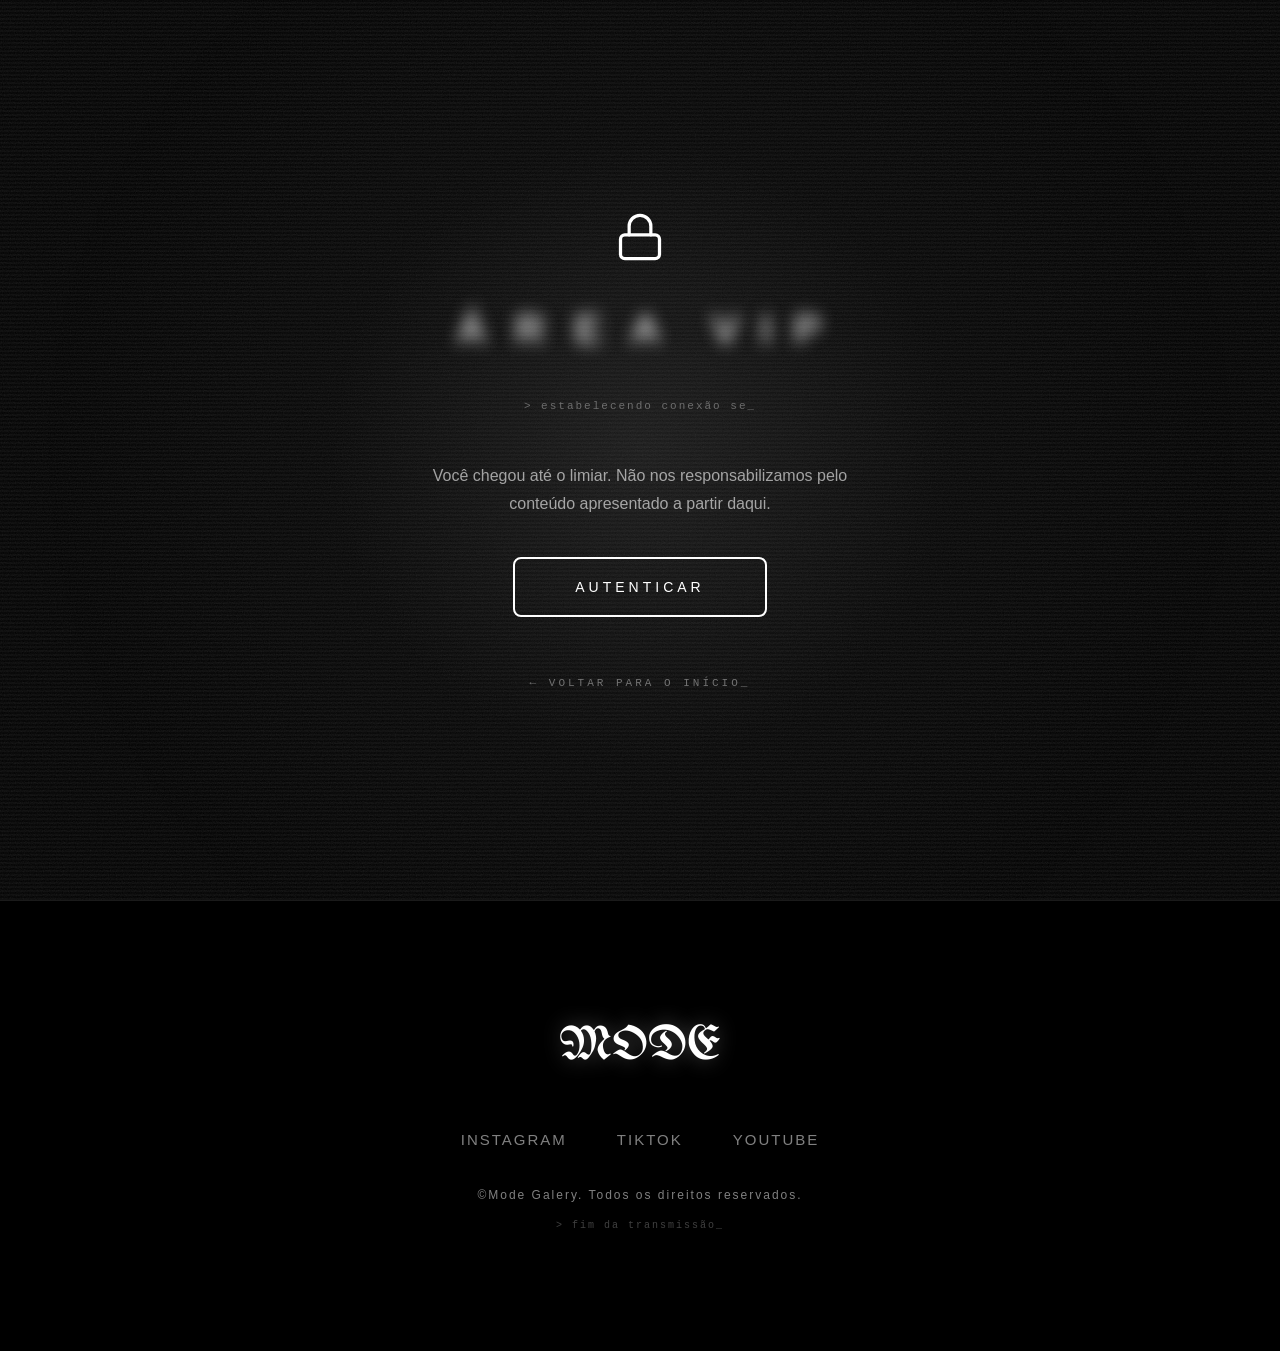
==== commit f6a1750c: "Add files via upload" ====
--- a/membros/index.html
+++ b/membros/index.html
@@ -622,6 +622,77 @@
             .chat-lista { height: 60vh; }
             .chat-apagar { opacity: 1; }
         }
+
+        /* Telas (rota pelo #) */
+        .vip-view { display: none; }
+        .vip-view.active { display: block; }
+        .vip-view.hero.active { display: flex; }
+        .vip-view .player-section { padding: 0 clamp(15px, 5vw, 60px) clamp(50px, 7vw, 90px); }
+        .vip-view.player-section { padding: clamp(30px, 5vw, 60px) clamp(15px, 5vw, 60px) clamp(50px, 7vw, 90px); }
+        .vip-block-title {
+            font-family: 'Anton', sans-serif; font-size: clamp(24px, 4vw, 34px); font-weight: normal;
+            letter-spacing: 4px; text-transform: uppercase; color: #fff; margin: 10px 0 0;
+        }
+        /* o carrinho só aparece na loja */
+        body:not([data-view="loja"]) .cart-fab,
+        body:not([data-view="loja"]) .cart-shade,
+        body:not([data-view="loja"]) .cart-drawer { display: none; }
+
+        /* Cards da home */
+        .hub-grid {
+            display: grid; gap: 22px; max-width: 980px; margin: 0 auto;
+            grid-template-columns: repeat(2, minmax(0, 1fr));
+        }
+        .hub-card {
+            position: relative; display: flex; flex-direction: column; text-align: left;
+            color: #fff; text-decoration: none; overflow: hidden;
+            background: rgba(255, 255, 255, 0.02);
+            border: 1px solid rgba(255, 255, 255, 0.12); border-radius: 10px;
+            backdrop-filter: blur(6px);
+            outline: 1px solid transparent; outline-offset: 3px;
+            animation: cardGlitch 8s steps(1) infinite;
+            transition: border-color 0.3s ease, transform 0.3s ease, box-shadow 0.3s ease;
+        }
+        .hub-card:nth-child(2n) { animation-delay: -4s; }
+        .hub-card:hover, .hub-card:focus-visible {
+            border-color: rgba(255, 255, 255, 0.45); transform: translateY(-4px);
+            box-shadow: 0 0 28px rgba(255, 255, 255, 0.07);
+        }
+        .hub-body { padding: 26px 20px 10px; flex: 1; }
+        .hub-body svg { width: 34px; height: 34px; margin-bottom: 16px; opacity: 0.85; }
+        .hub-name {
+            font-family: 'Anton', sans-serif; font-size: clamp(22px, 3vw, 30px); font-weight: normal;
+            letter-spacing: 3px; text-transform: uppercase; margin: 0 0 10px;
+        }
+        .hub-card:hover .hub-name { animation: termJitter 1s steps(1) infinite; }
+        .hub-desc {
+            font-family: sans-serif; font-size: 14px; line-height: 1.6; letter-spacing: 0;
+            color: rgba(255, 255, 255, 0.55); margin: 0;
+        }
+        .hub-go {
+            padding: 12px 20px 16px; font-family: 'Courier New', monospace; font-size: 11px;
+            letter-spacing: 1.5px; color: rgba(255, 255, 255, 0.4); text-transform: lowercase;
+            transition: color 0.3s ease;
+        }
+        .hub-card:hover .hub-go { color: #fff; }
+        @media (max-width: 768px) {
+            .hub-grid { grid-template-columns: 1fr; max-width: 420px; gap: 16px; }
+            .hub-body { padding: 20px 16px 6px; }
+            .hub-go { padding: 10px 16px 14px; }
+        }
+
+        /* Lista de matérias */
+        .materia-grid { counter-reset: log; }
+        .materia-vazia {
+            text-align: center; padding: 40px 20px;
+            font-family: 'Courier New', monospace; font-size: 12px; letter-spacing: 1.5px;
+            color: rgba(255, 255, 255, 0.4);
+        }
+
+        /* Vídeo */
+        .player-video iframe { height: auto; aspect-ratio: 16 / 9; }
+        .player-foot a { color: rgba(255, 255, 255, 0.7); }
+        .player-foot a:hover { color: #fff; }
     </style>
 </head>
 <body>
@@ -642,41 +713,13 @@
             <a href="/" class="logo" style="text-decoration:none;">MODE</a>
             <div class="nav-right">
                 <div class="nav-links" id="navLinks">
-                    <a href="/#home" title="Início">
-                        <svg viewBox="0 0 24 24" width="22" height="22" fill="none" stroke="currentColor" stroke-width="2" stroke-linecap="round" stroke-linejoin="round"><path d="M3 9l9-7 9 7v11a2 2 0 0 1-2 2H5a2 2 0 0 1-2-2z"></path><polyline points="9 22 9 12 15 12 15 22"></polyline></svg>
-                        <span class="nav-text">Início</span>
+                    <a href="#inicio" data-nav="inicio" title="Área VIP">
+                        <svg viewBox="0 0 24 24" width="22" height="22" fill="none" stroke="currentColor" stroke-width="2" stroke-linecap="round" stroke-linejoin="round"><rect x="3" y="3" width="7" height="7" rx="1"></rect><rect x="14" y="3" width="7" height="7" rx="1"></rect><rect x="3" y="14" width="7" height="7" rx="1"></rect><rect x="14" y="14" width="7" height="7" rx="1"></rect></svg>
+                        <span class="nav-text">Área VIP</span>
                     </a>
-                    <a href="/#about" title="Sobre">
-                        <svg viewBox="0 0 24 24" width="22" height="22" fill="none" stroke="currentColor" stroke-width="2" stroke-linecap="round" stroke-linejoin="round"><circle cx="12" cy="12" r="10"></circle><line x1="12" y1="16" x2="12" y2="12"></line><line x1="12" y1="8" x2="12.01" y2="8"></line></svg>
-                        <span class="nav-text">Sobre</span>
-                    </a>
-                    <a href="/#gallery" title="Galeria">
-                        <svg viewBox="0 0 24 24" width="22" height="22" fill="none" stroke="currentColor" stroke-width="2" stroke-linecap="round" stroke-linejoin="round"><rect x="3" y="3" width="18" height="18" rx="2" ry="2"></rect><circle cx="8.5" cy="8.5" r="1.5"></circle><polyline points="21 15 16 10 5 21"></polyline></svg>
-                        <span class="nav-text">Galeria</span>
-                    </a>
-                    <a href="/descubra.html" title="Descubra">
-                        <svg viewBox="0 0 24 24" width="22" height="22" fill="none" stroke="currentColor" stroke-width="2" stroke-linecap="round" stroke-linejoin="round"><circle cx="12" cy="12" r="10"></circle><polygon points="16.24 7.76 14.12 14.12 7.76 16.24 9.88 9.88 16.24 7.76"></polygon></svg>
-                        <span class="nav-text">Descubra</span>
-                    </a>
-                    <a href="/membros/" class="nav-active" title="Membros">
-                        <svg viewBox="0 0 24 24" width="22" height="22" fill="none" stroke="currentColor" stroke-width="2" stroke-linecap="round" stroke-linejoin="round"><rect x="3" y="11" width="18" height="11" rx="2" ry="2"></rect><path d="M7 11V7a5 5 0 0 1 10 0v4"></path></svg>
-                        <span class="nav-text">Membros</span>
-                    </a>
-                    <a href="#perfil" title="Perfil">
+                    <a href="#perfil" data-nav="perfil" title="Perfil">
                         <svg viewBox="0 0 24 24" width="22" height="22" fill="none" stroke="currentColor" stroke-width="2" stroke-linecap="round" stroke-linejoin="round"><path d="M20 21v-2a4 4 0 0 0-4-4H8a4 4 0 0 0-4 4v2"></path><circle cx="12" cy="7" r="4"></circle></svg>
                         <span class="nav-text">Perfil</span>
-                    </a>
-                    <a href="#chat" title="Chat">
-                        <svg viewBox="0 0 24 24" width="22" height="22" fill="none" stroke="currentColor" stroke-width="2" stroke-linecap="round" stroke-linejoin="round"><path d="M21 15a2 2 0 0 1-2 2H7l-4 4V5a2 2 0 0 1 2-2h14a2 2 0 0 1 2 2z"></path></svg>
-                        <span class="nav-text">Chat</span>
-                    </a>
-                    <a href="#loja" title="Loja">
-                        <svg viewBox="0 0 24 24" width="22" height="22" fill="none" stroke="currentColor" stroke-width="2" stroke-linecap="round" stroke-linejoin="round"><circle cx="9" cy="21" r="1"></circle><circle cx="20" cy="21" r="1"></circle><path d="M1 1h4l2.68 13.39a2 2 0 0 0 2 1.61h9.72a2 2 0 0 0 2-1.61L23 6H6"></path></svg>
-                        <span class="nav-text">Loja</span>
-                    </a>
-                    <a href="/#contact" title="Contato">
-                        <svg viewBox="0 0 24 24" width="22" height="22" fill="none" stroke="currentColor" stroke-width="2" stroke-linecap="round" stroke-linejoin="round"><path d="M4 4h16c1.1 0 2 .9 2 2v12c0 1.1-.9 2-2 2H4c-1.1 0-2-.9-2-2V6c0-1.1.9-2 2-2z"></path><polyline points="22,6 12,13 2,6"></polyline></svg>
-                        <span class="nav-text">Contato</span>
                     </a>
                     <a href="#" id="logoutBtn" title="Sair">
                         <svg viewBox="0 0 24 24" width="22" height="22" fill="none" stroke="currentColor" stroke-width="2" stroke-linecap="round" stroke-linejoin="round"><path d="M9 21H5a2 2 0 0 1-2-2V5a2 2 0 0 1 2-2h4"></path><polyline points="16 17 21 12 16 7"></polyline><line x1="21" y1="12" x2="9" y2="12"></line></svg>
@@ -692,10 +735,11 @@
         </div>
     </nav>
 
-    <a href="/" class="back-link">← Voltar</a>
-
-    <section class="blog-section">
-        <div style="text-align: center; margin-bottom: clamp(25px, 4vw, 60px);">
+    <a href="/" class="back-link" id="vipBack">← Voltar ao site</a>
+
+    <!-- Início da área VIP -->
+    <section class="vip-view blog-section" data-view="inicio">
+        <div style="text-align: center; margin-bottom: clamp(10px, 2vw, 20px);">
             <h1 class="hero-title mobile-only" data-aos data-text="ÁREA VIP" style="margin-bottom: 0;">ÁREA VIP</h1>
             <h1 class="hero-title desktop-blur desktop-only" data-aos aria-label="ÁREA VIP" style="margin-bottom: 0; justify-content: center;">
                 <span tabindex="0" class="char-blur"><span data-text="Á">Á</span></span>
@@ -708,10 +752,67 @@
                 <span tabindex="0" class="char-blur"><span data-text="P">P</span></span>
             </h1>
         </div>
+        <p class="player-sub" data-aos>&gt; escolha para onde ir<span class="shop-cursor">_</span></p>
+
+        <div class="hub-grid" data-aos>
+            <a href="#midias" class="hub-card">
+                <div class="player-bar"><span class="player-id">midias.exe</span><span class="player-status">[ ao vivo ]</span></div>
+                <div class="hub-body">
+                    <svg viewBox="0 0 24 24" fill="none" stroke="currentColor" stroke-width="1.5" stroke-linecap="round" stroke-linejoin="round" aria-hidden="true"><polygon points="23 7 16 12 23 17 23 7"></polygon><rect x="1" y="5" width="15" height="14" rx="2" ry="2"></rect></svg>
+                    <h2 class="hub-name">Mídias</h2>
+                    <p class="hub-desc">Playlist no Spotify, vídeo do YouTube e chat ao vivo entre membros.</p>
+                </div>
+                <div class="hub-go">&gt; acessar_</div>
+            </a>
+            <a href="#material" class="hub-card">
+                <div class="player-bar"><span class="player-id">material.log</span><span class="player-status">[ arquivos ]</span></div>
+                <div class="hub-body">
+                    <svg viewBox="0 0 24 24" fill="none" stroke="currentColor" stroke-width="1.5" stroke-linecap="round" stroke-linejoin="round" aria-hidden="true"><path d="M14 2H6a2 2 0 0 0-2 2v16a2 2 0 0 0 2 2h12a2 2 0 0 0 2-2V8z"></path><polyline points="14 2 14 8 20 8"></polyline><line x1="16" y1="13" x2="8" y2="13"></line><line x1="16" y1="17" x2="8" y2="17"></line></svg>
+                    <h2 class="hub-name">Material</h2>
+                    <p class="hub-desc">Matérias sobre música, tattoo, tecnologia, esportes e o que mais aparecer.</p>
+                </div>
+                <div class="hub-go">&gt; acessar_</div>
+            </a>
+            <a href="#loja" class="hub-card">
+                <div class="player-bar"><span class="player-id">loja.sys</span><span class="player-status">[ inventário restrito ]</span></div>
+                <div class="hub-body">
+                    <svg viewBox="0 0 24 24" fill="none" stroke="currentColor" stroke-width="1.5" stroke-linecap="round" stroke-linejoin="round" aria-hidden="true"><circle cx="9" cy="21" r="1"></circle><circle cx="20" cy="21" r="1"></circle><path d="M1 1h4l2.68 13.39a2 2 0 0 0 2 1.61h9.72a2 2 0 0 0 2-1.61L23 6H6"></path></svg>
+                    <h2 class="hub-name">Loja</h2>
+                    <p class="hub-desc">Peças exclusivas para membros. Pedido direto pelo WhatsApp.</p>
+                </div>
+                <div class="hub-go">&gt; acessar_</div>
+            </a>
+            <a href="#extra" class="hub-card">
+                <div class="player-bar"><span class="player-id">extra.tmp</span><span class="player-status">[ em breve ]</span></div>
+                <div class="hub-body">
+                    <svg viewBox="0 0 24 24" fill="none" stroke="currentColor" stroke-width="1.5" stroke-linecap="round" stroke-linejoin="round" aria-hidden="true"><polygon points="12 2 15.09 8.26 22 9.27 17 14.14 18.18 21.02 12 17.77 5.82 21.02 7 14.14 2 9.27 8.91 8.26 12 2"></polygon></svg>
+                    <h2 class="hub-name">Conteúdo Extra</h2>
+                    <p class="hub-desc">Algo está sendo preparado aqui. Volte depois.</p>
+                </div>
+                <div class="hub-go">&gt; aguardando liberação_</div>
+            </a>
+        </div>
+    </section>
+
+    <!-- Material -->
+    <section class="vip-view blog-section" data-view="material">
+        <div style="text-align: center; margin-bottom: clamp(25px, 4vw, 60px);">
+            <h1 class="hero-title mobile-only" data-aos data-text="MATERIAL" style="margin-bottom: 0;">MATERIAL</h1>
+            <h1 class="hero-title desktop-blur desktop-only" data-aos aria-label="MATERIAL" style="margin-bottom: 0; justify-content: center;">
+                <span tabindex="0" class="char-blur"><span data-text="M">M</span></span>
+                <span tabindex="0" class="char-blur"><span data-text="A">A</span></span>
+                <span tabindex="0" class="char-blur"><span data-text="T">T</span></span>
+                <span tabindex="0" class="char-blur"><span data-text="E">E</span></span>
+                <span tabindex="0" class="char-blur"><span data-text="R">R</span></span>
+                <span tabindex="0" class="char-blur"><span data-text="I">I</span></span>
+                <span tabindex="0" class="char-blur"><span data-text="A">A</span></span>
+                <span tabindex="0" class="char-blur"><span data-text="L">L</span></span>
+            </h1>
+        </div>
 
         <div class="filter-dropdown-container" data-aos>
-            <button class="category-toggle" id="blogCategoryToggle">Todos <span style="font-size: 10px;">▼</span></button>
-            <div class="category-tabs dropdown-content" id="blogCategoryTabs">
+            <button class="category-toggle" id="matCategoryToggle">Todos <span style="font-size: 10px;">▼</span></button>
+            <div class="category-tabs dropdown-content" id="matCategoryTabs">
                 <button class="cat-tab active" data-cat="todos">Todos</button>
                 <button class="cat-tab" data-cat="geral">Geral</button>
                 <button class="cat-tab" data-cat="musica">Música</button>
@@ -721,10 +822,8 @@
             </div>
         </div>
 
-        <div class="blog-carousel-wrapper" data-aos>
-            <div class="carousel-arrow prev" id="blogPrev">❮</div>
-            <div class="blog-carousel-viewport">
-                <div class="blog-grid-carousel" id="blogGrid">
+        <div data-aos>
+                <div class="blog-grid materia-grid" id="materiaGrid">
                     <div class="blog-card" data-category="tattoo" onclick="openBlogModal('modal-dark-tattoo')">
                         <img src="img/darktattoo.jpg" alt="Tatuagem Dark">
                         <div class="blog-card-content">
@@ -761,19 +860,23 @@
                         </div>
                     </div>
                 </div>
-            </div>
-            <div class="carousel-arrow next" id="blogNext">❯</div>
+                <div class="materia-vazia" id="materiaVazia" hidden>&gt; nenhuma matéria nesta categoria_</div>
         </div>
     </section>
 
-    <!-- Player do Spotify -->
-    <section class="player-section" id="playlist">
-        <h1 class="hero-title mobile-only" data-aos data-text="MIX">MIX</h1>
-        <h1 class="hero-title desktop-blur desktop-only" data-aos aria-label="MIX">
+    <!-- Mídias -->
+    <div class="vip-view" data-view="midias">
+    <section class="player-section">
+        <h1 class="hero-title mobile-only" data-aos data-text="MÍDIAS">MÍDIAS</h1>
+        <h1 class="hero-title desktop-blur desktop-only" data-aos aria-label="MÍDIAS">
             <span tabindex="0" class="char-blur"><span data-text="M">M</span></span>
+            <span tabindex="0" class="char-blur"><span data-text="Í">Í</span></span>
+            <span tabindex="0" class="char-blur"><span data-text="D">D</span></span>
             <span tabindex="0" class="char-blur"><span data-text="I">I</span></span>
-            <span tabindex="0" class="char-blur"><span data-text="X">X</span></span>
+            <span tabindex="0" class="char-blur"><span data-text="A">A</span></span>
+            <span tabindex="0" class="char-blur"><span data-text="S">S</span></span>
         </h1>
+        <h2 class="vip-block-title" data-aos>Mix</h2>
         <p class="player-sub" data-aos>&gt; a trilha sonora por trás das criações</p>
         <div class="player-shell" data-aos>
             <div class="player-bar">
@@ -793,8 +896,44 @@
         </div>
     </section>
 
+    <!-- Vídeo do YouTube: troque o ID no src para mudar o vídeo -->
+    <section class="player-section">
+        <h2 class="vip-block-title" data-aos>Vídeo</h2>
+        <p class="player-sub" data-aos>&gt; transmissão recuperada do arquivo</p>
+        <div class="player-shell" data-aos>
+            <div class="player-bar">
+                <span class="player-id">video_feed.exe</span>
+                <span class="player-status">[ reproduzindo ]</span>
+            </div>
+            <div class="player-frame player-video">
+                <iframe src="https://www.youtube.com/embed/30Ro41l-wTw" title="Vídeo MODE no YouTube" allow="accelerometer; autoplay; clipboard-write; encrypted-media; gyroscope; picture-in-picture" allowfullscreen loading="lazy"></iframe>
+            </div>
+            <div class="player-foot">&gt; mais no canal: <a href="https://www.youtube.com/@modegalery/featured" target="_blank" rel="noopener">@modegalery</a><span class="shop-cursor">_</span></div>
+        </div>
+    </section>
+
+    <!-- Chat -->
+    <section class="player-section">
+        <h2 class="vip-block-title" data-aos>Chat ao vivo</h2>
+        <p class="player-sub" data-aos>&gt; papo entre membros, em tempo real</p>
+        <div class="player-shell chat-shell" data-aos>
+            <div class="player-bar">
+                <span class="player-id">chat.exe</span>
+                <span class="player-status" id="chatOnline">[ conectando ]</span>
+            </div>
+            <ol class="chat-lista" id="chatLista" aria-live="polite"></ol>
+            <form class="chat-form" id="chatForm" autocomplete="off">
+                <input id="chatTexto" maxlength="500" placeholder="crie seu perfil para conversar" aria-label="Mensagem" disabled>
+                <button type="submit" id="chatEnviar" disabled>enviar</button>
+            </form>
+            <div class="player-foot" id="chatStatus">&gt; carregando mensagens...</div>
+            <div class="player-foot">&gt; ainda sem perfil? <a href="#perfil">crie aqui</a></div>
+        </div>
+    </section>
+    </div>
+
     <!-- Perfil -->
-    <section class="player-section" id="perfil">
+    <section class="vip-view player-section" data-view="perfil">
         <h1 class="hero-title mobile-only" data-aos data-text="PERFIL">PERFIL</h1>
         <h1 class="hero-title desktop-blur desktop-only" data-aos aria-label="PERFIL">
             <span tabindex="0" class="char-blur"><span data-text="P">P</span></span>
@@ -828,35 +967,11 @@
         </div>
     </section>
 
-    <!-- Chat -->
-    <section class="player-section" id="chat">
-        <h1 class="hero-title mobile-only" data-aos data-text="CHAT">CHAT</h1>
-        <h1 class="hero-title desktop-blur desktop-only" data-aos aria-label="CHAT">
-            <span tabindex="0" class="char-blur"><span data-text="C">C</span></span>
-            <span tabindex="0" class="char-blur"><span data-text="H">H</span></span>
-            <span tabindex="0" class="char-blur"><span data-text="A">A</span></span>
-            <span tabindex="0" class="char-blur"><span data-text="T">T</span></span>
-        </h1>
-        <p class="player-sub" data-aos>&gt; papo entre membros, em tempo real</p>
-        <div class="player-shell chat-shell" data-aos>
-            <div class="player-bar">
-                <span class="player-id">chat.exe</span>
-                <span class="player-status" id="chatOnline">[ conectando ]</span>
-            </div>
-            <ol class="chat-lista" id="chatLista" aria-live="polite"></ol>
-            <form class="chat-form" id="chatForm" autocomplete="off">
-                <input id="chatTexto" maxlength="500" placeholder="crie seu perfil para conversar" aria-label="Mensagem" disabled>
-                <button type="submit" id="chatEnviar" disabled>enviar</button>
-            </form>
-            <div class="player-foot" id="chatStatus">&gt; carregando mensagens...</div>
-        </div>
-    </section>
-
     <!-- Loja -->
-    <section class="hero" id="loja">
+    <section class="vip-view hero" data-view="loja">
         <div class="hero-content">
-            <h1 class="hero-title mobile-only" data-aos data-text="EM BREVE">MODE STORE</h1>
-            <h1 class="hero-title desktop-blur desktop-only" data-aos aria-label="EM BREVE">
+            <h1 class="hero-title mobile-only" data-aos data-text="MODE STORE">MODE STORE</h1>
+            <h1 class="hero-title desktop-blur desktop-only" data-aos aria-label="MODE STORE">
                 <span tabindex="0" class="char-blur"><span data-text="M">M</span></span>
                 <span tabindex="0" class="char-blur"><span data-text="O">O</span></span>
                 <span tabindex="0" class="char-blur"><span data-text="D">D</span></span>
@@ -868,10 +983,29 @@
                 <span tabindex="0" class="char-blur"><span data-text="R">R</span></span>
                 <span tabindex="0" class="char-blur"><span data-text="E">E</span></span>
             </h1>
-            <p data-aos>Nossa loja foi pensanda exclusivamente para você.</p>
+            <p data-aos>Nossa loja foi pensada exclusivamente para você.</p>
 
             <div class="shop-terminal" data-aos>&gt; acessando inventário restrito<span class="shop-cursor">_</span></div>
             <div class="shop-grid" id="shopGrid"></div>
+        </div>
+    </section>
+
+    <!-- Conteúdo extra (provavelmente tutoriais) -->
+    <section class="vip-view hero" data-view="extra">
+        <div class="hero-content">
+            <h1 class="hero-title mobile-only" data-aos data-text="EM BREVE">EM BREVE</h1>
+            <h1 class="hero-title desktop-blur desktop-only" data-aos aria-label="EM BREVE">
+                <span tabindex="0" class="char-blur"><span data-text="E">E</span></span>
+                <span tabindex="0" class="char-blur"><span data-text="M">M</span></span>
+                <span tabindex="0" class="char-blur space"><span> </span></span>
+                <span tabindex="0" class="char-blur"><span data-text="B">B</span></span>
+                <span tabindex="0" class="char-blur"><span data-text="R">R</span></span>
+                <span tabindex="0" class="char-blur"><span data-text="E">E</span></span>
+                <span tabindex="0" class="char-blur"><span data-text="V">V</span></span>
+                <span tabindex="0" class="char-blur"><span data-text="E">E</span></span>
+            </h1>
+            <p data-aos>Conteúdo extra em preparação.</p>
+            <div class="shop-terminal" data-aos>&gt; compilando arquivos<span class="shop-cursor">_</span></div>
         </div>
     </section>
 
@@ -1366,6 +1500,85 @@
                 }
                 adicionarAoCarrinho(item.id, corNome.textContent, tamanho);
                 feedback('> ' + tamanho + ' // ' + corNome.textContent + ' :: adicionado ao carrinho_', false);
+            });
+        });
+    })();
+    </script>
+
+    <script>
+    // Telas da área VIP: #midias, #material, #loja, #extra, #perfil (sem # = início)
+    (function () {
+        var TELAS = { inicio: 'Área VIP', midias: 'Mídias', material: 'Material', loja: 'Loja', extra: 'Conteúdo Extra', perfil: 'Perfil' };
+        var views = document.querySelectorAll('.vip-view');
+        var navs = document.querySelectorAll('[data-nav]');
+        var voltar = document.getElementById('vipBack');
+
+        function telaAtual() {
+            var h = window.location.hash.slice(1);
+            return TELAS.hasOwnProperty(h) ? h : 'inicio';
+        }
+        function mostrar() {
+            var t = telaAtual();
+            views.forEach(function (v) { v.classList.toggle('active', v.getAttribute('data-view') === t); });
+            navs.forEach(function (n) { n.classList.toggle('nav-active', n.getAttribute('data-nav') === t); });
+            document.body.setAttribute('data-view', t);
+            document.title = TELAS[t] + ' | MODE';
+            if (t === 'inicio') { voltar.href = '/'; voltar.textContent = '← Voltar ao site'; }
+            else { voltar.href = '#inicio'; voltar.textContent = '← Área VIP'; }
+
+            // fecha o que estiver aberto da tela anterior (matéria, carrinho)
+            document.querySelectorAll('.modal.active').forEach(function (m) { m.classList.remove('active'); });
+            document.querySelectorAll('.cart-drawer.open, .cart-shade.open').forEach(function (m) { m.classList.remove('open'); });
+            document.body.style.overflow = '';
+            window.scrollTo(0, 0);
+        }
+
+        // o script.js cancela links "#..." para rolar a página; aqui eles trocam de tela
+        document.addEventListener('click', function (e) {
+            var a = e.target.closest('a[href^="#"]');
+            if (!a) return;
+            var h = a.getAttribute('href').slice(1);
+            if (!TELAS.hasOwnProperty(h)) return;
+            e.preventDefault();
+            if (window.location.hash === '#' + h) mostrar();
+            else window.location.hash = h;
+        });
+        window.addEventListener('hashchange', mostrar);
+        mostrar();
+    })();
+
+    // Material: filtro por categoria
+    (function () {
+        var grid = document.getElementById('materiaGrid');
+        var toggle = document.getElementById('matCategoryToggle');
+        var tabs = document.getElementById('matCategoryTabs');
+        var vazia = document.getElementById('materiaVazia');
+        if (!grid || !toggle || !tabs) return;
+
+        toggle.addEventListener('click', function (e) {
+            e.stopPropagation();
+            tabs.classList.toggle('show');
+        });
+        document.addEventListener('click', function (e) {
+            if (!tabs.contains(e.target)) tabs.classList.remove('show');
+        });
+
+        var botoes = tabs.querySelectorAll('.cat-tab');
+        botoes.forEach(function (tab) {
+            tab.addEventListener('click', function () {
+                var cat = tab.getAttribute('data-cat');
+                botoes.forEach(function (b) { b.classList.toggle('active', b === tab); });
+                toggle.innerHTML = tab.textContent + ' <span style="font-size: 10px;">▼</span>';
+                tabs.classList.remove('show');
+
+                var n = 0;
+                grid.querySelectorAll('.blog-card').forEach(function (c) {
+                    var ok = cat === 'todos' || c.getAttribute('data-category') === cat;
+                    c.style.display = ok ? '' : 'none';
+                    if (ok) n++;
+                });
+                grid.style.display = n ? '' : 'none';
+                vazia.hidden = n > 0;
             });
         });
     })();
@@ -1493,7 +1706,7 @@
         // Movimento: chão, plataformas e pulos
         var reduzido = window.matchMedia('(prefers-reduced-motion: reduce)').matches;
         // elementos em que a caveira pode subir (só os visíveis na tela contam)
-        var PLATAFORMAS = '.shop-card, .player-shell, .blog-card.active-slide, .hero-title.desktop-only, ' +
+        var PLATAFORMAS = '.shop-card, .player-shell, .hub-card, .blog-card, .hero-title.desktop-only, ' +
                           '.hero-title.mobile-only, .category-toggle, .video-wrapper, footer .logo';
         var x = 20 + Math.random() * 120;
         var y = 0;
